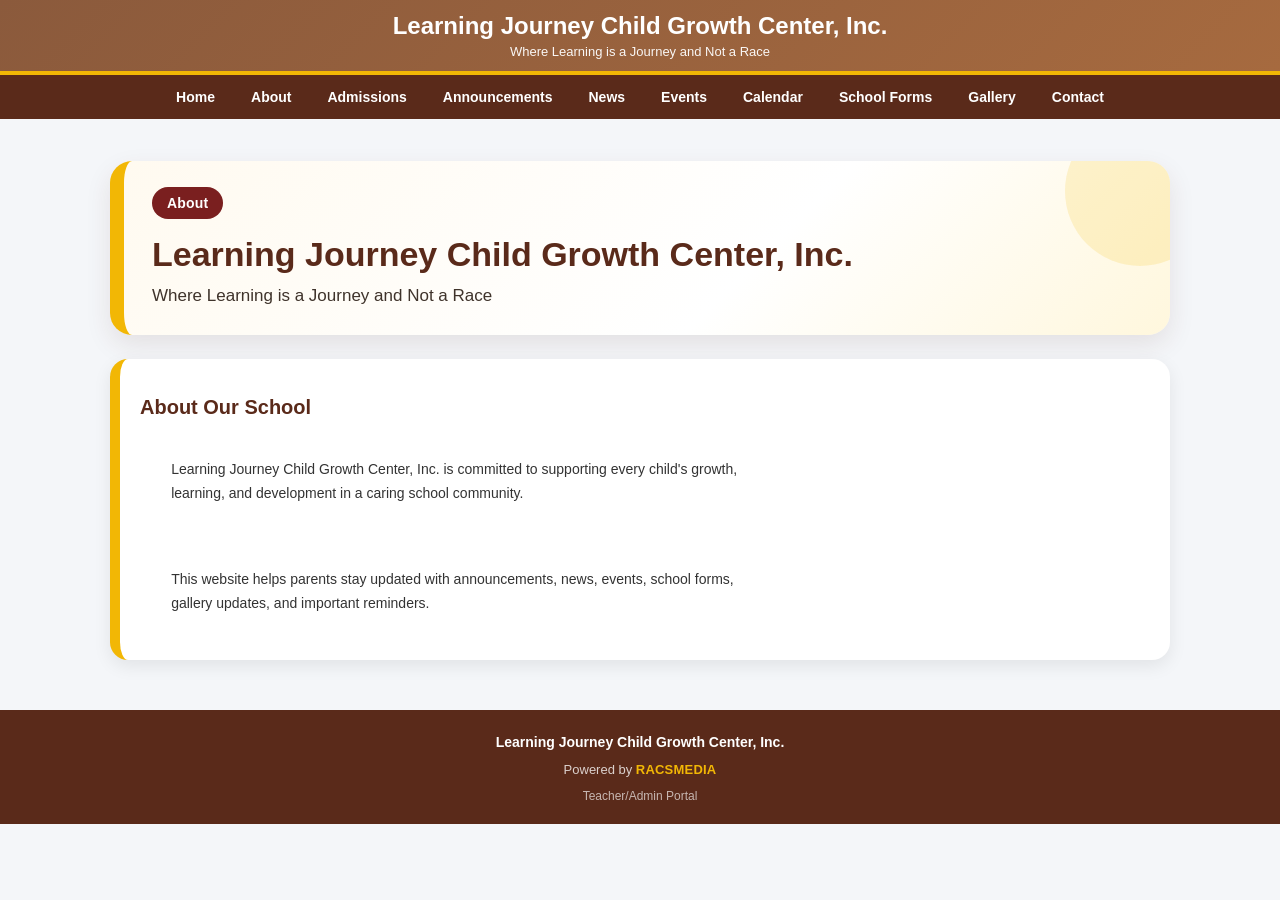
==== about.html @ 648abb0d "enhance" ====
<!DOCTYPE html>
<html lang="en">
<head>
  <meta charset="UTF-8"/>
  <meta name="viewport" content="width=device-width, initial-scale=1.0"/>
  <title>About</title>
  <link id="dynamicFavicon" rel="icon" href="/assets/images/default-logo.png">
  <link id="dynamicAppleIcon" rel="apple-touch-icon" href="/assets/images/default-logo.png">
  <link rel="manifest" href="/site.webmanifest">
  <link rel="stylesheet" href="/assets/css/style.css?v=safe-qa-polish-batch1-v1"/>
</head>
<body>
  <header class="header">
    <div class="header-inner">
      <img id="schoolLogo" class="school-logo hidden" src="" alt="School Logo"/>
      <div class="school-text">
        <h1 id="schoolName">Learning Journey Child Growth Center, Inc.</h1>
        <p id="schoolTagline">Where Learning is a Journey and Not a Race</p>
      </div>
    </div>
  </header>

  <div class="line"></div>

  <div class="mobile-menu-bar">
    <button id="mobileMenuToggle" class="mobile-menu-toggle" type="button" aria-expanded="false" aria-controls="mainNav">
      ☰ Menu
    </button>
  </div>

  <nav class="nav" id="mainNav">
    <a href="/">Home</a>
    <a href="/about.html">About</a>
    <a href="/admissions.html">Admissions</a>
    <a href="/announcements.html">Announcements</a>
    <a href="/news.html">News</a>
    <a href="/events.html">Events</a>
    <a href="/calendar.html">Calendar</a>
    <a href="/schoolforms.html">School Forms</a>
    <a href="/gallery.html">Gallery</a>
    <a href="/contact.html">Contact</a>
  </nav>


  <main class="container">
    <section class="page-hero">
      <span class="tag category-tag-large">About</span>
      <h2 id="aboutSchoolName">Learning Journey Child Growth Center, Inc.</h2>
      <p id="aboutTagline">Where Learning is a Journey and Not a Race</p>
    </section>

    <section class="card static-content">
      <h2>About Our School</h2>
      <p>
        Learning Journey Child Growth Center, Inc. is committed to supporting every child's growth,
        learning, and development in a caring school community.
      </p>
      <p>
        This website helps parents stay updated with announcements, news, events, school forms,
        gallery updates, and important reminders.
      </p>
    </section>
  </main>

  <footer class="footer">
    <p id="footerSchoolName">Learning Journey Child Growth Center, Inc.</p>

    <div class="footer-meta">
      <span>Powered by <strong>RACSMEDIA</strong></span>
    </div>

    <div class="footer-teacher-link">
      <a href="/admin.html">Teacher/Admin Portal</a>
    </div>
  </footer>

  <script src="/assets/js/menu.js?v=safe-qa-polish-batch1-v1"></script>
  <script src="/assets/js/settings-page.js?v=safe-qa-polish-batch1-v1"></script>
</body>
</html>
---- assets/css/style.css ----
/* =========================================================
   Learning Journey / SchoolsPH Clean CSS
   Consolidated stable style.css
   No redesign: same approved colors/layout, duplicates removed
   ========================================================= */
*{margin:0;padding:0;box-sizing:border-box;font-family:Arial,Helvetica,sans-serif}body{background:#f4f6f9;color:#2f261f}.hidden{display:none!important}.container{max-width:1100px;margin:auto;padding:20px}
.header{background:linear-gradient(135deg,#8b5a3c 0%,#a66a3f 100%);color:#fff;text-align:center;padding:18px 20px}.header-inner{max-width:1100px;margin:auto;display:flex;align-items:center;justify-content:center;gap:12px}.school-logo{width:82px;height:82px;max-width:82px;max-height:82px;object-fit:contain;background:transparent;padding:0;border-radius:0;box-shadow:none}.school-text h1{font-size:24px;font-weight:700}.school-text p{margin-top:4px;font-size:13px;opacity:.95}.line{height:4px;background:#f2b705}
.nav{background:#5a2a1a;display:flex;flex-wrap:wrap;justify-content:center;align-items:center}.nav a{color:#fff;text-decoration:none;padding:14px 18px;font-size:14px;font-weight:600}.nav a:hover,.teacher-login-link:hover{background:#f2b705;color:#5a2a1a}.teacher-login-link{background:transparent;color:#fff;border-radius:0;margin:0;padding:14px 18px;font-size:14px;font-weight:600}
.card,.box{background:#fff;border-radius:18px;padding:20px;box-shadow:0 6px 18px rgba(0,0,0,.08);border-left:10px solid #f2b705;position:relative}.card{margin-top:20px}.tag{background:#7a1f1f;color:#fff;padding:6px 12px;border-radius:20px;font-size:12px;display:inline-block;font-weight:bold}.category-tag-large{font-size:13px;padding:7px 13px}.date{position:absolute;right:20px;top:20px;font-size:13px;color:#555}.card h2{margin-top:15px;font-size:20px;color:#5a2a1a;line-height:1.3}.card p{margin-top:10px;font-size:14px;color:#333;line-height:1.6;white-space:pre-wrap;overflow-wrap:anywhere;word-break:break-word}.btn{margin-top:15px;display:inline-block;background:#f2b705;color:#5a2a1a;padding:10px 16px;border-radius:10px;font-weight:bold;text-decoration:none;border:0;cursor:pointer}.btn:hover{background:#d9a400}h3{color:#5a2a1a;margin-top:25px;margin-bottom:15px;font-size:20px}.loading-text{color:#777;font-size:14px}.load-status{margin:18px 0;font-size:13px;color:#777;text-align:center}
.quick-grid{display:grid;grid-template-columns:repeat(4,1fr);gap:15px}.box{text-align:center;text-decoration:none;color:inherit;transition:transform .15s ease}.box:hover{transform:translateY(-2px)}.icon{font-size:28px;margin-bottom:10px}.box p{font-size:14px;color:#333;font-weight:600}.featured-card{padding:18px}.featured-layout{display:grid;grid-template-columns:340px 1fr;gap:20px;align-items:center}.post-image{width:100%;height:200px;object-fit:cover;border-radius:14px;background:#eee;display:block;cursor:zoom-in}.featured-content h2{margin-top:12px;font-size:22px}.date-inline{font-size:13px;color:#555;margin-left:10px}.latest-grid{display:grid;grid-template-columns:repeat(4,1fr);gap:18px;margin-top:5px}.compact-card{background:#fff;border-radius:18px;padding:14px;box-shadow:0 6px 18px rgba(0,0,0,.08);border-left:10px solid #f2b705;display:flex;flex-direction:column;min-height:100%}.compact-card .post-image{height:145px;margin-bottom:12px}.tag-row{display:flex;align-items:center;justify-content:space-between;gap:8px;margin-bottom:8px}.compact-card .tag{font-size:12px;padding:6px 10px}.small-date{font-size:11px;color:#555}.compact-card h2{font-size:16px;color:#5a2a1a;line-height:1.25;margin:4px 0 0}.compact-card p{font-size:13px;color:#333;line-height:1.45;margin-top:8px;flex:1;display:-webkit-box;-webkit-line-clamp:3;-webkit-box-orient:vertical;overflow:hidden;white-space:normal}.compact-card .btn{font-size:13px;padding:8px 12px}.section-title-row{margin-top:25px;margin-bottom:15px}.section-title-row h3{margin:0}.empty-card{color:#777;font-size:13px;line-height:1.5}
.footer{margin-top:30px;padding:20px;background:#5a2a1a;color:#fff;text-align:center}.footer p{font-size:13px;margin-top:4px}.footer #footerAddress{display:none}.footer-meta{margin-top:12px;font-size:12px;color:rgba(255,255,255,.78);display:flex;justify-content:center;align-items:center;gap:7px;flex-wrap:wrap}.footer-meta strong{color:#f2b705;letter-spacing:.2px}.footer-teacher-link{margin-top:9px}.footer-teacher-link a{color:rgba(255,255,255,.66);font-size:12px;font-weight:500;text-decoration:none;padding:3px 4px}.footer-teacher-link a:hover{color:#f2b705;text-decoration:underline}
.modal{position:fixed;inset:0;background:rgba(0,0,0,.58);display:none;align-items:center;justify-content:center;padding:20px;z-index:999}.modal.show{display:flex}.modal-card{background:#fff;max-width:760px;width:100%;max-height:90vh;overflow:auto;border-radius:20px;padding:22px;border-left:10px solid #f2b705;box-shadow:0 18px 40px rgba(0,0,0,.25)}.modal-img{width:100%;max-height:360px;object-fit:cover;border-radius:16px;margin-bottom:16px;background:#eee;cursor:zoom-in}.modal-title{font-size:26px;color:#5a2a1a;margin-top:12px;line-height:1.25}.modal-meta{font-size:13px;color:#666;margin-top:8px}.modal-message{font-size:15px;color:#333;line-height:1.75;margin-top:16px;white-space:pre-wrap;overflow-wrap:anywhere;word-break:break-word}.modal-actions{display:flex;justify-content:flex-end;margin-top:18px}.close-btn{background:#7a1f1f;color:#fff;border:none;border-radius:12px;padding:10px 14px;font-weight:700;cursor:pointer}
.image-open-btn{display:block;width:100%;border:0;background:transparent;padding:0;cursor:zoom-in;text-align:inherit}.image-open-btn img{display:block}.image-modal{position:fixed;inset:0;background:rgba(0,0,0,.86);z-index:2000;display:none;align-items:center;justify-content:center;padding:18px}.image-modal.show{display:flex}.image-modal img{max-width:96vw;max-height:90vh;object-fit:contain;border-radius:12px;background:#fff}.image-close-btn{position:fixed;right:16px;top:16px;background:#f2b705;color:#5a2a1a;border:none;border-radius:999px;padding:10px 14px;font-weight:800;cursor:pointer;z-index:2100}
.page-hero{background:linear-gradient(135deg,#fffaf0 0%,#fff 60%,#fff7dd 100%);border-left:14px solid #f2b705;border-radius:22px;padding:26px 28px;box-shadow:0 10px 26px rgba(90,42,26,.10);margin-top:22px;margin-bottom:24px;position:relative;overflow:hidden}.page-hero::after{content:"";position:absolute;right:-45px;top:-45px;width:150px;height:150px;background:rgba(242,183,5,.16);border-radius:50%}.page-hero .tag{background:#7a1f1f;color:#fff;font-size:14px;padding:8px 15px;border-radius:999px;font-weight:800;letter-spacing:.2px}.page-hero h2{color:#5a2a1a;font-size:34px;line-height:1.15;margin-top:16px;margin-bottom:8px;font-weight:900}.page-hero p{color:#3f332b;font-size:17px;line-height:1.6;max-width:760px;margin-top:8px}
.archive-layout{display:grid;grid-template-columns:minmax(0,1fr) 330px;gap:20px;align-items:start}.archive-main-image{width:100%;max-height:390px;object-fit:cover;border-radius:16px;background:#eee;margin-bottom:16px;cursor:zoom-in}.archive-meta{margin-top:8px;font-size:13px;color:#666}.archive-message{white-space:pre-wrap;margin-top:16px;color:#333;line-height:1.75;font-size:15px;overflow-wrap:anywhere;word-break:break-word}.archive-sidebar h3{margin-top:0}.archive-history{display:grid;gap:10px}.history-item{width:100%;text-align:left;border:1px solid #eadfce;background:#fffdf8;border-radius:14px;padding:12px;cursor:pointer}.history-item:hover{border-color:#f2b705;background:#fff7dd}.history-tag{display:inline-block;background:#7a1f1f;color:#fff;font-size:12px;font-weight:700;border-radius:999px;padding:4px 8px;margin-bottom:7px}.history-item strong{display:block;color:#5a2a1a;line-height:1.25;font-size:14px}.history-item small{display:block;color:#666;margin-top:5px}
.static-grid,.contact-grid{display:grid;grid-template-columns:repeat(2,1fr);gap:20px}.static-content p{line-height:1.75;margin-top:12px}.contact-buttons{display:flex;flex-wrap:wrap;gap:10px;margin-top:14px}.announcement-group{margin-top:24px}.announcement-group-title{background:#fffdf8;border-left:10px solid #f2b705;border-radius:16px;padding:16px 18px;margin-bottom:14px;box-shadow:0 4px 14px rgba(0,0,0,.05)}.announcement-group-title h3{margin:0;color:#5a2a1a}.announcement-group-title p{margin-top:6px;color:#555;font-size:14px;line-height:1.5}
.admission-grid,.gallery-category-grid{display:grid;grid-template-columns:repeat(2,1fr);gap:20px}.admission-actions{display:flex;flex-wrap:wrap;gap:10px;margin-top:14px}.simple-list{margin-top:12px;padding-left:20px;color:#333;line-height:1.8;font-size:14px}.gallery-category-card{background:#fff;border-radius:18px;padding:20px;box-shadow:0 6px 18px rgba(0,0,0,.08);border-left:10px solid #f2b705}.gallery-icon{font-size:32px;margin-bottom:10px}.gallery-category-card h2{color:#5a2a1a;font-size:19px;margin-bottom:8px}.gallery-category-card p{color:#333;line-height:1.6;font-size:14px}.gallery-category-card span{display:inline-block;margin-top:14px;color:#777;font-size:13px;background:#fff7dd;padding:8px 10px;border-radius:999px}.gallery-note p{line-height:1.7}
.calendar-wrap{margin-top:20px}.calendar-toolbar{display:flex;justify-content:space-between;align-items:center;gap:12px;flex-wrap:wrap;margin-bottom:16px}.calendar-toolbar h2{color:#5a2a1a;font-size:22px;margin:0}.calendar-grid{display:grid;grid-template-columns:repeat(7,1fr);gap:8px}.calendar-day-name{text-align:center;font-size:13px;font-weight:800;color:#5a2a1a;padding:8px}.calendar-cell{min-height:92px;background:#fffdf8;border:1px solid #eadfce;border-radius:14px;padding:9px;text-align:left;cursor:pointer}.calendar-cell.empty{background:transparent;border:none;cursor:default}.calendar-cell.today{outline:2px solid #f2b705}.calendar-cell.has-event{background:#fff7dd;border-color:#f2b705}.calendar-date-num{display:block;color:#5a2a1a;font-weight:800;font-size:15px}.calendar-event-count{display:inline-block;margin-top:8px;font-size:11px;color:#fff;background:#7a1f1f;border-radius:999px;padding:4px 7px}.calendar-event-list{display:grid;gap:12px;margin-top:12px}.calendar-event-card{background:#fffdf8;border:1px solid #eadfce;border-left:8px solid #f2b705;border-radius:16px;padding:14px}.calendar-event-card h3{margin:10px 0 5px;color:#5a2a1a}.calendar-event-card p{line-height:1.6}.calendar-event-date{color:#666;font-size:13px;margin-bottom:8px}
.admin-header{background:linear-gradient(135deg,#5d341f 0%,#76492d 35%,#8b5a3c 68%,#a66a3f 100%);color:#fff;padding:22px 20px;box-shadow:0 3px 14px rgba(0,0,0,.15)}.admin-header-inner{max-width:1100px;margin:auto;display:flex;align-items:center;justify-content:space-between;gap:18px}.admin-brand h1{font-size:24px;line-height:1.25}.admin-brand p{margin-top:4px;font-size:15px;color:#fff3c4}.admin-actions{display:flex;gap:10px;flex-wrap:wrap}.admin-actions a,.admin-actions button{border:none;border-radius:12px;padding:12px 16px;font-weight:700;font-size:15px;cursor:pointer;text-decoration:none}.home-btn{background:#f2b705;color:#5a2a1a}.logout-btn{background:rgba(255,255,255,.16);border:1px solid rgba(255,255,255,.35);color:#fff}.top-grid{display:grid;grid-template-columns:minmax(0,1.15fr) minmax(320px,.85fr);gap:20px;margin-bottom:22px}.bottom-grid{display:grid;grid-template-columns:1fr 1fr;gap:20px;margin-bottom:22px}.settings-grid,.user-form-grid{display:grid;grid-template-columns:1fr 1fr;gap:15px}.full-row{grid-column:1/-1}.form-row{margin-bottom:15px}.form-row label{display:block;margin-bottom:7px;font-size:14px;font-weight:700;color:#5a2a1a}.form-row input,.form-row select,.form-row textarea{width:100%;border:1px solid #e8ded3;border-radius:12px;padding:12px 13px;font-size:15px}.form-row textarea{resize:vertical;min-height:150px}.form-actions{display:flex;gap:10px;flex-wrap:wrap;margin-top:8px}.form-actions button,.small-btn{border:none;border-radius:12px;padding:10px 13px;font-size:14px;font-weight:700;cursor:pointer}.publish-btn{background:#7a1f1f;color:#fff}.publish-btn:disabled,.clear-btn:disabled,.small-btn:disabled{opacity:.65;cursor:not-allowed}.login-submit-btn,#loginForm .publish-btn{width:100%;padding:16px 20px;font-size:17px;border-radius:14px;margin-top:8px}.clear-btn{background:#fff;color:#5a2a1a;border:1px solid #e8ded3}.edit-btn{background:#f2b705;color:#5a2a1a}.delete-btn{background:#b42318;color:#fff}.restore-btn{background:#1f7a3f;color:#fff}.permanent-btn{background:#222;color:#fff}.form-message{margin-top:14px;min-height:22px;font-size:14px;font-weight:700}.form-message.success,.mini-message.success{color:#1f7a3f}.form-message.error,.mini-message.error{color:#b42318}.mini-message{font-size:12px;margin-top:8px;color:#666}.mini-message.success,.mini-message.error{font-weight:700}.edit-mode-notice{background:#fff7dd;color:#5a2a1a;border-left:6px solid #f2b705;border-radius:12px;padding:10px 12px;font-size:13px;font-weight:700;margin:10px 0 15px}.preview-box{border:1px dashed #e8ded3;background:#fffdf8;border-radius:16px;padding:18px;min-height:220px}.preview-empty{color:#777;font-size:14px}.preview-image{width:100%;max-height:210px;object-fit:cover;border-radius:14px;background:#eee;margin-bottom:14px;display:block}.preview-tag{background:#7a1f1f;color:#fff;padding:6px 12px;border-radius:20px;font-size:12px;display:inline-block;font-weight:bold}.preview-date{margin-top:10px;font-size:13px;color:#555}.preview-title{margin-top:12px;font-size:20px;color:#5a2a1a}.preview-message{margin-top:10px;font-size:14px;color:#333;line-height:1.6;white-space:pre-wrap;overflow-wrap:anywhere;word-break:break-word}.post-list,.user-list{display:grid;gap:12px;max-height:520px;overflow:auto;padding-right:4px}.post-item,.user-item{background:#fff;border-radius:16px;padding:15px;box-shadow:0 4px 14px rgba(0,0,0,.06);border-left:8px solid #f2b705}.post-item h4,.user-item h4{color:#5a2a1a;font-size:16px;margin-bottom:6px}.post-meta{color:#666;font-size:12px;margin-bottom:8px}.post-actions{display:flex;gap:8px;flex-wrap:wrap;margin-top:10px}.section-head{display:flex;align-items:center;justify-content:space-between;gap:12px;flex-wrap:wrap}.login-wrap{max-width:480px;margin:40px auto;padding:0 20px}.dashboard-post-row{display:flex;gap:14px;align-items:flex-start}.dashboard-post-thumb{width:96px;height:76px;min-width:96px;max-width:96px;min-height:76px;max-height:76px;object-fit:cover;border-radius:12px;background:#eee;flex:0 0 96px;border:1px solid #eee;display:block}.empty-thumb{display:flex;align-items:center;justify-content:center;text-align:center;color:#777;font-size:11px;font-weight:700;padding:8px}.dashboard-post-body{min-width:0;flex:1}.logo-upload-box{background:#fffdf8;border:1px dashed #e8ded3;border-radius:14px;padding:12px}.logo-preview{width:92px;height:92px;object-fit:contain;border-radius:0;background:transparent;border:none;margin-bottom:10px;display:block;padding:0;box-shadow:none}.logo-upload-box input[type=file]{background:#fff;margin-bottom:10px}#uploadLogoBtn{padding:12px 14px;font-size:14px}
@media(max-width:1000px){.latest-grid{grid-template-columns:repeat(2,1fr)}}@media(max-width:900px){.admin-header-inner{flex-direction:column;align-items:flex-start}.top-grid,.bottom-grid,.settings-grid,.user-form-grid,.archive-layout,.static-grid,.contact-grid{grid-template-columns:1fr}.full-row{grid-column:auto}}@media(max-width:768px){.header{padding:16px}.header-inner{flex-direction:column}.school-logo,.header .school-logo{width:72px;height:72px;max-width:72px;max-height:72px}.school-text h1{font-size:20px}.school-text p{font-size:12px}.nav a{padding:14px 12px;font-size:15px}.quick-grid{grid-template-columns:repeat(2,1fr)}.latest-grid{grid-template-columns:1fr}.date{position:static;margin-top:10px}.featured-layout{display:block}.post-image{height:auto;aspect-ratio:16/9;margin:16px 0 4px}.date-inline{display:block;margin-left:0;margin-top:10px}.compact-card .post-image{height:180px}.category-tag-large{font-size:14px}.modal-card{padding:18px}.modal-title{font-size:21px}.page-hero{padding:22px 20px;border-left-width:10px;border-radius:18px}.page-hero h2{font-size:28px}.page-hero p{font-size:15px}.page-hero .tag{font-size:13px;padding:7px 13px}.footer-meta{flex-direction:column;gap:4px;font-size:12px}.footer-dot{display:block}.footer-teacher-link a{font-size:13px}.admission-grid,.gallery-category-grid{grid-template-columns:1fr}.calendar-grid{gap:5px}.calendar-day-name{font-size:11px;padding:5px 2px}.calendar-cell{min-height:68px;padding:6px;border-radius:10px}.calendar-date-num{font-size:13px}.calendar-event-count{font-size:10px;padding:3px 5px}.admin-brand h1{font-size:20px}.admin-brand p{font-size:13px}.home-btn{width:100%;text-align:center}.dashboard-post-row{display:block}.dashboard-post-thumb{width:100%;height:150px;min-width:100%;max-width:100%;min-height:150px;max-height:150px;margin-bottom:10px}.logo-preview{width:82px;height:82px}.login-submit-btn,#loginForm .publish-btn{padding:17px 20px;font-size:18px}}



/* Mobile hamburger menu only - desktop menu remains unchanged */
.mobile-menu-bar {
  display: none;
}

.mobile-menu-toggle {
  width: calc(100% - 24px);
  margin: 10px 12px;
  padding: 13px 16px;
  border: none;
  border-radius: 14px;
  background: #f2b705;
  color: #5a2a1a;
  font-size: 16px;
  font-weight: 800;
  cursor: pointer;
  box-shadow: 0 4px 12px rgba(0,0,0,.12);
}

@media (max-width: 768px) {
  .mobile-menu-bar {
    display: block;
    background: #5a2a1a;
    padding: 1px 0;
  }

  .nav {
    display: none;
    background: #5a2a1a;
    padding: 0 12px 12px;
  }

  .nav.nav-open {
    display: grid;
    grid-template-columns: 1fr;
    gap: 8px;
  }

  .nav a {
    display: block;
    width: 100%;
    background: rgba(255,255,255,.08);
    border: 1px solid rgba(255,255,255,.10);
    border-radius: 12px;
    padding: 14px 16px !important;
    font-size: 16px !important;
    font-weight: 800;
    text-align: left;
  }

  .nav a:hover {
    background: #f2b705;
    color: #5a2a1a;
  }
}

@media (min-width: 769px) {
  .nav {
    display: flex !important;
  }
}



/* Featured Homepage Post + mobile footer link polish */
.checkbox-label {
  display: flex !important;
  align-items: flex-start;
  gap: 10px;
  cursor: pointer;
  line-height: 1.45;
}

.checkbox-label input[type="checkbox"] {
  width: 20px;
  height: 20px;
  margin-top: 1px;
  accent-color: #7a1f1f;
  flex: 0 0 20px;
}

.checkbox-label span {
  color: #5a2a1a;
  font-weight: 800;
}

.featured-dashboard-badge,
.featured-home-badge {
  display: inline-block;
  background: #f2b705;
  color: #5a2a1a;
  border-radius: 999px;
  padding: 6px 11px;
  font-size: 12px;
  font-weight: 900;
  margin: 0 8px 8px 0;
}

.featured-preview-tag {
  background: #f2b705 !important;
  color: #5a2a1a !important;
  margin-right: 8px;
}

@media (max-width: 768px) {
  .footer-teacher-link a {
    font-size: 16px !important;
    font-weight: 800 !important;
    color: rgba(255,255,255,.88) !important;
    padding: 8px 6px !important;
  }
}


/* Featured homepage repair and mobile footer sizing */
.featured-home-badge,
.featured-dashboard-badge,
.featured-preview-tag {
  display: inline-block;
  background: #f2b705;
  color: #5a2a1a;
  border-radius: 999px;
  padding: 7px 12px;
  font-size: 12px;
  font-weight: 900;
  margin-right: 8px;
  margin-bottom: 8px;
}

.featured-dashboard-badge {
  margin-top: 4px;
  margin-bottom: 8px;
}

@media (max-width: 768px) {
  .footer p {
    font-size: 15px !important;
    font-weight: 700 !important;
  }

  .footer-meta {
    font-size: 14px !important;
  }

  .footer-teacher-link a {
    font-size: 12px !important;
    font-weight: 500 !important;
  }
}

/* School name font style */
.school-text h1,
.admin-brand h1,
#footerSchoolName {
  font-family: "Kristen ITC", "Comic Sans MS", cursive;
}


/* Safe QA Polish Batch 1 */

/* Revert school name font back to original safe web font */
.school-text h1,
.admin-brand h1,
#footerSchoolName {
  font-family: Arial, Helvetica, sans-serif !important;
}

/* Header polish: compact spacing, bigger logo, closer school name */
.header {
  padding-top: 12px !important;
  padding-bottom: 12px !important;
  position: sticky;
  top: 0;
  z-index: 1600;
}

.header-inner {
  gap: 8px !important;
}

.header .school-logo {
  width: 92px !important;
  height: 92px !important;
  max-width: 92px !important;
  max-height: 92px !important;
}

/* Keep footer cleaner: school + RACSMEDIA should be stronger than portal link */
.footer p {
  font-size: 14px !important;
  font-weight: 700 !important;
}

.footer-meta {
  font-size: 13px !important;
}

.footer-teacher-link a {
  font-size: 12px !important;
  font-weight: 500 !important;
}

/* Sticky mobile hamburger menu */
.mobile-menu-bar {
  position: sticky;
  top: 116px;
  z-index: 1550;
}

@media (max-width: 768px) {
  /* Make sticky header smaller on phones so it will not cover too much screen */
  .header {
    padding: 8px 10px !important;
  }

  .header-inner {
    flex-direction: row !important;
    justify-content: center !important;
    gap: 7px !important;
  }

  .header .school-logo {
    width: 64px !important;
    height: 64px !important;
    max-width: 64px !important;
    max-height: 64px !important;
  }

  .school-text h1 {
    font-size: 17px !important;
    line-height: 1.15 !important;
    text-align: left !important;
  }

  .school-text p {
    font-size: 11px !important;
    line-height: 1.2 !important;
    text-align: left !important;
    margin-top: 3px !important;
  }

  .mobile-menu-bar {
    top: 82px;
    z-index: 1550;
  }

  .mobile-menu-toggle {
    margin-top: 7px !important;
    margin-bottom: 7px !important;
  }

  .nav.nav-open {
    position: fixed;
    top: 142px;
    left: 0;
    right: 0;
    max-height: calc(100vh - 142px);
    overflow: auto;
    z-index: 1540;
    box-shadow: 0 18px 30px rgba(0,0,0,.24);
  }

  .footer p {
    font-size: 15px !important;
    font-weight: 800 !important;
  }

  .footer-meta {
    font-size: 14px !important;
  }

  .footer-teacher-link a {
    font-size: 12px !important;
    font-weight: 500 !important;
  }
}

/* Calendar future events note */
.calendar-section-note {
  color: #666;
  font-size: 14px;
  line-height: 1.6;
  margin-top: 6px;
  margin-bottom: 12px;
}
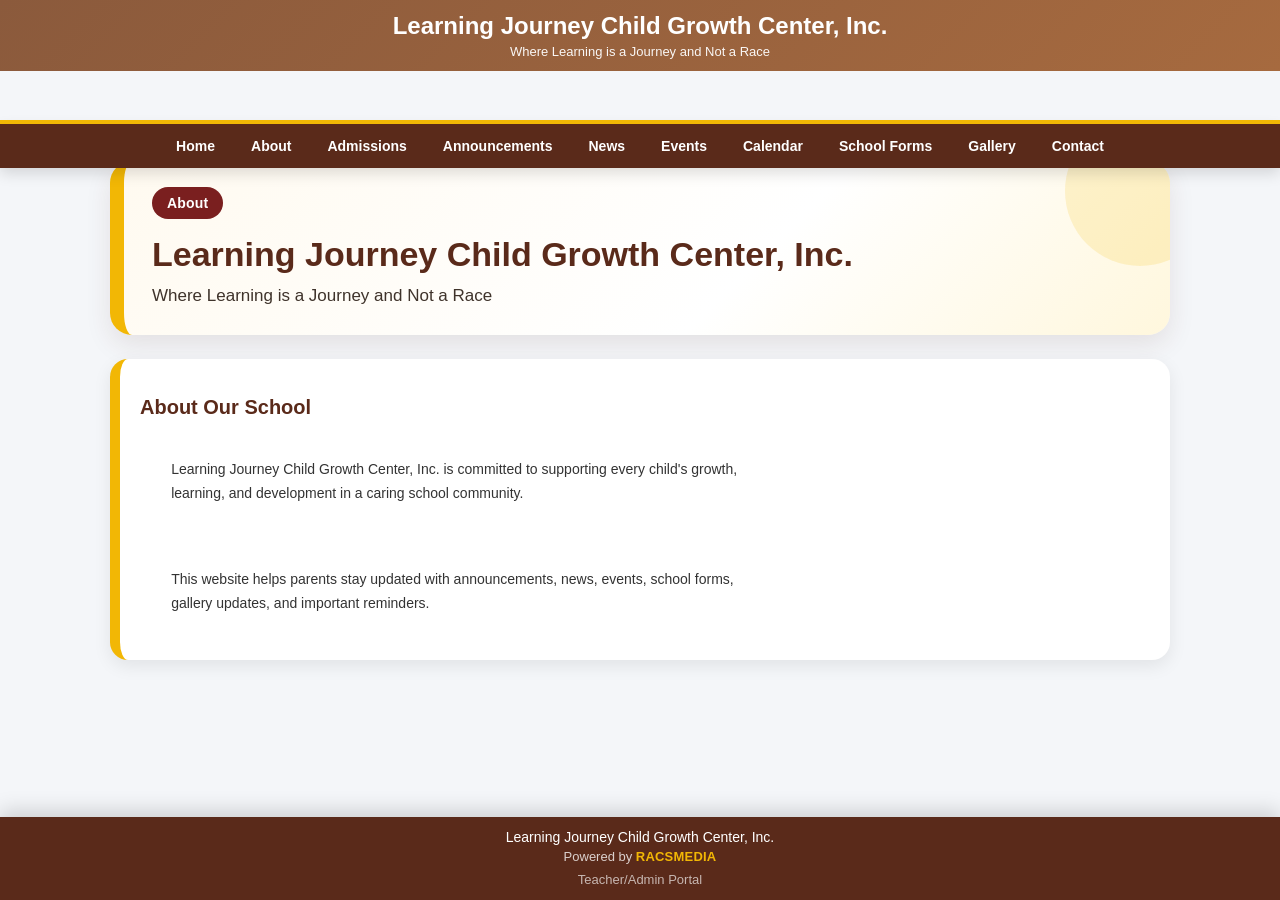
==== commit 4973c5a1: "icon" ====
--- a/about.html
+++ b/about.html
@@ -3,11 +3,10 @@
 <head>
   <meta charset="UTF-8"/>
   <meta name="viewport" content="width=device-width, initial-scale=1.0"/>
-  <title>About</title>
-  <link id="dynamicFavicon" rel="icon" href="/assets/images/default-logo.png">
-  <link id="dynamicAppleIcon" rel="apple-touch-icon" href="/assets/images/default-logo.png">
-  <link rel="manifest" href="/site.webmanifest">
-  <link rel="stylesheet" href="/assets/css/style.css?v=safe-qa-polish-batch1-v1"/>
+  <title>About</title>  <link rel="stylesheet" href="/assets/css/style.css?v=safe-qa-polish-batch1-v1"/>
+  <link rel="icon" type="image/png" sizes="32x32" href="/assets/images/favicon-32.png?v=brown-icon-v1">
+  <link rel="apple-touch-icon" sizes="180x180" href="/assets/images/apple-touch-icon.png?v=brown-icon-v1">
+  <link rel="manifest" href="/site.webmanifest?v=brown-icon-v1">
 </head>
 <body>
   <header class="header">
--- a/assets/css/style.css
+++ b/assets/css/style.css
@@ -19,9 +19,12 @@
 .admin-header{background:linear-gradient(135deg,#5d341f 0%,#76492d 35%,#8b5a3c 68%,#a66a3f 100%);color:#fff;padding:22px 20px;box-shadow:0 3px 14px rgba(0,0,0,.15)}.admin-header-inner{max-width:1100px;margin:auto;display:flex;align-items:center;justify-content:space-between;gap:18px}.admin-brand h1{font-size:24px;line-height:1.25}.admin-brand p{margin-top:4px;font-size:15px;color:#fff3c4}.admin-actions{display:flex;gap:10px;flex-wrap:wrap}.admin-actions a,.admin-actions button{border:none;border-radius:12px;padding:12px 16px;font-weight:700;font-size:15px;cursor:pointer;text-decoration:none}.home-btn{background:#f2b705;color:#5a2a1a}.logout-btn{background:rgba(255,255,255,.16);border:1px solid rgba(255,255,255,.35);color:#fff}.top-grid{display:grid;grid-template-columns:minmax(0,1.15fr) minmax(320px,.85fr);gap:20px;margin-bottom:22px}.bottom-grid{display:grid;grid-template-columns:1fr 1fr;gap:20px;margin-bottom:22px}.settings-grid,.user-form-grid{display:grid;grid-template-columns:1fr 1fr;gap:15px}.full-row{grid-column:1/-1}.form-row{margin-bottom:15px}.form-row label{display:block;margin-bottom:7px;font-size:14px;font-weight:700;color:#5a2a1a}.form-row input,.form-row select,.form-row textarea{width:100%;border:1px solid #e8ded3;border-radius:12px;padding:12px 13px;font-size:15px}.form-row textarea{resize:vertical;min-height:150px}.form-actions{display:flex;gap:10px;flex-wrap:wrap;margin-top:8px}.form-actions button,.small-btn{border:none;border-radius:12px;padding:10px 13px;font-size:14px;font-weight:700;cursor:pointer}.publish-btn{background:#7a1f1f;color:#fff}.publish-btn:disabled,.clear-btn:disabled,.small-btn:disabled{opacity:.65;cursor:not-allowed}.login-submit-btn,#loginForm .publish-btn{width:100%;padding:16px 20px;font-size:17px;border-radius:14px;margin-top:8px}.clear-btn{background:#fff;color:#5a2a1a;border:1px solid #e8ded3}.edit-btn{background:#f2b705;color:#5a2a1a}.delete-btn{background:#b42318;color:#fff}.restore-btn{background:#1f7a3f;color:#fff}.permanent-btn{background:#222;color:#fff}.form-message{margin-top:14px;min-height:22px;font-size:14px;font-weight:700}.form-message.success,.mini-message.success{color:#1f7a3f}.form-message.error,.mini-message.error{color:#b42318}.mini-message{font-size:12px;margin-top:8px;color:#666}.mini-message.success,.mini-message.error{font-weight:700}.edit-mode-notice{background:#fff7dd;color:#5a2a1a;border-left:6px solid #f2b705;border-radius:12px;padding:10px 12px;font-size:13px;font-weight:700;margin:10px 0 15px}.preview-box{border:1px dashed #e8ded3;background:#fffdf8;border-radius:16px;padding:18px;min-height:220px}.preview-empty{color:#777;font-size:14px}.preview-image{width:100%;max-height:210px;object-fit:cover;border-radius:14px;background:#eee;margin-bottom:14px;display:block}.preview-tag{background:#7a1f1f;color:#fff;padding:6px 12px;border-radius:20px;font-size:12px;display:inline-block;font-weight:bold}.preview-date{margin-top:10px;font-size:13px;color:#555}.preview-title{margin-top:12px;font-size:20px;color:#5a2a1a}.preview-message{margin-top:10px;font-size:14px;color:#333;line-height:1.6;white-space:pre-wrap;overflow-wrap:anywhere;word-break:break-word}.post-list,.user-list{display:grid;gap:12px;max-height:520px;overflow:auto;padding-right:4px}.post-item,.user-item{background:#fff;border-radius:16px;padding:15px;box-shadow:0 4px 14px rgba(0,0,0,.06);border-left:8px solid #f2b705}.post-item h4,.user-item h4{color:#5a2a1a;font-size:16px;margin-bottom:6px}.post-meta{color:#666;font-size:12px;margin-bottom:8px}.post-actions{display:flex;gap:8px;flex-wrap:wrap;margin-top:10px}.section-head{display:flex;align-items:center;justify-content:space-between;gap:12px;flex-wrap:wrap}.login-wrap{max-width:480px;margin:40px auto;padding:0 20px}.dashboard-post-row{display:flex;gap:14px;align-items:flex-start}.dashboard-post-thumb{width:96px;height:76px;min-width:96px;max-width:96px;min-height:76px;max-height:76px;object-fit:cover;border-radius:12px;background:#eee;flex:0 0 96px;border:1px solid #eee;display:block}.empty-thumb{display:flex;align-items:center;justify-content:center;text-align:center;color:#777;font-size:11px;font-weight:700;padding:8px}.dashboard-post-body{min-width:0;flex:1}.logo-upload-box{background:#fffdf8;border:1px dashed #e8ded3;border-radius:14px;padding:12px}.logo-preview{width:92px;height:92px;object-fit:contain;border-radius:0;background:transparent;border:none;margin-bottom:10px;display:block;padding:0;box-shadow:none}.logo-upload-box input[type=file]{background:#fff;margin-bottom:10px}#uploadLogoBtn{padding:12px 14px;font-size:14px}
 @media(max-width:1000px){.latest-grid{grid-template-columns:repeat(2,1fr)}}@media(max-width:900px){.admin-header-inner{flex-direction:column;align-items:flex-start}.top-grid,.bottom-grid,.settings-grid,.user-form-grid,.archive-layout,.static-grid,.contact-grid{grid-template-columns:1fr}.full-row{grid-column:auto}}@media(max-width:768px){.header{padding:16px}.header-inner{flex-direction:column}.school-logo,.header .school-logo{width:72px;height:72px;max-width:72px;max-height:72px}.school-text h1{font-size:20px}.school-text p{font-size:12px}.nav a{padding:14px 12px;font-size:15px}.quick-grid{grid-template-columns:repeat(2,1fr)}.latest-grid{grid-template-columns:1fr}.date{position:static;margin-top:10px}.featured-layout{display:block}.post-image{height:auto;aspect-ratio:16/9;margin:16px 0 4px}.date-inline{display:block;margin-left:0;margin-top:10px}.compact-card .post-image{height:180px}.category-tag-large{font-size:14px}.modal-card{padding:18px}.modal-title{font-size:21px}.page-hero{padding:22px 20px;border-left-width:10px;border-radius:18px}.page-hero h2{font-size:28px}.page-hero p{font-size:15px}.page-hero .tag{font-size:13px;padding:7px 13px}.footer-meta{flex-direction:column;gap:4px;font-size:12px}.footer-dot{display:block}.footer-teacher-link a{font-size:13px}.admission-grid,.gallery-category-grid{grid-template-columns:1fr}.calendar-grid{gap:5px}.calendar-day-name{font-size:11px;padding:5px 2px}.calendar-cell{min-height:68px;padding:6px;border-radius:10px}.calendar-date-num{font-size:13px}.calendar-event-count{font-size:10px;padding:3px 5px}.admin-brand h1{font-size:20px}.admin-brand p{font-size:13px}.home-btn{width:100%;text-align:center}.dashboard-post-row{display:block}.dashboard-post-thumb{width:100%;height:150px;min-width:100%;max-width:100%;min-height:150px;max-height:150px;margin-bottom:10px}.logo-preview{width:82px;height:82px}.login-submit-btn,#loginForm .publish-btn{padding:17px 20px;font-size:18px}}
 
-
-
-/* Mobile hamburger menu only - desktop menu remains unchanged */
+/* =========================================================
+   Consolidated active additions
+   Hamburger menu, featured post, admin tools, sticky layout
+   ========================================================= */
+
+/* Mobile hamburger menu only - desktop menu remains normal */
 .mobile-menu-bar {
   display: none;
 }
@@ -40,11 +43,279 @@
   box-shadow: 0 4px 12px rgba(0,0,0,.12);
 }
 
+/* Featured Homepage Post + dashboard badge */
+.checkbox-label {
+  display: flex !important;
+  align-items: flex-start;
+  gap: 10px;
+  cursor: pointer;
+  line-height: 1.45;
+}
+
+.checkbox-label input[type="checkbox"] {
+  width: 20px;
+  height: 20px;
+  margin-top: 1px;
+  accent-color: #7a1f1f;
+  flex: 0 0 20px;
+}
+
+.checkbox-label span {
+  color: #5a2a1a;
+  font-weight: 800;
+}
+
+.featured-dashboard-badge,
+.featured-home-badge,
+.featured-preview-tag {
+  display: inline-block;
+  background: #f2b705;
+  color: #5a2a1a;
+  border-radius: 999px;
+  padding: 7px 12px;
+  font-size: 12px;
+  font-weight: 900;
+  margin-right: 8px;
+  margin-bottom: 8px;
+}
+
+.featured-dashboard-badge {
+  margin-top: 4px;
+  margin-bottom: 8px;
+}
+
+.featured-preview-tag {
+  background: #f2b705 !important;
+  color: #5a2a1a !important;
+}
+
+/* Revert school name font back to original safe web font */
+.school-text h1,
+.admin-brand h1,
+#footerSchoolName {
+  font-family: Arial, Helvetica, sans-serif !important;
+}
+
+/* Calendar future events note */
+.calendar-section-note {
+  color: #666;
+  font-size: 14px;
+  line-height: 1.6;
+  margin-top: 6px;
+  margin-bottom: 12px;
+}
+
+/* Admin post search/filter tools */
+.post-tools {
+  display: grid;
+  grid-template-columns: minmax(0, 1fr) 180px auto;
+  gap: 10px;
+  margin: 12px 0 14px;
+}
+
+.post-tools input,
+.post-tools select {
+  width: 100%;
+  border: 1px solid #e8ded3;
+  border-radius: 12px;
+  padding: 10px 12px;
+  font-size: 14px;
+}
+
+/* Edit post image removal */
+.current-image-box {
+  margin-top: 12px;
+  background: #fffdf8;
+  border: 1px dashed #e8ded3;
+  border-radius: 14px;
+  padding: 12px;
+}
+
+.current-post-image-preview {
+  display: block;
+  width: 100%;
+  max-height: 160px;
+  object-fit: cover;
+  border-radius: 12px;
+  margin: 8px 0 10px;
+  background: #eee;
+}
+
+.remove-image-label {
+  margin-top: 8px;
+  color: #7a1f1f;
+  font-weight: 800;
+}
+
+.load-more-btn {
+  width: 100%;
+  margin-top: 8px;
+}
+
+.list-count-note {
+  text-align: center;
+  margin-top: 8px;
+}
+
+/* =========================================================
+   Sticky layout - consolidated, no repeated patches
+   ========================================================= */
+
+/* Public header sticky */
+.header {
+  position: sticky !important;
+  top: 0 !important;
+  z-index: 9000 !important;
+  padding-top: 12px !important;
+  padding-bottom: 12px !important;
+}
+
+.header-inner {
+  gap: 8px !important;
+}
+
+.header .school-logo {
+  width: 92px !important;
+  height: 92px !important;
+  max-width: 92px !important;
+  max-height: 92px !important;
+}
+
+/* Keep the yellow line under the sticky header on desktop */
+.line {
+  position: sticky !important;
+  top: 120px !important;
+  z-index: 8999 !important;
+}
+
+/* Desktop/laptop menu: sticky below the top header and yellow line */
+@media (min-width: 769px) {
+  html,
+  body {
+    scroll-padding-top: 180px !important;
+  }
+
+  body {
+    padding-top: 0 !important;
+    padding-bottom: 92px !important;
+  }
+
+  /* Reset old fixed-menu experiments, then keep menu below the header */
+  .nav,
+  nav.nav {
+    position: sticky !important;
+    top: 124px !important;
+    left: auto !important;
+    right: auto !important;
+    width: 100% !important;
+    z-index: 8998 !important;
+    display: flex !important;
+    margin: 0 !important;
+    box-shadow: 0 5px 15px rgba(0,0,0,.14) !important;
+  }
+
+  .nav a,
+  nav.nav a {
+    position: relative !important;
+    z-index: 8999 !important;
+  }
+
+  .footer {
+    position: fixed !important;
+    left: 0 !important;
+    right: 0 !important;
+    bottom: 0 !important;
+    z-index: 9000 !important;
+    margin: 0 !important;
+    padding: 12px 16px !important;
+    box-shadow: 0 -6px 20px rgba(0,0,0,.16) !important;
+  }
+
+  .footer p,
+  #footerSchoolName {
+    font-size: 14px !important;
+    line-height: 1.2 !important;
+    margin: 0 !important;
+  }
+
+  .footer-meta {
+    margin-top: 4px !important;
+    font-size: 13px !important;
+    line-height: 1.2 !important;
+  }
+
+  .footer-teacher-link {
+    margin-top: 5px !important;
+  }
+
+  .footer-teacher-link a {
+    font-size: 13px !important;
+    padding: 4px 8px !important;
+  }
+}
+
+/* Mobile: compact sticky header, sticky hamburger, sticky compact footer */
 @media (max-width: 768px) {
+  html,
+  body {
+    scroll-padding-top: 170px !important;
+  }
+
+  body {
+    padding-bottom: 78px !important;
+  }
+
+  .header {
+    padding: 10px 12px !important;
+    min-height: 105px !important;
+  }
+
+  .header-inner {
+    flex-direction: row !important;
+    justify-content: center !important;
+    align-items: center !important;
+    gap: 9px !important;
+  }
+
+  .header img,
+  .header .school-logo,
+  #schoolLogo {
+    width: 82px !important;
+    height: 82px !important;
+    min-width: 82px !important;
+    min-height: 82px !important;
+    max-width: 82px !important;
+    max-height: 82px !important;
+    object-fit: contain !important;
+  }
+
+  .school-text h1,
+  #schoolName {
+    font-size: 20px !important;
+    line-height: 1.1 !important;
+    text-align: left !important;
+    margin: 0 !important;
+  }
+
+  .school-text p,
+  #schoolTagline {
+    font-size: 11px !important;
+    line-height: 1.2 !important;
+    text-align: left !important;
+    margin: 3px 0 0 !important;
+  }
+
+  .line {
+    position: static !important;
+  }
+
   .mobile-menu-bar {
     display: block;
     background: #5a2a1a;
     padding: 1px 0;
+    position: sticky !important;
+    top: 105px !important;
+    z-index: 8998 !important;
   }
 
   .nav {
@@ -57,6 +328,14 @@
     display: grid;
     grid-template-columns: 1fr;
     gap: 8px;
+    position: fixed !important;
+    top: 160px !important;
+    left: 0 !important;
+    right: 0 !important;
+    max-height: calc(100vh - 160px) !important;
+    overflow-y: auto !important;
+    z-index: 8997 !important;
+    box-shadow: 0 18px 30px rgba(0,0,0,.24);
   }
 
   .nav a {
@@ -75,234 +354,171 @@
     background: #f2b705;
     color: #5a2a1a;
   }
-}
-
-@media (min-width: 769px) {
-  .nav {
-    display: flex !important;
-  }
-}
-
-
-
-/* Featured Homepage Post + mobile footer link polish */
-.checkbox-label {
+
+  .footer {
+    position: sticky !important;
+    bottom: 0 !important;
+    z-index: 9000 !important;
+    padding: 8px 10px !important;
+    margin-top: 22px !important;
+    box-shadow: 0 -5px 16px rgba(0,0,0,.16) !important;
+  }
+
+  .footer p,
+  #footerSchoolName {
+    font-size: 12px !important;
+    font-weight: 800 !important;
+    line-height: 1.15 !important;
+    margin: 0 !important;
+  }
+
+  .footer-meta {
+    margin-top: 3px !important;
+    font-size: 11px !important;
+    line-height: 1.15 !important;
+  }
+
+  .footer-teacher-link {
+    margin-top: 2px !important;
+  }
+
+  .footer-teacher-link a {
+    font-size: 14px !important;
+    line-height: 1.2 !important;
+    padding: 7px 10px !important;
+    font-weight: 700 !important;
+    display: inline-block !important;
+  }
+
+  .post-tools {
+    grid-template-columns: 1fr;
+  }
+}
+
+/* Admin dashboard sticky header */
+.admin-header,
+.dashboard-header,
+.admin-topbar,
+.topbar,
+.dashboard-topbar {
+  position: sticky !important;
+  top: 0 !important;
+  z-index: 9100 !important;
+}
+
+/* Admin mobile header balance */
+@media (max-width: 768px) {
+  .admin-header,
+  .dashboard-header,
+  .admin-topbar,
+  .topbar,
+  .dashboard-topbar {
+    padding: 10px 12px !important;
+    min-height: 66px !important;
+  }
+
+  .admin-header h1,
+  .admin-brand h1,
+  .dashboard-header h1,
+  .admin-title,
+  .dashboard-title {
+    font-size: 20px !important;
+    line-height: 1.12 !important;
+  }
+
+  .admin-header p,
+  .admin-brand p,
+  .dashboard-header p,
+  .admin-subtitle {
+    font-size: 12px !important;
+  }
+}
+
+/* =========================================================
+   Image full screen modal repair
+   Must be above sticky header/footer/menu.
+   ========================================================= */
+
+.image-modal {
+  z-index: 30000 !important;
+}
+
+.image-modal.show {
   display: flex !important;
-  align-items: flex-start;
-  gap: 10px;
-  cursor: pointer;
-  line-height: 1.45;
-}
-
-.checkbox-label input[type="checkbox"] {
-  width: 20px;
-  height: 20px;
-  margin-top: 1px;
-  accent-color: #7a1f1f;
-  flex: 0 0 20px;
-}
-
-.checkbox-label span {
-  color: #5a2a1a;
-  font-weight: 800;
-}
-
-.featured-dashboard-badge,
-.featured-home-badge {
-  display: inline-block;
-  background: #f2b705;
-  color: #5a2a1a;
-  border-radius: 999px;
-  padding: 6px 11px;
-  font-size: 12px;
-  font-weight: 900;
-  margin: 0 8px 8px 0;
-}
-
-.featured-preview-tag {
+}
+
+.image-modal img {
+  max-width: 96vw !important;
+  max-height: 88vh !important;
+}
+
+.image-close-btn {
+  position: fixed !important;
+  right: 16px !important;
+  top: 16px !important;
+  z-index: 30001 !important;
+  display: inline-flex !important;
+  align-items: center !important;
+  justify-content: center !important;
   background: #f2b705 !important;
   color: #5a2a1a !important;
-  margin-right: 8px;
-}
-
+  border: 0 !important;
+  border-radius: 999px !important;
+  padding: 11px 15px !important;
+  font-size: 14px !important;
+  font-weight: 900 !important;
+  box-shadow: 0 6px 18px rgba(0,0,0,.28) !important;
+  cursor: pointer !important;
+}
+
+/* Normal read-more modal should also appear above sticky layout */
+.modal {
+  z-index: 25000 !important;
+}
+
+
+
+/* Final desktop menu correction:
+   Keep menu below header, never fixed at the very top. */
+@media (min-width: 769px) {
+  .nav,
+  nav.nav {
+    position: sticky !important;
+    top: 124px !important;
+    left: auto !important;
+    right: auto !important;
+    width: 100% !important;
+  }
+}
+
+/* Final mobile footer tap target correction */
 @media (max-width: 768px) {
   .footer-teacher-link a {
-    font-size: 16px !important;
-    font-weight: 800 !important;
-    color: rgba(255,255,255,.88) !important;
-    padding: 8px 6px !important;
-  }
-}
-
-
-/* Featured homepage repair and mobile footer sizing */
-.featured-home-badge,
-.featured-dashboard-badge,
-.featured-preview-tag {
-  display: inline-block;
-  background: #f2b705;
-  color: #5a2a1a;
-  border-radius: 999px;
-  padding: 7px 12px;
-  font-size: 12px;
-  font-weight: 900;
-  margin-right: 8px;
-  margin-bottom: 8px;
-}
-
-.featured-dashboard-badge {
-  margin-top: 4px;
-  margin-bottom: 8px;
+    font-size: 14px !important;
+    padding: 7px 10px !important;
+    display: inline-block !important;
+    font-weight: 700 !important;
+  }
+}
+
+/* Calendar event images */
+.calendar-event-image {
+  width: 100%;
+  max-height: 230px;
+  object-fit: cover;
+  border-radius: 14px;
+  background: #eee;
+  margin-bottom: 12px;
+  display: block;
+}
+
+.calendar-image-btn {
+  margin-bottom: 2px;
 }
 
 @media (max-width: 768px) {
-  .footer p {
-    font-size: 15px !important;
-    font-weight: 700 !important;
-  }
-
-  .footer-meta {
-    font-size: 14px !important;
-  }
-
-  .footer-teacher-link a {
-    font-size: 12px !important;
-    font-weight: 500 !important;
-  }
-}
-
-/* School name font style */
-.school-text h1,
-.admin-brand h1,
-#footerSchoolName {
-  font-family: "Kristen ITC", "Comic Sans MS", cursive;
-}
-
-
-/* Safe QA Polish Batch 1 */
-
-/* Revert school name font back to original safe web font */
-.school-text h1,
-.admin-brand h1,
-#footerSchoolName {
-  font-family: Arial, Helvetica, sans-serif !important;
-}
-
-/* Header polish: compact spacing, bigger logo, closer school name */
-.header {
-  padding-top: 12px !important;
-  padding-bottom: 12px !important;
-  position: sticky;
-  top: 0;
-  z-index: 1600;
-}
-
-.header-inner {
-  gap: 8px !important;
-}
-
-.header .school-logo {
-  width: 92px !important;
-  height: 92px !important;
-  max-width: 92px !important;
-  max-height: 92px !important;
-}
-
-/* Keep footer cleaner: school + RACSMEDIA should be stronger than portal link */
-.footer p {
-  font-size: 14px !important;
-  font-weight: 700 !important;
-}
-
-.footer-meta {
-  font-size: 13px !important;
-}
-
-.footer-teacher-link a {
-  font-size: 12px !important;
-  font-weight: 500 !important;
-}
-
-/* Sticky mobile hamburger menu */
-.mobile-menu-bar {
-  position: sticky;
-  top: 116px;
-  z-index: 1550;
-}
-
-@media (max-width: 768px) {
-  /* Make sticky header smaller on phones so it will not cover too much screen */
-  .header {
-    padding: 8px 10px !important;
-  }
-
-  .header-inner {
-    flex-direction: row !important;
-    justify-content: center !important;
-    gap: 7px !important;
-  }
-
-  .header .school-logo {
-    width: 64px !important;
-    height: 64px !important;
-    max-width: 64px !important;
-    max-height: 64px !important;
-  }
-
-  .school-text h1 {
-    font-size: 17px !important;
-    line-height: 1.15 !important;
-    text-align: left !important;
-  }
-
-  .school-text p {
-    font-size: 11px !important;
-    line-height: 1.2 !important;
-    text-align: left !important;
-    margin-top: 3px !important;
-  }
-
-  .mobile-menu-bar {
-    top: 82px;
-    z-index: 1550;
-  }
-
-  .mobile-menu-toggle {
-    margin-top: 7px !important;
-    margin-bottom: 7px !important;
-  }
-
-  .nav.nav-open {
-    position: fixed;
-    top: 142px;
-    left: 0;
-    right: 0;
-    max-height: calc(100vh - 142px);
-    overflow: auto;
-    z-index: 1540;
-    box-shadow: 0 18px 30px rgba(0,0,0,.24);
-  }
-
-  .footer p {
-    font-size: 15px !important;
-    font-weight: 800 !important;
-  }
-
-  .footer-meta {
-    font-size: 14px !important;
-  }
-
-  .footer-teacher-link a {
-    font-size: 12px !important;
-    font-weight: 500 !important;
-  }
-}
-
-/* Calendar future events note */
-.calendar-section-note {
-  color: #666;
-  font-size: 14px;
-  line-height: 1.6;
-  margin-top: 6px;
-  margin-bottom: 12px;
-}
+  .calendar-event-image {
+    max-height: 190px;
+  }
+}
+
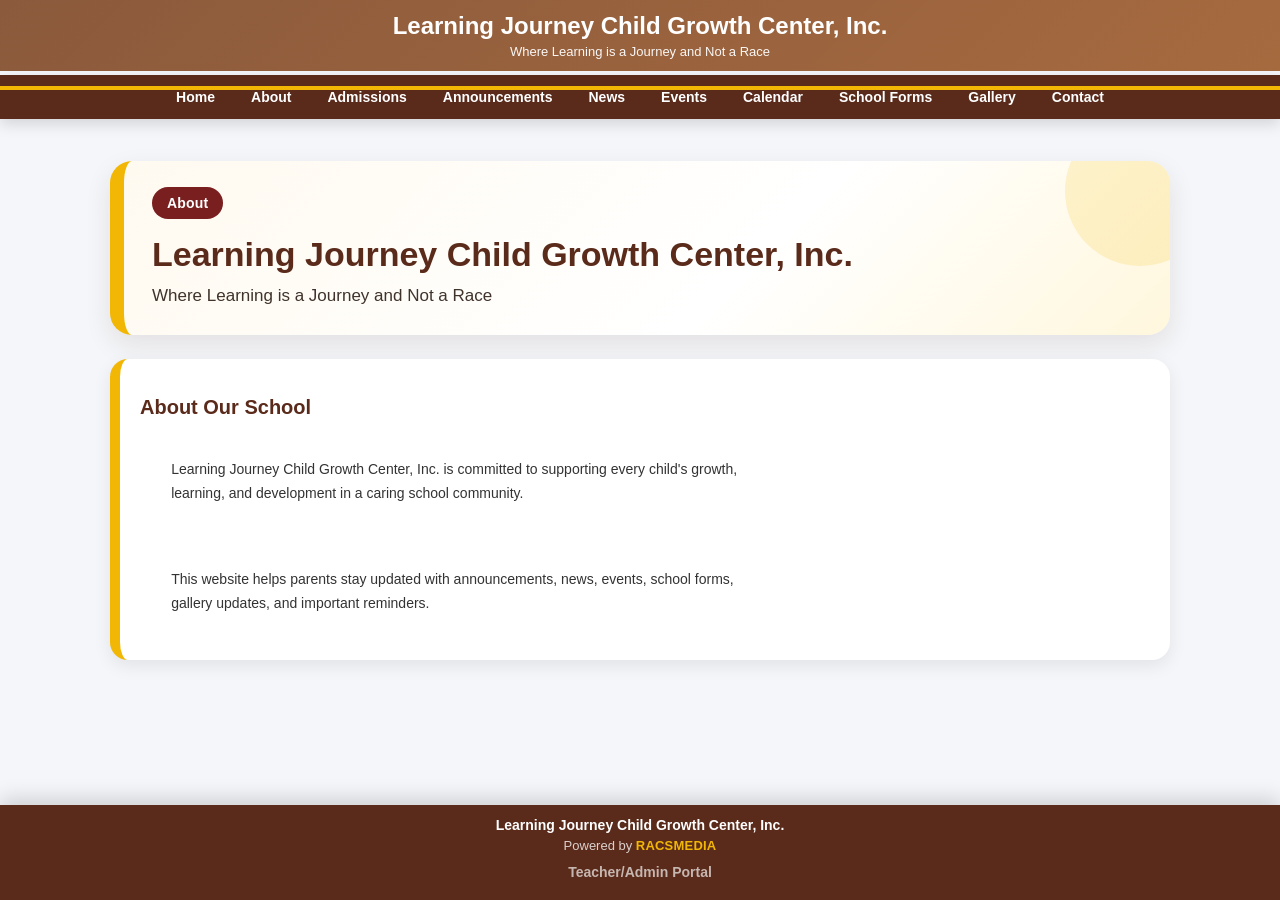
==== commit 8c5b88e4: "v" ====
--- a/about.html
+++ b/about.html
@@ -75,5 +75,6 @@
 
   <script src="/assets/js/menu.js?v=safe-qa-polish-batch1-v1"></script>
   <script src="/assets/js/settings-page.js?v=safe-qa-polish-batch1-v1"></script>
+  <script src="assets/js/image-modal-fix.js?v=20260711-mobile-header-modal-repair-v3"></script>
 </body>
 </html>
--- a/assets/css/style.css
+++ b/assets/css/style.css
@@ -19,12 +19,9 @@
 .admin-header{background:linear-gradient(135deg,#5d341f 0%,#76492d 35%,#8b5a3c 68%,#a66a3f 100%);color:#fff;padding:22px 20px;box-shadow:0 3px 14px rgba(0,0,0,.15)}.admin-header-inner{max-width:1100px;margin:auto;display:flex;align-items:center;justify-content:space-between;gap:18px}.admin-brand h1{font-size:24px;line-height:1.25}.admin-brand p{margin-top:4px;font-size:15px;color:#fff3c4}.admin-actions{display:flex;gap:10px;flex-wrap:wrap}.admin-actions a,.admin-actions button{border:none;border-radius:12px;padding:12px 16px;font-weight:700;font-size:15px;cursor:pointer;text-decoration:none}.home-btn{background:#f2b705;color:#5a2a1a}.logout-btn{background:rgba(255,255,255,.16);border:1px solid rgba(255,255,255,.35);color:#fff}.top-grid{display:grid;grid-template-columns:minmax(0,1.15fr) minmax(320px,.85fr);gap:20px;margin-bottom:22px}.bottom-grid{display:grid;grid-template-columns:1fr 1fr;gap:20px;margin-bottom:22px}.settings-grid,.user-form-grid{display:grid;grid-template-columns:1fr 1fr;gap:15px}.full-row{grid-column:1/-1}.form-row{margin-bottom:15px}.form-row label{display:block;margin-bottom:7px;font-size:14px;font-weight:700;color:#5a2a1a}.form-row input,.form-row select,.form-row textarea{width:100%;border:1px solid #e8ded3;border-radius:12px;padding:12px 13px;font-size:15px}.form-row textarea{resize:vertical;min-height:150px}.form-actions{display:flex;gap:10px;flex-wrap:wrap;margin-top:8px}.form-actions button,.small-btn{border:none;border-radius:12px;padding:10px 13px;font-size:14px;font-weight:700;cursor:pointer}.publish-btn{background:#7a1f1f;color:#fff}.publish-btn:disabled,.clear-btn:disabled,.small-btn:disabled{opacity:.65;cursor:not-allowed}.login-submit-btn,#loginForm .publish-btn{width:100%;padding:16px 20px;font-size:17px;border-radius:14px;margin-top:8px}.clear-btn{background:#fff;color:#5a2a1a;border:1px solid #e8ded3}.edit-btn{background:#f2b705;color:#5a2a1a}.delete-btn{background:#b42318;color:#fff}.restore-btn{background:#1f7a3f;color:#fff}.permanent-btn{background:#222;color:#fff}.form-message{margin-top:14px;min-height:22px;font-size:14px;font-weight:700}.form-message.success,.mini-message.success{color:#1f7a3f}.form-message.error,.mini-message.error{color:#b42318}.mini-message{font-size:12px;margin-top:8px;color:#666}.mini-message.success,.mini-message.error{font-weight:700}.edit-mode-notice{background:#fff7dd;color:#5a2a1a;border-left:6px solid #f2b705;border-radius:12px;padding:10px 12px;font-size:13px;font-weight:700;margin:10px 0 15px}.preview-box{border:1px dashed #e8ded3;background:#fffdf8;border-radius:16px;padding:18px;min-height:220px}.preview-empty{color:#777;font-size:14px}.preview-image{width:100%;max-height:210px;object-fit:cover;border-radius:14px;background:#eee;margin-bottom:14px;display:block}.preview-tag{background:#7a1f1f;color:#fff;padding:6px 12px;border-radius:20px;font-size:12px;display:inline-block;font-weight:bold}.preview-date{margin-top:10px;font-size:13px;color:#555}.preview-title{margin-top:12px;font-size:20px;color:#5a2a1a}.preview-message{margin-top:10px;font-size:14px;color:#333;line-height:1.6;white-space:pre-wrap;overflow-wrap:anywhere;word-break:break-word}.post-list,.user-list{display:grid;gap:12px;max-height:520px;overflow:auto;padding-right:4px}.post-item,.user-item{background:#fff;border-radius:16px;padding:15px;box-shadow:0 4px 14px rgba(0,0,0,.06);border-left:8px solid #f2b705}.post-item h4,.user-item h4{color:#5a2a1a;font-size:16px;margin-bottom:6px}.post-meta{color:#666;font-size:12px;margin-bottom:8px}.post-actions{display:flex;gap:8px;flex-wrap:wrap;margin-top:10px}.section-head{display:flex;align-items:center;justify-content:space-between;gap:12px;flex-wrap:wrap}.login-wrap{max-width:480px;margin:40px auto;padding:0 20px}.dashboard-post-row{display:flex;gap:14px;align-items:flex-start}.dashboard-post-thumb{width:96px;height:76px;min-width:96px;max-width:96px;min-height:76px;max-height:76px;object-fit:cover;border-radius:12px;background:#eee;flex:0 0 96px;border:1px solid #eee;display:block}.empty-thumb{display:flex;align-items:center;justify-content:center;text-align:center;color:#777;font-size:11px;font-weight:700;padding:8px}.dashboard-post-body{min-width:0;flex:1}.logo-upload-box{background:#fffdf8;border:1px dashed #e8ded3;border-radius:14px;padding:12px}.logo-preview{width:92px;height:92px;object-fit:contain;border-radius:0;background:transparent;border:none;margin-bottom:10px;display:block;padding:0;box-shadow:none}.logo-upload-box input[type=file]{background:#fff;margin-bottom:10px}#uploadLogoBtn{padding:12px 14px;font-size:14px}
 @media(max-width:1000px){.latest-grid{grid-template-columns:repeat(2,1fr)}}@media(max-width:900px){.admin-header-inner{flex-direction:column;align-items:flex-start}.top-grid,.bottom-grid,.settings-grid,.user-form-grid,.archive-layout,.static-grid,.contact-grid{grid-template-columns:1fr}.full-row{grid-column:auto}}@media(max-width:768px){.header{padding:16px}.header-inner{flex-direction:column}.school-logo,.header .school-logo{width:72px;height:72px;max-width:72px;max-height:72px}.school-text h1{font-size:20px}.school-text p{font-size:12px}.nav a{padding:14px 12px;font-size:15px}.quick-grid{grid-template-columns:repeat(2,1fr)}.latest-grid{grid-template-columns:1fr}.date{position:static;margin-top:10px}.featured-layout{display:block}.post-image{height:auto;aspect-ratio:16/9;margin:16px 0 4px}.date-inline{display:block;margin-left:0;margin-top:10px}.compact-card .post-image{height:180px}.category-tag-large{font-size:14px}.modal-card{padding:18px}.modal-title{font-size:21px}.page-hero{padding:22px 20px;border-left-width:10px;border-radius:18px}.page-hero h2{font-size:28px}.page-hero p{font-size:15px}.page-hero .tag{font-size:13px;padding:7px 13px}.footer-meta{flex-direction:column;gap:4px;font-size:12px}.footer-dot{display:block}.footer-teacher-link a{font-size:13px}.admission-grid,.gallery-category-grid{grid-template-columns:1fr}.calendar-grid{gap:5px}.calendar-day-name{font-size:11px;padding:5px 2px}.calendar-cell{min-height:68px;padding:6px;border-radius:10px}.calendar-date-num{font-size:13px}.calendar-event-count{font-size:10px;padding:3px 5px}.admin-brand h1{font-size:20px}.admin-brand p{font-size:13px}.home-btn{width:100%;text-align:center}.dashboard-post-row{display:block}.dashboard-post-thumb{width:100%;height:150px;min-width:100%;max-width:100%;min-height:150px;max-height:150px;margin-bottom:10px}.logo-preview{width:82px;height:82px}.login-submit-btn,#loginForm .publish-btn{padding:17px 20px;font-size:18px}}
 
-/* =========================================================
-   Consolidated active additions
-   Hamburger menu, featured post, admin tools, sticky layout
-   ========================================================= */
-
-/* Mobile hamburger menu only - desktop menu remains normal */
+
+
+/* Mobile hamburger menu only - desktop menu remains unchanged */
 .mobile-menu-bar {
   display: none;
 }
@@ -43,7 +40,52 @@
   box-shadow: 0 4px 12px rgba(0,0,0,.12);
 }
 
-/* Featured Homepage Post + dashboard badge */
+@media (max-width: 768px) {
+  .mobile-menu-bar {
+    display: block;
+    background: #5a2a1a;
+    padding: 1px 0;
+  }
+
+  .nav {
+    display: none;
+    background: #5a2a1a;
+    padding: 0 12px 12px;
+  }
+
+  .nav.nav-open {
+    display: grid;
+    grid-template-columns: 1fr;
+    gap: 8px;
+  }
+
+  .nav a {
+    display: block;
+    width: 100%;
+    background: rgba(255,255,255,.08);
+    border: 1px solid rgba(255,255,255,.10);
+    border-radius: 12px;
+    padding: 14px 16px !important;
+    font-size: 16px !important;
+    font-weight: 800;
+    text-align: left;
+  }
+
+  .nav a:hover {
+    background: #f2b705;
+    color: #5a2a1a;
+  }
+}
+
+@media (min-width: 769px) {
+  .nav {
+    display: flex !important;
+  }
+}
+
+
+
+/* Featured Homepage Post + mobile footer link polish */
 .checkbox-label {
   display: flex !important;
   align-items: flex-start;
@@ -66,7 +108,36 @@
 }
 
 .featured-dashboard-badge,
+.featured-home-badge {
+  display: inline-block;
+  background: #f2b705;
+  color: #5a2a1a;
+  border-radius: 999px;
+  padding: 6px 11px;
+  font-size: 12px;
+  font-weight: 900;
+  margin: 0 8px 8px 0;
+}
+
+.featured-preview-tag {
+  background: #f2b705 !important;
+  color: #5a2a1a !important;
+  margin-right: 8px;
+}
+
+@media (max-width: 768px) {
+  .footer-teacher-link a {
+    font-size: 16px !important;
+    font-weight: 800 !important;
+    color: rgba(255,255,255,.88) !important;
+    padding: 8px 6px !important;
+  }
+}
+
+
+/* Featured homepage repair and mobile footer sizing */
 .featured-home-badge,
+.featured-dashboard-badge,
 .featured-preview-tag {
   display: inline-block;
   background: #f2b705;
@@ -84,16 +155,147 @@
   margin-bottom: 8px;
 }
 
-.featured-preview-tag {
-  background: #f2b705 !important;
-  color: #5a2a1a !important;
-}
+@media (max-width: 768px) {
+  .footer p {
+    font-size: 15px !important;
+    font-weight: 700 !important;
+  }
+
+  .footer-meta {
+    font-size: 14px !important;
+  }
+
+  .footer-teacher-link a {
+    font-size: 12px !important;
+    font-weight: 500 !important;
+  }
+}
+
+/* School name font style */
+.school-text h1,
+.admin-brand h1,
+#footerSchoolName {
+  font-family: "Kristen ITC", "Comic Sans MS", cursive;
+}
+
+
+/* Safe QA Polish Batch 1 */
 
 /* Revert school name font back to original safe web font */
 .school-text h1,
 .admin-brand h1,
 #footerSchoolName {
   font-family: Arial, Helvetica, sans-serif !important;
+}
+
+/* Header polish: compact spacing, bigger logo, closer school name */
+.header {
+  padding-top: 12px !important;
+  padding-bottom: 12px !important;
+  position: sticky;
+  top: 0;
+  z-index: 1600;
+}
+
+.header-inner {
+  gap: 8px !important;
+}
+
+.header .school-logo {
+  width: 92px !important;
+  height: 92px !important;
+  max-width: 92px !important;
+  max-height: 92px !important;
+}
+
+/* Keep footer cleaner: school + RACSMEDIA should be stronger than portal link */
+.footer p {
+  font-size: 14px !important;
+  font-weight: 700 !important;
+}
+
+.footer-meta {
+  font-size: 13px !important;
+}
+
+.footer-teacher-link a {
+  font-size: 12px !important;
+  font-weight: 500 !important;
+}
+
+/* Sticky mobile hamburger menu */
+.mobile-menu-bar {
+  position: sticky;
+  top: 116px;
+  z-index: 1550;
+}
+
+@media (max-width: 768px) {
+  /* Make sticky header smaller on phones so it will not cover too much screen */
+  .header {
+    padding: 8px 10px !important;
+  }
+
+  .header-inner {
+    flex-direction: row !important;
+    justify-content: center !important;
+    gap: 7px !important;
+  }
+
+  .header .school-logo {
+    width: 64px !important;
+    height: 64px !important;
+    max-width: 64px !important;
+    max-height: 64px !important;
+  }
+
+  .school-text h1 {
+    font-size: 17px !important;
+    line-height: 1.15 !important;
+    text-align: left !important;
+  }
+
+  .school-text p {
+    font-size: 11px !important;
+    line-height: 1.2 !important;
+    text-align: left !important;
+    margin-top: 3px !important;
+  }
+
+  .mobile-menu-bar {
+    top: 82px;
+    z-index: 1550;
+  }
+
+  .mobile-menu-toggle {
+    margin-top: 7px !important;
+    margin-bottom: 7px !important;
+  }
+
+  .nav.nav-open {
+    position: fixed;
+    top: 142px;
+    left: 0;
+    right: 0;
+    max-height: calc(100vh - 142px);
+    overflow: auto;
+    z-index: 1540;
+    box-shadow: 0 18px 30px rgba(0,0,0,.24);
+  }
+
+  .footer p {
+    font-size: 15px !important;
+    font-weight: 800 !important;
+  }
+
+  .footer-meta {
+    font-size: 14px !important;
+  }
+
+  .footer-teacher-link a {
+    font-size: 12px !important;
+    font-weight: 500 !important;
+  }
 }
 
 /* Calendar future events note */
@@ -103,6 +305,53 @@
   line-height: 1.6;
   margin-top: 6px;
   margin-bottom: 12px;
+}
+
+
+
+/* Batch 2: Admin improvements + better mobile header proportion */
+
+/* Bigger but still compact sticky mobile header */
+@media (max-width: 768px) {
+  .header {
+    padding: 10px 12px !important;
+  }
+
+  .header-inner {
+    flex-direction: row !important;
+    justify-content: center !important;
+    align-items: center !important;
+    gap: 9px !important;
+  }
+
+  .header .school-logo {
+    width: 78px !important;
+    height: 78px !important;
+    max-width: 78px !important;
+    max-height: 78px !important;
+  }
+
+  .school-text h1 {
+    font-size: 20px !important;
+    line-height: 1.12 !important;
+    text-align: left !important;
+  }
+
+  .school-text p {
+    font-size: 12px !important;
+    line-height: 1.25 !important;
+    text-align: left !important;
+    margin-top: 3px !important;
+  }
+
+  .mobile-menu-bar {
+    top: 98px !important;
+  }
+
+  .nav.nav-open {
+    top: 160px !important;
+    max-height: calc(100vh - 160px) !important;
+  }
 }
 
 /* Admin post search/filter tools */
@@ -157,129 +406,493 @@
   margin-top: 8px;
 }
 
-/* =========================================================
-   Sticky layout - consolidated, no repeated patches
-   ========================================================= */
-
-/* Public header sticky */
-.header {
-  position: sticky !important;
-  top: 0 !important;
-  z-index: 9000 !important;
-  padding-top: 12px !important;
-  padding-bottom: 12px !important;
-}
-
-.header-inner {
-  gap: 8px !important;
-}
-
-.header .school-logo {
-  width: 92px !important;
-  height: 92px !important;
-  max-width: 92px !important;
-  max-height: 92px !important;
-}
-
-/* Keep the yellow line under the sticky header on desktop */
-.line {
-  position: sticky !important;
-  top: 120px !important;
-  z-index: 8999 !important;
-}
-
-/* Desktop/laptop menu: sticky below the top header and yellow line */
-@media (min-width: 769px) {
-  html,
+@media (max-width: 768px) {
+  .post-tools {
+    grid-template-columns: 1fr;
+  }
+}
+
+
+/* Sticky header/footer adjustment v1 */
+
+/* Public pages: bigger mobile header, about 50% larger than previous mobile header */
+@media (max-width: 768px) {
   body {
-    scroll-padding-top: 180px !important;
-  }
-
-  body {
-    padding-top: 0 !important;
-    padding-bottom: 92px !important;
-  }
-
-  /* Reset old fixed-menu experiments, then keep menu below the header */
-  .nav,
-  nav.nav {
-    position: sticky !important;
-    top: 124px !important;
-    left: auto !important;
-    right: auto !important;
-    width: 100% !important;
-    z-index: 8998 !important;
-    display: flex !important;
-    margin: 0 !important;
-    box-shadow: 0 5px 15px rgba(0,0,0,.14) !important;
-  }
-
-  .nav a,
-  nav.nav a {
-    position: relative !important;
-    z-index: 8999 !important;
-  }
-
-  .footer {
-    position: fixed !important;
-    left: 0 !important;
-    right: 0 !important;
-    bottom: 0 !important;
-    z-index: 9000 !important;
-    margin: 0 !important;
-    padding: 12px 16px !important;
-    box-shadow: 0 -6px 20px rgba(0,0,0,.16) !important;
-  }
-
-  .footer p,
-  #footerSchoolName {
-    font-size: 14px !important;
-    line-height: 1.2 !important;
-    margin: 0 !important;
-  }
-
-  .footer-meta {
-    margin-top: 4px !important;
-    font-size: 13px !important;
-    line-height: 1.2 !important;
-  }
-
-  .footer-teacher-link {
-    margin-top: 5px !important;
-  }
-
-  .footer-teacher-link a {
-    font-size: 13px !important;
-    padding: 4px 8px !important;
-  }
-}
-
-/* Mobile: compact sticky header, sticky hamburger, sticky compact footer */
-@media (max-width: 768px) {
-  html,
-  body {
-    scroll-padding-top: 170px !important;
-  }
-
-  body {
-    padding-bottom: 78px !important;
+    padding-bottom: 82px;
   }
 
   .header {
-    padding: 10px 12px !important;
-    min-height: 105px !important;
+    padding: 14px 14px !important;
   }
 
   .header-inner {
     flex-direction: row !important;
     justify-content: center !important;
     align-items: center !important;
-    gap: 9px !important;
+    gap: 10px !important;
+  }
+
+  .header .school-logo {
+    width: 118px !important;
+    height: 118px !important;
+    max-width: 118px !important;
+    max-height: 118px !important;
+  }
+
+  .school-text h1 {
+    font-size: 24px !important;
+    line-height: 1.12 !important;
+    text-align: left !important;
+  }
+
+  .school-text p {
+    font-size: 13px !important;
+    line-height: 1.25 !important;
+    text-align: left !important;
+    margin-top: 4px !important;
+  }
+
+  /* Sticky mobile burger menu follows the taller header */
+  .mobile-menu-bar {
+    top: 152px !important;
+  }
+
+  .nav.nav-open {
+    top: 214px !important;
+    max-height: calc(100vh - 214px) !important;
+  }
+
+  /* Public sticky footer: compact so it will not block too much content */
+  .footer {
+    position: sticky;
+    bottom: 0;
+    z-index: 1500;
+    padding: 9px 12px !important;
+    margin-top: 30px;
+    box-shadow: 0 -6px 18px rgba(0,0,0,.18);
+  }
+
+  .footer p {
+    font-size: 13px !important;
+    font-weight: 800 !important;
+    margin: 0 !important;
+  }
+
+  .footer-meta {
+    margin-top: 4px !important;
+    font-size: 12px !important;
+  }
+
+  .footer-teacher-link {
+    margin-top: 3px !important;
+  }
+
+  .footer-teacher-link a {
+    font-size: 11px !important;
+    font-weight: 500 !important;
+    padding: 2px 4px !important;
+  }
+}
+
+/* Admin dashboard sticky header */
+.admin-header {
+  position: sticky;
+  top: 0;
+  z-index: 1700;
+}
+
+/* Admin dashboard sticky footer, if footer exists on admin pages */
+body:has(.admin-header) .footer {
+  position: sticky;
+  bottom: 0;
+  z-index: 1500;
+  box-shadow: 0 -6px 18px rgba(0,0,0,.18);
+}
+
+@media (max-width: 768px) {
+  body:has(.admin-header) {
+    padding-bottom: 82px;
+  }
+
+  .admin-header {
+    padding: 14px 16px !important;
+  }
+
+  .admin-header-inner {
+    gap: 10px !important;
+  }
+
+  .admin-brand h1 {
+    font-size: 22px !important;
+  }
+
+  .admin-brand p {
+    font-size: 14px !important;
+  }
+
+  body:has(.admin-header) .footer {
+    padding: 9px 12px !important;
+  }
+}
+
+
+
+/* Sticky header/footer adjustment v1 */
+
+/* Public pages: bigger mobile header, about 50% larger than previous mobile header */
+@media (max-width: 768px) {
+  body {
+    padding-bottom: 82px;
+  }
+
+  .header {
+    padding: 14px 14px !important;
+  }
+
+  .header-inner {
+    flex-direction: row !important;
+    justify-content: center !important;
+    align-items: center !important;
+    gap: 10px !important;
+  }
+
+  .header .school-logo {
+    width: 118px !important;
+    height: 118px !important;
+    max-width: 118px !important;
+    max-height: 118px !important;
+  }
+
+  .school-text h1 {
+    font-size: 24px !important;
+    line-height: 1.12 !important;
+    text-align: left !important;
+  }
+
+  .school-text p {
+    font-size: 13px !important;
+    line-height: 1.25 !important;
+    text-align: left !important;
+    margin-top: 4px !important;
+  }
+
+  /* Sticky mobile burger menu follows the taller header */
+  .mobile-menu-bar {
+    top: 152px !important;
+  }
+
+  .nav.nav-open {
+    top: 214px !important;
+    max-height: calc(100vh - 214px) !important;
+  }
+
+  /* Public sticky footer: compact so it will not block too much content */
+  .footer {
+    position: sticky;
+    bottom: 0;
+    z-index: 1500;
+    padding: 9px 12px !important;
+    margin-top: 30px;
+    box-shadow: 0 -6px 18px rgba(0,0,0,.18);
+  }
+
+  .footer p {
+    font-size: 13px !important;
+    font-weight: 800 !important;
+    margin: 0 !important;
+  }
+
+  .footer-meta {
+    margin-top: 4px !important;
+    font-size: 12px !important;
+  }
+
+  .footer-teacher-link {
+    margin-top: 3px !important;
+  }
+
+  .footer-teacher-link a {
+    font-size: 11px !important;
+    font-weight: 500 !important;
+    padding: 2px 4px !important;
+  }
+}
+
+/* Admin dashboard sticky header */
+.admin-header {
+  position: sticky;
+  top: 0;
+  z-index: 1700;
+}
+
+/* Admin dashboard sticky footer, if footer exists on admin pages */
+body:has(.admin-header) .footer {
+  position: sticky;
+  bottom: 0;
+  z-index: 1500;
+  box-shadow: 0 -6px 18px rgba(0,0,0,.18);
+}
+
+@media (max-width: 768px) {
+  body:has(.admin-header) {
+    padding-bottom: 82px;
+  }
+
+  .admin-header {
+    padding: 14px 16px !important;
+  }
+
+  .admin-header-inner {
+    gap: 10px !important;
+  }
+
+  .admin-brand h1 {
+    font-size: 22px !important;
+  }
+
+  .admin-brand p {
+    font-size: 14px !important;
+  }
+
+  body:has(.admin-header) .footer {
+    padding: 9px 12px !important;
+  }
+}
+
+
+
+/* Sticky Header/Footer FORCE v2
+   Stronger override for public pages + admin/dashboard.
+   Paste at the VERY BOTTOM of assets/css/style.css.
+*/
+
+/* PUBLIC HEADER: sticky and visibly bigger on mobile */
+.header,
+.site-header,
+.public-header {
+  position: sticky !important;
+  top: 0 !important;
+  z-index: 9999 !important;
+}
+
+@media (max-width: 768px) {
+  html,
+  body {
+    scroll-padding-top: 230px !important;
+  }
+
+  body {
+    padding-bottom: 95px !important;
+  }
+
+  .header,
+  .site-header,
+  .public-header {
+    padding: 18px 14px !important;
+    min-height: 150px !important;
+  }
+
+  .header-inner,
+  .site-header-inner {
+    display: flex !important;
+    flex-direction: row !important;
+    justify-content: center !important;
+    align-items: center !important;
+    gap: 12px !important;
   }
 
   .header img,
   .header .school-logo,
-  #schoolLogo {
+  #schoolLogo,
+  .site-logo,
+  .public-logo {
+    width: 120px !important;
+    height: 120px !important;
+    min-width: 120px !important;
+    min-height: 120px !important;
+    max-width: 120px !important;
+    max-height: 120px !important;
+    object-fit: contain !important;
+  }
+
+  .school-text,
+  .school-info {
+    flex: 0 1 auto !important;
+  }
+
+  .school-text h1,
+  #schoolName,
+  .site-title {
+    font-size: 25px !important;
+    line-height: 1.12 !important;
+    text-align: left !important;
+    margin: 0 !important;
+  }
+
+  .school-text p,
+  #schoolTagline,
+  .site-tagline {
+    font-size: 13px !important;
+    line-height: 1.25 !important;
+    text-align: left !important;
+    margin: 5px 0 0 !important;
+  }
+
+  /* MOBILE MENU: follow taller sticky header */
+  .mobile-menu-bar,
+  .mobile-menu-wrap {
+    position: sticky !important;
+    top: 150px !important;
+    z-index: 9998 !important;
+  }
+
+  .nav.nav-open,
+  .mobile-nav.nav-open {
+    position: fixed !important;
+    top: 210px !important;
+    left: 0 !important;
+    right: 0 !important;
+    max-height: calc(100vh - 210px) !important;
+    overflow-y: auto !important;
+    z-index: 9997 !important;
+  }
+
+  /* PUBLIC FOOTER: force sticky */
+  .footer,
+  .site-footer {
+    position: sticky !important;
+    bottom: 0 !important;
+    z-index: 9999 !important;
+    padding: 10px 12px !important;
+    margin-top: 24px !important;
+    box-shadow: 0 -6px 20px rgba(0,0,0,.20) !important;
+  }
+
+  .footer p,
+  .site-footer p,
+  #footerSchoolName {
+    font-size: 13px !important;
+    font-weight: 800 !important;
+    line-height: 1.2 !important;
+    margin: 0 !important;
+  }
+
+  .footer-meta {
+    margin-top: 4px !important;
+    font-size: 12px !important;
+    line-height: 1.2 !important;
+  }
+
+  .footer-teacher-link {
+    margin-top: 4px !important;
+  }
+
+  .footer-teacher-link a {
+    font-size: 11px !important;
+    line-height: 1.2 !important;
+    padding: 2px 4px !important;
+  }
+}
+
+/* ADMIN/DASHBOARD HEADER: force sticky */
+.admin-header,
+.dashboard-header,
+.admin-topbar,
+.topbar,
+.dashboard-topbar {
+  position: sticky !important;
+  top: 0 !important;
+  z-index: 9999 !important;
+}
+
+/* ADMIN FOOTER: force sticky if present */
+.admin-footer,
+.dashboard-footer,
+body.admin-page .footer,
+body.dashboard-page .footer,
+.dashboardPanel .footer {
+  position: sticky !important;
+  bottom: 0 !important;
+  z-index: 9999 !important;
+  box-shadow: 0 -6px 20px rgba(0,0,0,.20) !important;
+}
+
+@media (max-width: 768px) {
+  .admin-header,
+  .dashboard-header,
+  .admin-topbar,
+  .topbar,
+  .dashboard-topbar {
+    padding: 16px 14px !important;
+    min-height: 82px !important;
+  }
+
+  .admin-header h1,
+  .admin-brand h1,
+  .dashboard-header h1,
+  .admin-title,
+  .dashboard-title {
+    font-size: 23px !important;
+    line-height: 1.15 !important;
+  }
+
+  .admin-header p,
+  .admin-brand p,
+  .dashboard-header p,
+  .admin-subtitle {
+    font-size: 14px !important;
+  }
+}
+
+
+
+/* Header/Footer Balance v3
+   Paste at the VERY BOTTOM of assets/css/style.css.
+   This balances the sticky mobile header so more content is visible,
+   and makes the laptop/desktop menu sticky.
+*/
+
+/* Desktop/laptop menu sticky */
+@media (min-width: 769px) {
+  .nav {
+    position: sticky !important;
+    top: 0 !important;
+    z-index: 9998 !important;
+  }
+}
+
+/* Mobile: reduce sticky header size again */
+@media (max-width: 768px) {
+  html,
+  body {
+    scroll-padding-top: 170px !important;
+  }
+
+  body {
+    padding-bottom: 78px !important;
+  }
+
+  .header,
+  .site-header,
+  .public-header {
+    padding: 10px 12px !important;
+    min-height: 105px !important;
+  }
+
+  .header-inner,
+  .site-header-inner {
+    display: flex !important;
+    flex-direction: row !important;
+    justify-content: center !important;
+    align-items: center !important;
+    gap: 9px !important;
+  }
+
+  .header img,
+  .header .school-logo,
+  #schoolLogo,
+  .site-logo,
+  .public-logo {
     width: 82px !important;
     height: 82px !important;
     min-width: 82px !important;
@@ -290,7 +903,8 @@
   }
 
   .school-text h1,
-  #schoolName {
+  #schoolName,
+  .site-title {
     font-size: 20px !important;
     line-height: 1.1 !important;
     text-align: left !important;
@@ -298,73 +912,46 @@
   }
 
   .school-text p,
-  #schoolTagline {
+  #schoolTagline,
+  .site-tagline {
     font-size: 11px !important;
     line-height: 1.2 !important;
     text-align: left !important;
     margin: 3px 0 0 !important;
   }
 
-  .line {
-    position: static !important;
-  }
-
-  .mobile-menu-bar {
-    display: block;
-    background: #5a2a1a;
-    padding: 1px 0;
+  /* Mobile menu follows the smaller sticky header */
+  .mobile-menu-bar,
+  .mobile-menu-wrap {
     position: sticky !important;
     top: 105px !important;
-    z-index: 8998 !important;
-  }
-
-  .nav {
-    display: none;
-    background: #5a2a1a;
-    padding: 0 12px 12px;
-  }
-
-  .nav.nav-open {
-    display: grid;
-    grid-template-columns: 1fr;
-    gap: 8px;
+    z-index: 9998 !important;
+  }
+
+  .nav.nav-open,
+  .mobile-nav.nav-open {
     position: fixed !important;
     top: 160px !important;
     left: 0 !important;
     right: 0 !important;
     max-height: calc(100vh - 160px) !important;
     overflow-y: auto !important;
-    z-index: 8997 !important;
-    box-shadow: 0 18px 30px rgba(0,0,0,.24);
-  }
-
-  .nav a {
-    display: block;
-    width: 100%;
-    background: rgba(255,255,255,.08);
-    border: 1px solid rgba(255,255,255,.10);
-    border-radius: 12px;
-    padding: 14px 16px !important;
-    font-size: 16px !important;
-    font-weight: 800;
-    text-align: left;
-  }
-
-  .nav a:hover {
-    background: #f2b705;
-    color: #5a2a1a;
-  }
-
-  .footer {
+    z-index: 9997 !important;
+  }
+
+  /* Keep footer sticky, but compact */
+  .footer,
+  .site-footer {
     position: sticky !important;
     bottom: 0 !important;
-    z-index: 9000 !important;
+    z-index: 9999 !important;
     padding: 8px 10px !important;
     margin-top: 22px !important;
     box-shadow: 0 -5px 16px rgba(0,0,0,.16) !important;
   }
 
   .footer p,
+  .site-footer p,
   #footerSchoolName {
     font-size: 12px !important;
     font-weight: 800 !important;
@@ -383,30 +970,13 @@
   }
 
   .footer-teacher-link a {
-    font-size: 14px !important;
-    line-height: 1.2 !important;
-    padding: 7px 10px !important;
-    font-weight: 700 !important;
-    display: inline-block !important;
-  }
-
-  .post-tools {
-    grid-template-columns: 1fr;
-  }
-}
-
-/* Admin dashboard sticky header */
-.admin-header,
-.dashboard-header,
-.admin-topbar,
-.topbar,
-.dashboard-topbar {
-  position: sticky !important;
-  top: 0 !important;
-  z-index: 9100 !important;
-}
-
-/* Admin mobile header balance */
+    font-size: 10px !important;
+    line-height: 1.1 !important;
+    padding: 1px 3px !important;
+  }
+}
+
+/* Admin mobile header also slightly reduced */
 @media (max-width: 768px) {
   .admin-header,
   .dashboard-header,
@@ -434,70 +1004,211 @@
   }
 }
 
-/* =========================================================
-   Image full screen modal repair
-   Must be above sticky header/footer/menu.
-   ========================================================= */
-
-.image-modal {
-  z-index: 30000 !important;
-}
-
-.image-modal.show {
-  display: flex !important;
-}
-
-.image-modal img {
-  max-width: 96vw !important;
-  max-height: 88vh !important;
-}
-
-.image-close-btn {
-  position: fixed !important;
-  right: 16px !important;
-  top: 16px !important;
-  z-index: 30001 !important;
-  display: inline-flex !important;
-  align-items: center !important;
-  justify-content: center !important;
-  background: #f2b705 !important;
-  color: #5a2a1a !important;
-  border: 0 !important;
-  border-radius: 999px !important;
-  padding: 11px 15px !important;
-  font-size: 14px !important;
-  font-weight: 900 !important;
-  box-shadow: 0 6px 18px rgba(0,0,0,.28) !important;
-  cursor: pointer !important;
-}
-
-/* Normal read-more modal should also appear above sticky layout */
-.modal {
-  z-index: 25000 !important;
-}
-
-
-
-/* Final desktop menu correction:
-   Keep menu below header, never fixed at the very top. */
+
+/* Desktop Menu/Footer Sticky v4
+   Paste at the VERY BOTTOM of assets/css/style.css.
+   This only targets laptop/desktop sticky behavior.
+   Mobile sizing from v3 stays unchanged.
+*/
+
 @media (min-width: 769px) {
+  html,
+  body {
+    scroll-padding-top: 72px !important;
+  }
+
+  body {
+    padding-bottom: 92px !important;
+  }
+
+  /* Force desktop/laptop menu to stay visible while scrolling */
+  .nav,
+  nav.nav,
+  .main-nav,
+  .desktop-nav,
+  .navigation,
+  .menu,
+  .navbar {
+    position: sticky !important;
+    top: 0 !important;
+    z-index: 9998 !important;
+  }
+
+  /* Keep menu visually above page cards */
+  .nav a,
+  nav.nav a {
+    position: relative;
+    z-index: 9999;
+  }
+
+  /* Force footer sticky on laptop/desktop */
+  .footer,
+  footer,
+  .site-footer {
+    position: fixed !important;
+    left: 0 !important;
+    right: 0 !important;
+    bottom: 0 !important;
+    z-index: 9999 !important;
+    margin: 0 !important;
+    padding: 12px 16px !important;
+    box-shadow: 0 -6px 20px rgba(0,0,0,.16) !important;
+  }
+
+  .footer p,
+  .site-footer p,
+  #footerSchoolName {
+    font-size: 14px !important;
+    line-height: 1.2 !important;
+    margin: 0 !important;
+  }
+
+  .footer-meta {
+    margin-top: 4px !important;
+    font-size: 13px !important;
+    line-height: 1.2 !important;
+  }
+
+  .footer-teacher-link {
+    margin-top: 4px !important;
+  }
+
+  .footer-teacher-link a {
+    font-size: 12px !important;
+    padding: 2px 4px !important;
+  }
+}
+
+/* Admin/dashboard desktop footer sticky too, if footer is present */
+@media (min-width: 769px) {
+  body:has(.admin-header),
+  body:has(.dashboard-header),
+  body:has(.admin-topbar),
+  body:has(.dashboard-topbar) {
+    padding-bottom: 92px !important;
+  }
+
+  body:has(.admin-header) .footer,
+  body:has(.dashboard-header) .footer,
+  body:has(.admin-topbar) .footer,
+  body:has(.dashboard-topbar) .footer {
+    position: fixed !important;
+    left: 0 !important;
+    right: 0 !important;
+    bottom: 0 !important;
+    z-index: 9999 !important;
+  }
+}
+
+
+
+/* Desktop Menu Fixed v5
+   Paste at the VERY BOTTOM of assets/css/style.css.
+
+   Footer is already sticky/fixed on laptop.
+   This patch only forces the laptop/desktop menu to stay visible.
+*/
+
+@media (min-width: 769px) {
+  /* Add top space so the fixed menu will not cover the page content */
+  body {
+    padding-top: 58px !important;
+  }
+
+  /* Force the desktop menu bar to stay at the top */
   .nav,
   nav.nav {
-    position: sticky !important;
-    top: 124px !important;
-    left: auto !important;
-    right: auto !important;
+    position: fixed !important;
+    top: 0 !important;
+    left: 0 !important;
+    right: 0 !important;
     width: 100% !important;
-  }
-}
-
-/* Final mobile footer tap target correction */
-@media (max-width: 768px) {
-  .footer-teacher-link a {
-    font-size: 14px !important;
-    padding: 7px 10px !important;
-    display: inline-block !important;
-    font-weight: 700 !important;
+    z-index: 10000 !important;
+    margin: 0 !important;
+    box-shadow: 0 4px 16px rgba(0,0,0,.14) !important;
+  }
+
+  /* Keep menu items centered and clickable */
+  .nav ul,
+  nav.nav ul {
+    margin: 0 auto !important;
+  }
+
+  .nav a,
+  nav.nav a {
+    position: relative !important;
+    z-index: 10001 !important;
+  }
+}
+
+/* Make sure mobile keeps the previous good behavior */
+@media (max-width: 768px) {
+  body {
+    padding-top: 0 !important;
+  }
+}
+
+
+/* =========================================================
+   Desktop white-gap fix v3
+   Laptop/Desktop:
+   - Header returns to normal flow to remove white gap
+   - Yellow line returns to normal flow
+   - Menu becomes the sticky part
+   Mobile:
+   - Keeps the good sticky mobile header/menu/footer behavior
+   ========================================================= */
+
+@media (min-width: 769px) {
+  .header {
+    position: relative !important;
+    top: auto !important;
+    z-index: 1 !important;
+  }
+
+  .line {
+    position: relative !important;
+    top: auto !important;
+    z-index: 1 !important;
+  }
+
+  .nav,
+  nav.nav {
+    position: sticky !important;
+    top: 0 !important;
+    z-index: 9000 !important;
+    display: flex !important;
+    margin-top: 0 !important;
+    box-shadow: 0 5px 15px rgba(0,0,0,.14) !important;
+  }
+
+  html,
+  body {
+    scroll-padding-top: 60px !important;
+  }
+
+  body {
+    padding-top: 0 !important;
+    padding-bottom: 92px !important;
+  }
+}
+
+/* Keep mobile exactly as sticky mobile layout */
+@media (max-width: 768px) {
+  .header {
+    position: sticky !important;
+    top: 0 !important;
+    z-index: 9000 !important;
+  }
+
+  .line {
+    position: static !important;
+  }
+
+  .mobile-menu-bar {
+    position: sticky !important;
+    top: 105px !important;
+    z-index: 8998 !important;
   }
 }
 
@@ -522,3 +1233,451 @@
   }
 }
 
+/* =========================================================
+   Forms + Gallery Full Batch v1
+   ========================================================= */
+.forms-note{color:#555;line-height:1.6;margin-top:8px}.forms-list,.forms-category-list{display:grid;gap:14px;margin-top:16px}.form-card{background:#fffdf8;border:1px solid #eadfce;border-left:8px solid #f2b705;border-radius:16px;padding:16px;display:grid;grid-template-columns:minmax(0,1fr) auto;gap:14px;align-items:center}.form-card h3{margin:10px 0 0;color:#5a2a1a;font-size:18px}.form-card p{margin-top:8px;color:#333;line-height:1.6;white-space:pre-wrap;overflow-wrap:anywhere}.form-meta{display:flex;flex-wrap:wrap;gap:8px;margin-top:10px;color:#666;font-size:12px}.form-card-action{text-align:right}.empty-state{background:#fffdf8;border:1px dashed #eadfce;border-radius:16px;padding:18px;text-align:center}.empty-state h3{margin:0}.empty-state p{margin-top:8px;color:#555}.forms-list-head{margin-top:24px}.status-badge{display:inline-block;border-radius:999px;padding:5px 9px;font-size:12px;font-weight:900;margin:2px 0 8px}.visible-badge{background:#dff7e8;color:#1f7a3f}.hidden-badge{background:#f3e7d7;color:#7a4b1f}.public-gallery-list{display:grid;gap:20px;margin-top:18px}.public-gallery-category>h3{background:#fffdf8;border-left:8px solid #f2b705;border-radius:14px;padding:12px 14px;margin:0 0 14px;box-shadow:0 4px 14px rgba(0,0,0,.04)}.public-gallery-grid{display:grid;grid-template-columns:repeat(3,1fr);gap:15px}.public-gallery-card{background:#fffdf8;border:1px solid #eadfce;border-radius:16px;overflow:hidden;box-shadow:0 5px 14px rgba(0,0,0,.06)}.public-gallery-image{width:100%;height:190px;object-fit:cover;display:block;background:#eee}.public-gallery-caption{padding:12px 14px 14px}.public-gallery-caption h3{margin:0;font-size:16px;color:#5a2a1a}.public-gallery-caption p{margin-top:7px;color:#333;font-size:13px;line-height:1.5;white-space:pre-wrap;overflow-wrap:anywhere}@media(max-width:900px){.public-gallery-grid{grid-template-columns:repeat(2,1fr)}}@media(max-width:768px){.form-card{grid-template-columns:1fr}.form-card-action{text-align:left}.form-card-action .btn{width:100%;text-align:center}.public-gallery-grid{grid-template-columns:1fr}.public-gallery-image{height:220px}}
+
+
+/* =========================================================
+   Mobile Gallery Modal Fix v1
+   ========================================================= */
+
+body.image-modal-open {
+  overflow: hidden !important;
+  touch-action: none !important;
+}
+
+.image-modal {
+  position: fixed !important;
+  inset: 0 !important;
+  width: 100vw !important;
+  height: 100dvh !important;
+  min-height: 100vh !important;
+  background: rgba(0, 0, 0, 0.94) !important;
+  display: none !important;
+  align-items: center !important;
+  justify-content: center !important;
+  padding: 74px 14px 28px !important;
+  z-index: 2147483000 !important;
+  pointer-events: auto !important;
+}
+
+.image-modal.show {
+  display: flex !important;
+}
+
+.image-modal img,
+#imageModalImg {
+  max-width: 96vw !important;
+  max-height: calc(100dvh - 125px) !important;
+  object-fit: contain !important;
+  border-radius: 12px !important;
+  position: relative !important;
+  z-index: 2147483001 !important;
+  pointer-events: auto !important;
+}
+
+.image-close-btn,
+#imageCloseBtn {
+  position: fixed !important;
+  top: max(14px, env(safe-area-inset-top)) !important;
+  right: max(14px, env(safe-area-inset-right)) !important;
+  display: inline-flex !important;
+  align-items: center !important;
+  justify-content: center !important;
+  min-width: 92px !important;
+  min-height: 46px !important;
+  padding: 11px 16px !important;
+  border-radius: 999px !important;
+  border: 2px solid #ffffff !important;
+  background: #7a1f1f !important;
+  color: #ffffff !important;
+  font-size: 15px !important;
+  font-weight: 900 !important;
+  line-height: 1 !important;
+  cursor: pointer !important;
+  z-index: 2147483647 !important;
+  opacity: 1 !important;
+  visibility: visible !important;
+  pointer-events: auto !important;
+  box-shadow: 0 8px 24px rgba(0, 0, 0, 0.45) !important;
+}
+
+body.image-modal-open .header,
+body.image-modal-open .line,
+body.image-modal-open .mobile-menu-bar,
+body.image-modal-open .nav,
+body.image-modal-open .footer {
+  z-index: 1 !important;
+}
+
+body.image-modal-open .mobile-menu-toggle {
+  pointer-events: none !important;
+}
+
+.image-open-btn {
+  border: 0 !important;
+  padding: 0 !important;
+  margin: 0 !important;
+  width: 100% !important;
+  background: transparent !important;
+  cursor: pointer !important;
+  display: block !important;
+}
+
+@media (max-width: 768px) {
+  .image-modal {
+    padding: 72px 10px 26px !important;
+  }
+
+  .image-modal img,
+  #imageModalImg {
+    max-width: 96vw !important;
+    max-height: calc(100dvh - 118px) !important;
+  }
+
+  .image-close-btn,
+  #imageCloseBtn {
+    top: max(12px, env(safe-area-inset-top)) !important;
+    right: max(10px, env(safe-area-inset-right)) !important;
+    min-width: 88px !important;
+    min-height: 44px !important;
+    font-size: 14px !important;
+  }
+}
+
+
+/* =========================================================
+   Menu Layout Repair v2
+   Fixes bad mobile burger/header behavior and restores navigation
+   ========================================================= */
+
+/* Desktop/laptop: keep the full top area in the correct order */
+@media (min-width: 769px) {
+  .header {
+    position: sticky !important;
+    top: 0 !important;
+    z-index: 12000 !important;
+  }
+
+  .line {
+    position: sticky !important;
+    top: 86px !important;
+    z-index: 11990 !important;
+  }
+
+  .mobile-menu-bar {
+    display: none !important;
+  }
+
+  .nav {
+    position: sticky !important;
+    top: 92px !important;
+    z-index: 11980 !important;
+    display: flex !important;
+    pointer-events: auto !important;
+  }
+
+  .nav a {
+    pointer-events: auto !important;
+  }
+}
+
+/* Mobile: header first, yellow line second, burger third, dropdown below burger */
+@media (max-width: 768px) {
+  .header {
+    position: sticky !important;
+    top: 0 !important;
+    z-index: 12000 !important;
+  }
+
+  .line {
+    position: sticky !important;
+    top: 74px !important;
+    z-index: 11990 !important;
+  }
+
+  .mobile-menu-bar {
+    position: sticky !important;
+    top: 80px !important;
+    z-index: 11980 !important;
+    display: block !important;
+    pointer-events: auto !important;
+  }
+
+  .mobile-menu-toggle {
+    touch-action: manipulation !important;
+    -webkit-tap-highlight-color: transparent !important;
+    position: relative !important;
+    z-index: 11981 !important;
+    pointer-events: auto !important;
+  }
+
+  .nav {
+    position: sticky !important;
+    top: 126px !important;
+    z-index: 11970 !important;
+    display: none !important;
+    pointer-events: auto !important;
+  }
+
+  .nav.show {
+    display: flex !important;
+    flex-direction: column !important;
+  }
+
+  .nav a {
+    pointer-events: auto !important;
+    position: relative !important;
+    z-index: 11971 !important;
+  }
+}
+
+/* During image fullscreen, header/menu should never block the Close button */
+body.image-modal-open .header,
+body.image-modal-open .line,
+body.image-modal-open .mobile-menu-bar,
+body.image-modal-open .nav,
+body.image-modal-open .footer {
+  z-index: 1 !important;
+}
+
+/* Fullscreen image Close button: yellow instead of maroon */
+.image-close-btn,
+#imageCloseBtn {
+  background: #f2b705 !important;
+  color: #5a2a1a !important;
+  border: 2px solid #ffffff !important;
+  font-weight: 900 !important;
+}
+
+/* Keep modal on top */
+.image-modal {
+  z-index: 2147483000 !important;
+}
+
+.image-modal img,
+#imageModalImg {
+  z-index: 2147483001 !important;
+}
+
+.image-close-btn,
+#imageCloseBtn {
+  z-index: 2147483647 !important;
+}
+
+
+/* =========================================================
+   Mobile Header + Universal Modal Repair v3
+   ========================================================= */
+
+/* Bigger Teacher/Admin Portal link restored */
+.footer-teacher-link a {
+  font-size: 14px !important;
+  padding: 7px 10px !important;
+  display: inline-block !important;
+  font-weight: 800 !important;
+  line-height: 1.2 !important;
+}
+
+/* Laptop/Desktop: header, yellow line, and menu stay together in proper order */
+@media (min-width: 769px) {
+  .header {
+    position: sticky !important;
+    top: 0 !important;
+    z-index: 12000 !important;
+  }
+
+  .line {
+    position: sticky !important;
+    top: 86px !important;
+    z-index: 11990 !important;
+  }
+
+  .mobile-menu-bar {
+    display: none !important;
+  }
+
+  .nav {
+    position: sticky !important;
+    top: 92px !important;
+    z-index: 11980 !important;
+    display: flex !important;
+    pointer-events: auto !important;
+  }
+}
+
+/* Mobile: use fixed top stack so burger cannot slide behind header */
+@media (max-width: 768px) {
+  body {
+    padding-top: 132px !important;
+  }
+
+  .header {
+    position: fixed !important;
+    top: 0 !important;
+    left: 0 !important;
+    right: 0 !important;
+    z-index: 12000 !important;
+  }
+
+  .line {
+    position: fixed !important;
+    top: 74px !important;
+    left: 0 !important;
+    right: 0 !important;
+    z-index: 11995 !important;
+  }
+
+  .mobile-menu-bar {
+    position: fixed !important;
+    top: 80px !important;
+    left: 0 !important;
+    right: 0 !important;
+    z-index: 11990 !important;
+    display: block !important;
+    pointer-events: auto !important;
+  }
+
+  .mobile-menu-toggle {
+    touch-action: manipulation !important;
+    -webkit-tap-highlight-color: transparent !important;
+    pointer-events: auto !important;
+    position: relative !important;
+    z-index: 11991 !important;
+  }
+
+  .nav {
+    position: fixed !important;
+    top: 126px !important;
+    left: 0 !important;
+    right: 0 !important;
+    z-index: 11985 !important;
+    display: none !important;
+    pointer-events: auto !important;
+    max-height: calc(100dvh - 126px) !important;
+    overflow-y: auto !important;
+  }
+
+  .nav.show {
+    display: flex !important;
+    flex-direction: column !important;
+  }
+
+  .nav a {
+    pointer-events: auto !important;
+    position: relative !important;
+    z-index: 11986 !important;
+  }
+
+  .container {
+    scroll-margin-top: 140px !important;
+  }
+}
+
+/* Universal fullscreen image modal */
+body.image-modal-open {
+  overflow: hidden !important;
+  touch-action: none !important;
+}
+
+.image-modal {
+  position: fixed !important;
+  inset: 0 !important;
+  width: 100vw !important;
+  height: 100dvh !important;
+  min-height: 100vh !important;
+  background: rgba(0, 0, 0, 0.94) !important;
+  display: none !important;
+  align-items: center !important;
+  justify-content: center !important;
+  padding: 74px 14px 28px !important;
+  z-index: 2147483000 !important;
+  pointer-events: auto !important;
+}
+
+.image-modal.show {
+  display: flex !important;
+}
+
+.image-modal img,
+#imageModalImg {
+  max-width: 96vw !important;
+  max-height: calc(100dvh - 125px) !important;
+  object-fit: contain !important;
+  border-radius: 12px !important;
+  position: relative !important;
+  z-index: 2147483001 !important;
+  pointer-events: auto !important;
+}
+
+.image-close-btn,
+#imageCloseBtn {
+  position: fixed !important;
+  top: max(14px, env(safe-area-inset-top)) !important;
+  right: max(14px, env(safe-area-inset-right)) !important;
+  display: inline-flex !important;
+  align-items: center !important;
+  justify-content: center !important;
+  min-width: 92px !important;
+  min-height: 46px !important;
+  padding: 11px 16px !important;
+  border-radius: 999px !important;
+  border: 2px solid #ffffff !important;
+  background: #f2b705 !important;
+  color: #5a2a1a !important;
+  font-size: 15px !important;
+  font-weight: 900 !important;
+  line-height: 1 !important;
+  cursor: pointer !important;
+  z-index: 2147483647 !important;
+  opacity: 1 !important;
+  visibility: visible !important;
+  pointer-events: auto !important;
+  box-shadow: 0 8px 24px rgba(0, 0, 0, 0.45) !important;
+}
+
+body.image-modal-open .header,
+body.image-modal-open .line,
+body.image-modal-open .mobile-menu-bar,
+body.image-modal-open .nav,
+body.image-modal-open .footer {
+  z-index: 1 !important;
+}
+
+.clickable-image,
+.image-open-btn {
+  cursor: pointer !important;
+}
+
+.image-open-btn {
+  border: 0 !important;
+  padding: 0 !important;
+  margin: 0 !important;
+  width: 100% !important;
+  background: transparent !important;
+  display: block !important;
+}
+
+@media (max-width: 768px) {
+  .image-modal {
+    padding: 72px 10px 26px !important;
+  }
+
+  .image-modal img,
+  #imageModalImg {
+    max-width: 96vw !important;
+    max-height: calc(100dvh - 118px) !important;
+  }
+
+  .image-close-btn,
+  #imageCloseBtn {
+    top: max(12px, env(safe-area-inset-top)) !important;
+    right: max(10px, env(safe-area-inset-right)) !important;
+    min-width: 88px !important;
+    min-height: 44px !important;
+    font-size: 14px !important;
+  }
+}
+
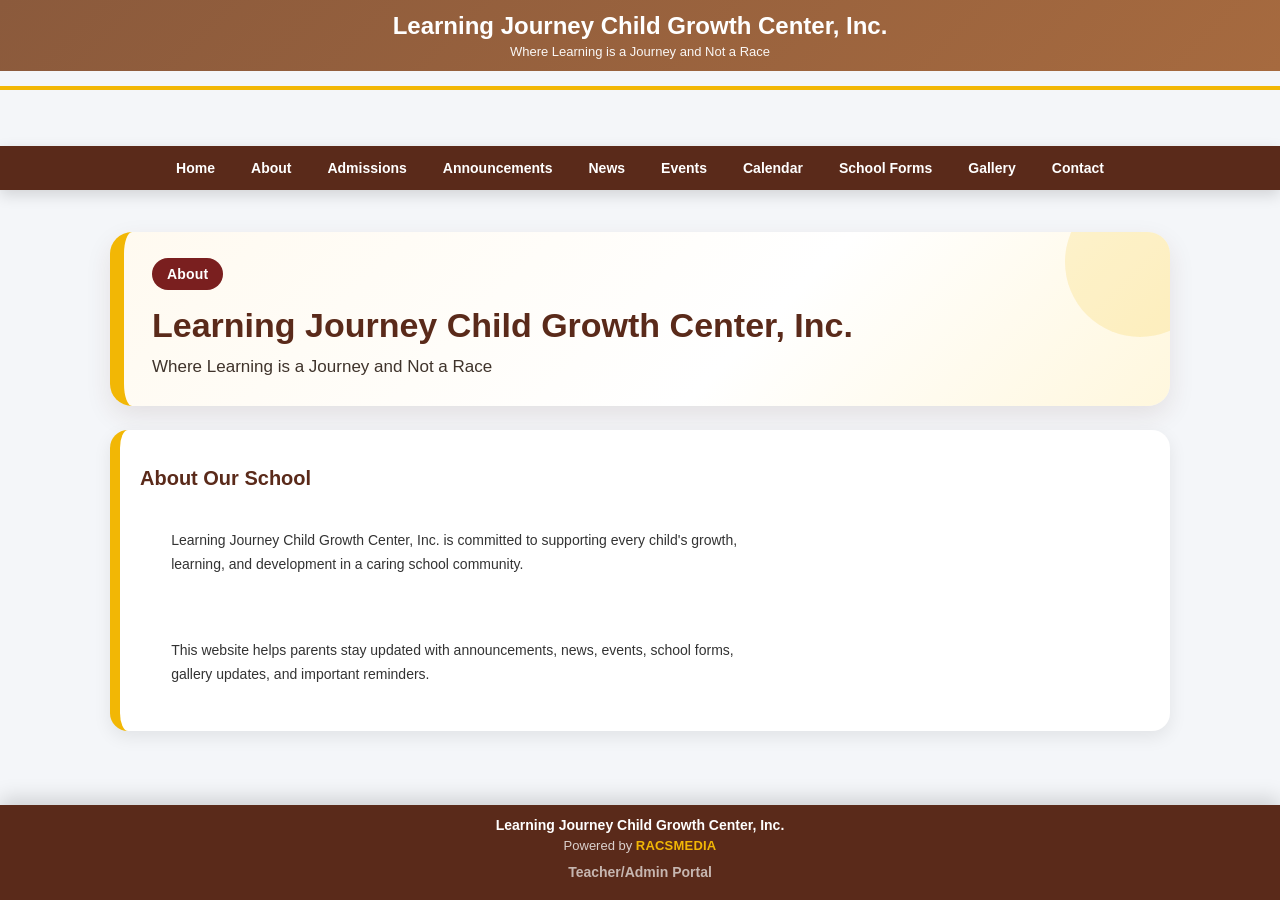
==== commit f54a7142: "v" ====
--- a/about.html
+++ b/about.html
@@ -75,6 +75,6 @@
 
   <script src="/assets/js/menu.js?v=safe-qa-polish-batch1-v1"></script>
   <script src="/assets/js/settings-page.js?v=safe-qa-polish-batch1-v1"></script>
-  <script src="assets/js/image-modal-fix.js?v=20260711-mobile-header-modal-repair-v3"></script>
+  <script src="assets/js/image-modal-fix.js?v=20260711-menu-order-sticky-repair-v2"></script>
 </body>
 </html>
--- a/assets/css/style.css
+++ b/assets/css/style.css
@@ -1681,3 +1681,203 @@
   }
 }
 
+
+/* =========================================================
+   Menu Order + Sticky Repair v2
+   Fix laptop sticky menu/header and mobile burger hidden behind header
+   ========================================================= */
+
+/* Restore bigger footer Teacher/Admin Portal link */
+.footer-teacher-link a {
+  font-size: 14px !important;
+  padding: 7px 10px !important;
+  display: inline-block !important;
+  font-weight: 800 !important;
+  line-height: 1.2 !important;
+}
+
+/* Desktop/laptop: fixed header stack so header + menu remain sticky */
+@media (min-width: 769px) {
+  body {
+    padding-top: 146px !important;
+  }
+
+  .header {
+    position: fixed !important;
+    top: 0 !important;
+    left: 0 !important;
+    right: 0 !important;
+    z-index: 12000 !important;
+  }
+
+  .line {
+    position: fixed !important;
+    top: 86px !important;
+    left: 0 !important;
+    right: 0 !important;
+    z-index: 11995 !important;
+  }
+
+  .mobile-menu-bar {
+    display: none !important;
+  }
+
+  .nav {
+    position: fixed !important;
+    top: 92px !important;
+    left: 0 !important;
+    right: 0 !important;
+    z-index: 11990 !important;
+    display: flex !important;
+    pointer-events: auto !important;
+  }
+
+  .nav a {
+    pointer-events: auto !important;
+  }
+}
+
+/* Mobile: fixed top stack with enough space so burger is fully visible */
+@media (max-width: 768px) {
+  body {
+    padding-top: 158px !important;
+  }
+
+  .header {
+    position: fixed !important;
+    top: 0 !important;
+    left: 0 !important;
+    right: 0 !important;
+    z-index: 12000 !important;
+  }
+
+  .line {
+    position: fixed !important;
+    top: 94px !important;
+    left: 0 !important;
+    right: 0 !important;
+    z-index: 11995 !important;
+  }
+
+  .mobile-menu-bar {
+    position: fixed !important;
+    top: 100px !important;
+    left: 0 !important;
+    right: 0 !important;
+    z-index: 11990 !important;
+    display: block !important;
+    pointer-events: auto !important;
+    background: #fffdf8 !important;
+  }
+
+  .mobile-menu-toggle {
+    touch-action: manipulation !important;
+    -webkit-tap-highlight-color: transparent !important;
+    pointer-events: auto !important;
+    position: relative !important;
+    z-index: 11991 !important;
+  }
+
+  .nav {
+    position: fixed !important;
+    top: 148px !important;
+    left: 0 !important;
+    right: 0 !important;
+    z-index: 11985 !important;
+    display: none !important;
+    pointer-events: auto !important;
+    max-height: calc(100dvh - 148px) !important;
+    overflow-y: auto !important;
+  }
+
+  .nav.show {
+    display: flex !important;
+    flex-direction: column !important;
+  }
+
+  .nav a {
+    pointer-events: auto !important;
+    position: relative !important;
+    z-index: 11986 !important;
+  }
+}
+
+/* Universal image fullscreen */
+body.image-modal-open {
+  overflow: hidden !important;
+  touch-action: none !important;
+}
+
+.image-modal {
+  position: fixed !important;
+  inset: 0 !important;
+  width: 100vw !important;
+  height: 100dvh !important;
+  min-height: 100vh !important;
+  background: rgba(0, 0, 0, 0.94) !important;
+  display: none !important;
+  align-items: center !important;
+  justify-content: center !important;
+  padding: 74px 14px 28px !important;
+  z-index: 2147483000 !important;
+  pointer-events: auto !important;
+}
+
+.image-modal.show {
+  display: flex !important;
+}
+
+.image-modal img,
+#imageModalImg {
+  max-width: 96vw !important;
+  max-height: calc(100dvh - 125px) !important;
+  object-fit: contain !important;
+  border-radius: 12px !important;
+  position: relative !important;
+  z-index: 2147483001 !important;
+}
+
+.image-close-btn,
+#imageCloseBtn {
+  position: fixed !important;
+  top: max(14px, env(safe-area-inset-top)) !important;
+  right: max(14px, env(safe-area-inset-right)) !important;
+  display: inline-flex !important;
+  align-items: center !important;
+  justify-content: center !important;
+  min-width: 92px !important;
+  min-height: 46px !important;
+  padding: 11px 16px !important;
+  border-radius: 999px !important;
+  border: 2px solid #ffffff !important;
+  background: #f2b705 !important;
+  color: #5a2a1a !important;
+  font-size: 15px !important;
+  font-weight: 900 !important;
+  line-height: 1 !important;
+  cursor: pointer !important;
+  z-index: 2147483647 !important;
+  opacity: 1 !important;
+  visibility: visible !important;
+  pointer-events: auto !important;
+  box-shadow: 0 8px 24px rgba(0, 0, 0, 0.45) !important;
+}
+
+body.image-modal-open .header,
+body.image-modal-open .line,
+body.image-modal-open .mobile-menu-bar,
+body.image-modal-open .nav,
+body.image-modal-open .footer {
+  z-index: 1 !important;
+}
+
+.image-open-btn {
+  border: 0 !important;
+  padding: 0 !important;
+  margin: 0 !important;
+  width: 100% !important;
+  background: transparent !important;
+  cursor: pointer !important;
+  display: block !important;
+}
+
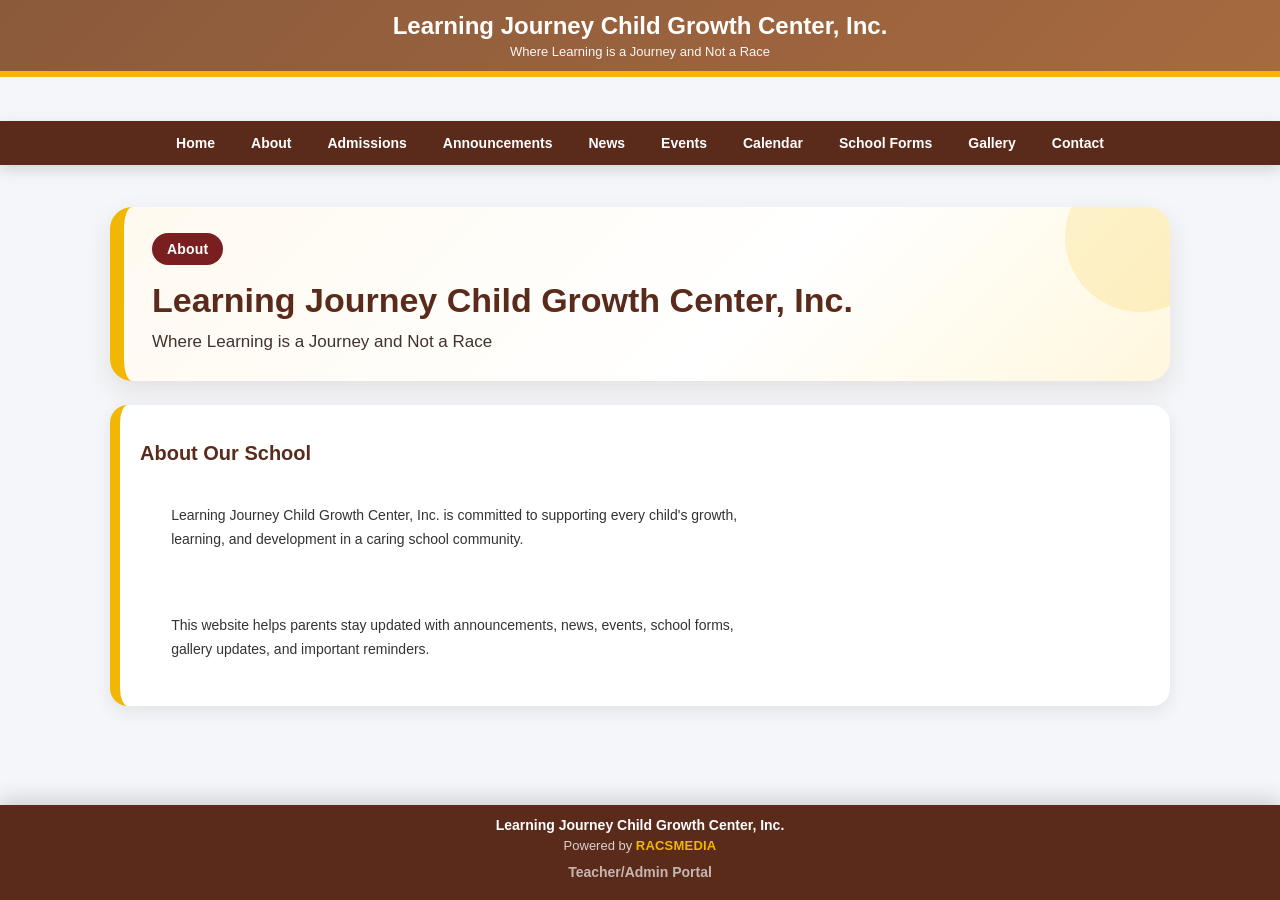
==== commit 454d15c7: "v" ====
--- a/about.html
+++ b/about.html
@@ -75,6 +75,7 @@
 
   <script src="/assets/js/menu.js?v=safe-qa-polish-batch1-v1"></script>
   <script src="/assets/js/settings-page.js?v=safe-qa-polish-batch1-v1"></script>
-  <script src="assets/js/image-modal-fix.js?v=20260711-menu-order-sticky-repair-v2"></script>
+  <script src="assets/js/image-modal-fix.js?v=20260711-smart-sticky-layout-v1"></script>
+  <script src="assets/js/sticky-layout.js?v=20260711-smart-sticky-layout-v1"></script>
 </body>
 </html>
--- a/assets/css/style.css
+++ b/assets/css/style.css
@@ -1881,3 +1881,229 @@
   display: block !important;
 }
 
+
+/* =========================================================
+   Smart Sticky Layout v1
+   Uses real measured header height to remove desktop gap and mobile overlap
+   ========================================================= */
+
+:root {
+  --lj-header-h: 0px;
+  --lj-line-h: 6px;
+  --lj-mobilebar-h: 0px;
+  --lj-nav-h: 0px;
+  --lj-desktop-offset: 0px;
+  --lj-mobile-offset: 0px;
+}
+
+/* Correct menu order is handled in HTML. Restore bigger footer Teacher/Admin link. */
+.footer-teacher-link a {
+  font-size: 14px !important;
+  padding: 7px 10px !important;
+  display: inline-block !important;
+  font-weight: 800 !important;
+  line-height: 1.2 !important;
+}
+
+/* Make the yellow divider actually small and yellow, not a white gap */
+.line {
+  height: 6px !important;
+  min-height: 6px !important;
+  max-height: 6px !important;
+  padding: 0 !important;
+  margin: 0 !important;
+  background: #f2b705 !important;
+  display: block !important;
+  border: 0 !important;
+}
+
+/* Desktop/laptop: fixed stack measured by JS */
+@media (min-width: 769px) {
+  body.sticky-layout-ready {
+    padding-top: var(--lj-desktop-offset) !important;
+  }
+
+  .header {
+    position: fixed !important;
+    top: 0 !important;
+    left: 0 !important;
+    right: 0 !important;
+    z-index: 12000 !important;
+    margin: 0 !important;
+  }
+
+  .line {
+    position: fixed !important;
+    top: var(--lj-header-h) !important;
+    left: 0 !important;
+    right: 0 !important;
+    z-index: 11995 !important;
+  }
+
+  .mobile-menu-bar {
+    display: none !important;
+  }
+
+  .nav {
+    position: fixed !important;
+    top: calc(var(--lj-header-h) + var(--lj-line-h)) !important;
+    left: 0 !important;
+    right: 0 !important;
+    z-index: 11990 !important;
+    display: flex !important;
+    pointer-events: auto !important;
+    margin: 0 !important;
+  }
+
+  .nav a {
+    pointer-events: auto !important;
+  }
+}
+
+/* Mobile: fixed stack measured by JS, no burger hiding behind header */
+@media (max-width: 768px) {
+  body.sticky-layout-ready {
+    padding-top: var(--lj-mobile-offset) !important;
+  }
+
+  .header {
+    position: fixed !important;
+    top: 0 !important;
+    left: 0 !important;
+    right: 0 !important;
+    z-index: 12000 !important;
+    margin: 0 !important;
+  }
+
+  .line {
+    position: fixed !important;
+    top: var(--lj-header-h) !important;
+    left: 0 !important;
+    right: 0 !important;
+    z-index: 11995 !important;
+  }
+
+  .mobile-menu-bar {
+    position: fixed !important;
+    top: calc(var(--lj-header-h) + var(--lj-line-h)) !important;
+    left: 0 !important;
+    right: 0 !important;
+    z-index: 11990 !important;
+    display: block !important;
+    pointer-events: auto !important;
+    margin: 0 !important;
+    background: #fffdf8 !important;
+  }
+
+  .mobile-menu-toggle {
+    touch-action: manipulation !important;
+    -webkit-tap-highlight-color: transparent !important;
+    pointer-events: auto !important;
+    position: relative !important;
+    z-index: 11991 !important;
+  }
+
+  .nav {
+    position: fixed !important;
+    top: calc(var(--lj-header-h) + var(--lj-line-h) + var(--lj-mobilebar-h)) !important;
+    left: 0 !important;
+    right: 0 !important;
+    z-index: 11985 !important;
+    display: none !important;
+    pointer-events: auto !important;
+    max-height: calc(100dvh - var(--lj-header-h) - var(--lj-line-h) - var(--lj-mobilebar-h)) !important;
+    overflow-y: auto !important;
+    margin: 0 !important;
+  }
+
+  .nav.show {
+    display: flex !important;
+    flex-direction: column !important;
+  }
+
+  .nav a {
+    pointer-events: auto !important;
+    position: relative !important;
+    z-index: 11986 !important;
+  }
+}
+
+/* Universal yellow fullscreen image close button retained */
+body.image-modal-open {
+  overflow: hidden !important;
+  touch-action: none !important;
+}
+
+.image-modal {
+  position: fixed !important;
+  inset: 0 !important;
+  width: 100vw !important;
+  height: 100dvh !important;
+  min-height: 100vh !important;
+  background: rgba(0, 0, 0, 0.94) !important;
+  display: none !important;
+  align-items: center !important;
+  justify-content: center !important;
+  padding: 74px 14px 28px !important;
+  z-index: 2147483000 !important;
+  pointer-events: auto !important;
+}
+
+.image-modal.show {
+  display: flex !important;
+}
+
+.image-modal img,
+#imageModalImg {
+  max-width: 96vw !important;
+  max-height: calc(100dvh - 125px) !important;
+  object-fit: contain !important;
+  border-radius: 12px !important;
+  position: relative !important;
+  z-index: 2147483001 !important;
+}
+
+.image-close-btn,
+#imageCloseBtn {
+  position: fixed !important;
+  top: max(14px, env(safe-area-inset-top)) !important;
+  right: max(14px, env(safe-area-inset-right)) !important;
+  display: inline-flex !important;
+  align-items: center !important;
+  justify-content: center !important;
+  min-width: 92px !important;
+  min-height: 46px !important;
+  padding: 11px 16px !important;
+  border-radius: 999px !important;
+  border: 2px solid #ffffff !important;
+  background: #f2b705 !important;
+  color: #5a2a1a !important;
+  font-size: 15px !important;
+  font-weight: 900 !important;
+  line-height: 1 !important;
+  cursor: pointer !important;
+  z-index: 2147483647 !important;
+  opacity: 1 !important;
+  visibility: visible !important;
+  pointer-events: auto !important;
+  box-shadow: 0 8px 24px rgba(0, 0, 0, 0.45) !important;
+}
+
+body.image-modal-open .header,
+body.image-modal-open .line,
+body.image-modal-open .mobile-menu-bar,
+body.image-modal-open .nav,
+body.image-modal-open .footer {
+  z-index: 1 !important;
+}
+
+.image-open-btn {
+  border: 0 !important;
+  padding: 0 !important;
+  margin: 0 !important;
+  width: 100% !important;
+  background: transparent !important;
+  cursor: pointer !important;
+  display: block !important;
+}
+
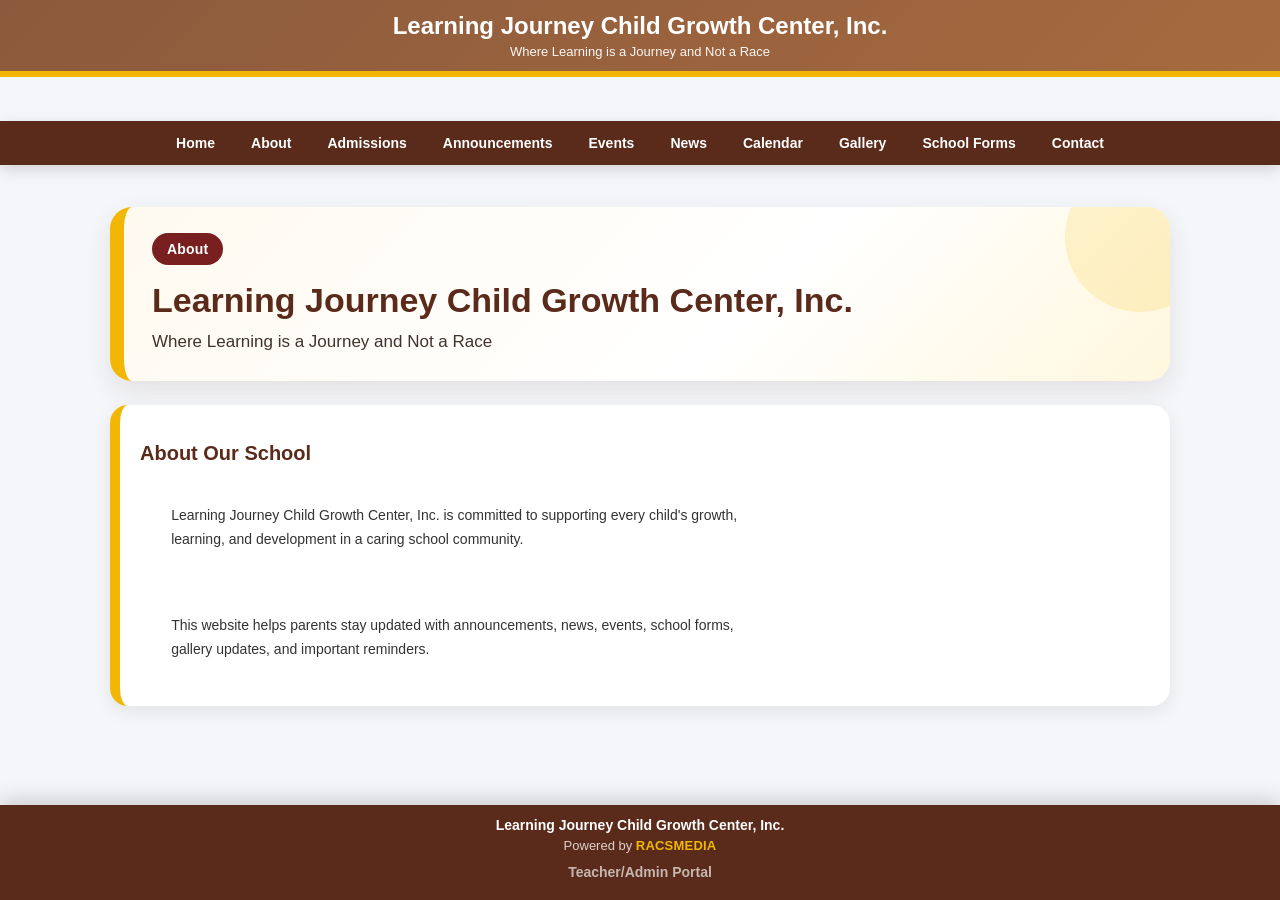
==== commit 13f47cb8: "v" ====
--- a/about.html
+++ b/about.html
@@ -3,10 +3,10 @@
 <head>
   <meta charset="UTF-8"/>
   <meta name="viewport" content="width=device-width, initial-scale=1.0"/>
-  <title>About</title>  <link rel="stylesheet" href="/assets/css/style.css?v=safe-qa-polish-batch1-v1"/>
+  <title>About</title>  <link rel="stylesheet" href="/assets/css/style.css?v=20260711-smart-sticky-force-v2"/>
   <link rel="icon" type="image/png" sizes="32x32" href="/assets/images/favicon-32.png?v=brown-icon-v1">
   <link rel="apple-touch-icon" sizes="180x180" href="/assets/images/apple-touch-icon.png?v=brown-icon-v1">
-  <link rel="manifest" href="/site.webmanifest?v=brown-icon-v1">
+  <link rel="manifest" href="/site.webmanifest?v=20260711-smart-sticky-force-v2">
 </head>
 <body>
   <header class="header">
@@ -27,17 +27,17 @@
     </button>
   </div>
 
-  <nav class="nav" id="mainNav">
-    <a href="/">Home</a>
-    <a href="/about.html">About</a>
-    <a href="/admissions.html">Admissions</a>
-    <a href="/announcements.html">Announcements</a>
-    <a href="/news.html">News</a>
-    <a href="/events.html">Events</a>
-    <a href="/calendar.html">Calendar</a>
-    <a href="/schoolforms.html">School Forms</a>
-    <a href="/gallery.html">Gallery</a>
-    <a href="/contact.html">Contact</a>
+  <nav id="mainNav" class="nav">
+    <a href="index.html">Home</a>
+    <a href="about.html">About</a>
+    <a href="admissions.html">Admissions</a>
+    <a href="announcements.html">Announcements</a>
+    <a href="events.html">Events</a>
+    <a href="news.html">News</a>
+    <a href="calendar.html">Calendar</a>
+    <a href="gallery.html">Gallery</a>
+    <a href="schoolforms.html">School Forms</a>
+    <a href="contact.html">Contact</a>
   </nav>
 
 
@@ -73,9 +73,9 @@
     </div>
   </footer>
 
-  <script src="/assets/js/menu.js?v=safe-qa-polish-batch1-v1"></script>
-  <script src="/assets/js/settings-page.js?v=safe-qa-polish-batch1-v1"></script>
-  <script src="assets/js/image-modal-fix.js?v=20260711-smart-sticky-layout-v1"></script>
-  <script src="assets/js/sticky-layout.js?v=20260711-smart-sticky-layout-v1"></script>
+  <script src="/assets/js/menu.js?v=20260711-smart-sticky-force-v2"></script>
+  <script src="/assets/js/settings-page.js?v=20260711-smart-sticky-force-v2"></script>
+  <script src="/assets/js/image-modal-fix.js?v=20260711-smart-sticky-force-v2"></script>
+  <script src="/assets/js/sticky-layout.js?v=20260711-smart-sticky-force-v2"></script>
 </body>
 </html>
--- a/assets/css/style.css
+++ b/assets/css/style.css
@@ -2107,3 +2107,37 @@
   display: block !important;
 }
 
+
+/* =========================================================
+   SMART STICKY FORCE v2
+   Supports absolute /assets paths and fixes sticky spacing
+   ========================================================= */
+:root{--lj-header-h:0px;--lj-line-h:6px;--lj-mobilebar-h:0px;--lj-nav-h:0px;--lj-desktop-offset:0px;--lj-mobile-offset:0px}
+.footer-teacher-link a{font-size:14px!important;padding:7px 10px!important;display:inline-block!important;font-weight:800!important;line-height:1.2!important}
+.line{height:6px!important;min-height:6px!important;max-height:6px!important;padding:0!important;margin:0!important;background:#f2b705!important;display:block!important;border:0!important}
+@media (min-width:769px){
+body.sticky-layout-ready{padding-top:var(--lj-desktop-offset)!important}
+.header{position:fixed!important;top:0!important;left:0!important;right:0!important;z-index:12000!important;margin:0!important}
+.line{position:fixed!important;top:var(--lj-header-h)!important;left:0!important;right:0!important;z-index:11995!important}
+.mobile-menu-bar{display:none!important}
+.nav{position:fixed!important;top:calc(var(--lj-header-h) + var(--lj-line-h))!important;left:0!important;right:0!important;z-index:11990!important;display:flex!important;pointer-events:auto!important;margin:0!important}
+.nav a{pointer-events:auto!important}
+}
+@media (max-width:768px){
+body.sticky-layout-ready{padding-top:var(--lj-mobile-offset)!important}
+.header{position:fixed!important;top:0!important;left:0!important;right:0!important;z-index:12000!important;margin:0!important}
+.line{position:fixed!important;top:var(--lj-header-h)!important;left:0!important;right:0!important;z-index:11995!important}
+.mobile-menu-bar{position:fixed!important;top:calc(var(--lj-header-h) + var(--lj-line-h))!important;left:0!important;right:0!important;z-index:11990!important;display:block!important;pointer-events:auto!important;margin:0!important;background:#fffdf8!important}
+.mobile-menu-toggle{touch-action:manipulation!important;-webkit-tap-highlight-color:transparent!important;pointer-events:auto!important;position:relative!important;z-index:11991!important}
+.nav{position:fixed!important;top:calc(var(--lj-header-h) + var(--lj-line-h) + var(--lj-mobilebar-h))!important;left:0!important;right:0!important;z-index:11985!important;display:none!important;pointer-events:auto!important;max-height:calc(100dvh - var(--lj-header-h) - var(--lj-line-h) - var(--lj-mobilebar-h))!important;overflow-y:auto!important;margin:0!important}
+.nav.show{display:flex!important;flex-direction:column!important}
+.nav a{pointer-events:auto!important;position:relative!important;z-index:11986!important}
+}
+body.image-modal-open{overflow:hidden!important;touch-action:none!important}
+.image-modal{position:fixed!important;inset:0!important;width:100vw!important;height:100dvh!important;min-height:100vh!important;background:rgba(0,0,0,.94)!important;display:none!important;align-items:center!important;justify-content:center!important;padding:74px 14px 28px!important;z-index:2147483000!important;pointer-events:auto!important}
+.image-modal.show{display:flex!important}
+.image-modal img,#imageModalImg{max-width:96vw!important;max-height:calc(100dvh - 125px)!important;object-fit:contain!important;border-radius:12px!important;position:relative!important;z-index:2147483001!important}
+.image-close-btn,#imageCloseBtn{position:fixed!important;top:max(14px,env(safe-area-inset-top))!important;right:max(14px,env(safe-area-inset-right))!important;display:inline-flex!important;align-items:center!important;justify-content:center!important;min-width:92px!important;min-height:46px!important;padding:11px 16px!important;border-radius:999px!important;border:2px solid #fff!important;background:#f2b705!important;color:#5a2a1a!important;font-size:15px!important;font-weight:900!important;line-height:1!important;cursor:pointer!important;z-index:2147483647!important;opacity:1!important;visibility:visible!important;pointer-events:auto!important;box-shadow:0 8px 24px rgba(0,0,0,.45)!important}
+body.image-modal-open .header,body.image-modal-open .line,body.image-modal-open .mobile-menu-bar,body.image-modal-open .nav,body.image-modal-open .footer{z-index:1!important}
+.image-open-btn{border:0!important;padding:0!important;margin:0!important;width:100%!important;background:transparent!important;cursor:pointer!important;display:block!important}
+
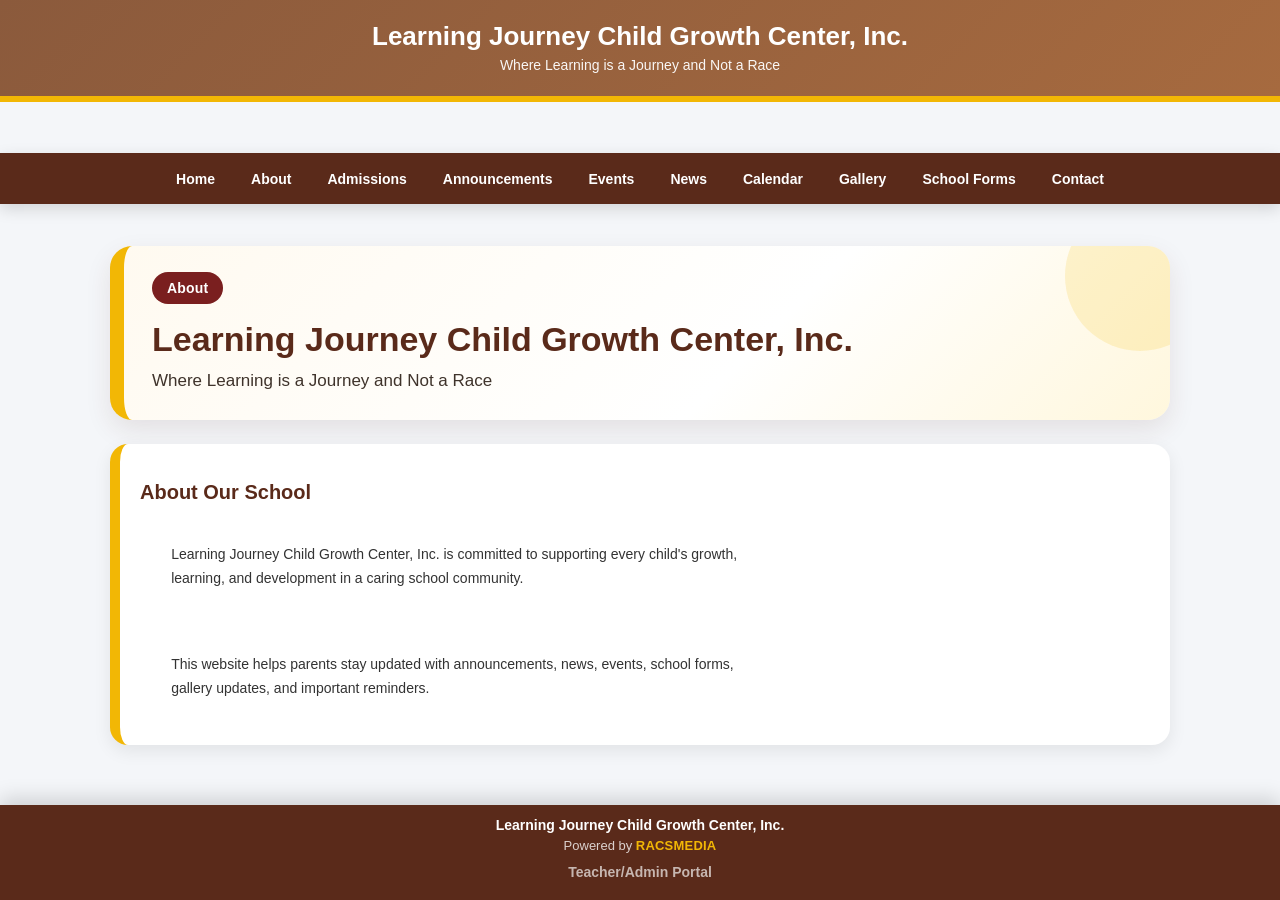
==== commit 9f4e8380: "v" ====
--- a/about.html
+++ b/about.html
@@ -3,10 +3,10 @@
 <head>
   <meta charset="UTF-8"/>
   <meta name="viewport" content="width=device-width, initial-scale=1.0"/>
-  <title>About</title>  <link rel="stylesheet" href="/assets/css/style.css?v=20260711-smart-sticky-force-v2"/>
+  <title>About</title>  <link rel="stylesheet" href="/assets/css/style.css?v=20260711-final-layout-admin-repair-v1"/>
   <link rel="icon" type="image/png" sizes="32x32" href="/assets/images/favicon-32.png?v=brown-icon-v1">
   <link rel="apple-touch-icon" sizes="180x180" href="/assets/images/apple-touch-icon.png?v=brown-icon-v1">
-  <link rel="manifest" href="/site.webmanifest?v=20260711-smart-sticky-force-v2">
+  <link rel="manifest" href="/site.webmanifest?v=20260711-final-layout-admin-repair-v1">
 </head>
 <body>
   <header class="header">
@@ -73,9 +73,8 @@
     </div>
   </footer>
 
-  <script src="/assets/js/menu.js?v=20260711-smart-sticky-force-v2"></script>
-  <script src="/assets/js/settings-page.js?v=20260711-smart-sticky-force-v2"></script>
-  <script src="/assets/js/image-modal-fix.js?v=20260711-smart-sticky-force-v2"></script>
-  <script src="/assets/js/sticky-layout.js?v=20260711-smart-sticky-force-v2"></script>
+  <script src="/assets/js/menu.js?v=20260711-final-layout-admin-repair-v1"></script>
+  <script src="/assets/js/settings-page.js?v=20260711-final-layout-admin-repair-v1"></script>
+  <script src="/assets/js/image-modal-fix.js?v=20260711-final-layout-admin-repair-v1"></script>
 </body>
 </html>
--- a/assets/css/style.css
+++ b/assets/css/style.css
@@ -2141,3 +2141,323 @@
 body.image-modal-open .header,body.image-modal-open .line,body.image-modal-open .mobile-menu-bar,body.image-modal-open .nav,body.image-modal-open .footer{z-index:1!important}
 .image-open-btn{border:0!important;padding:0!important;margin:0!important;width:100%!important;background:transparent!important;cursor:pointer!important;display:block!important}
 
+
+/* =========================================================
+   FINAL Layout + Admin Repair v1
+   CSS-only deterministic header/menu repair
+   ========================================================= */
+
+/* kill accidental browser/body gaps */
+html,
+body {
+  margin: 0 !important;
+  padding-left: 0 !important;
+  padding-right: 0 !important;
+  padding-bottom: 0 !important;
+}
+
+/* restore bigger Teacher/Admin Portal link */
+.footer-teacher-link a {
+  font-size: 14px !important;
+  padding: 7px 10px !important;
+  display: inline-block !important;
+  font-weight: 800 !important;
+  line-height: 1.2 !important;
+}
+
+/* divider must be yellow and small, never a white spacer */
+.line {
+  height: 6px !important;
+  min-height: 6px !important;
+  max-height: 6px !important;
+  padding: 0 !important;
+  margin: 0 !important;
+  background: #f2b705 !important;
+  border: 0 !important;
+  display: block !important;
+}
+
+/* desktop/laptop fixed stack */
+@media (min-width: 769px) {
+  body {
+    padding-top: 153px !important;
+  }
+
+  .header {
+    position: fixed !important;
+    top: 0 !important;
+    left: 0 !important;
+    right: 0 !important;
+    height: 96px !important;
+    min-height: 96px !important;
+    max-height: 96px !important;
+    margin: 0 !important;
+    padding: 0 !important;
+    z-index: 12000 !important;
+    overflow: hidden !important;
+  }
+
+  .header-inner {
+    height: 96px !important;
+    min-height: 96px !important;
+    max-height: 96px !important;
+    margin: 0 auto !important;
+    padding: 0 20px !important;
+    display: flex !important;
+    align-items: center !important;
+    justify-content: center !important;
+    gap: 18px !important;
+  }
+
+  .school-logo {
+    width: 72px !important;
+    height: 72px !important;
+    object-fit: contain !important;
+    flex: 0 0 auto !important;
+  }
+
+  .school-text h1 {
+    font-size: 26px !important;
+    line-height: 1.1 !important;
+    margin: 0 !important;
+  }
+
+  .school-text p {
+    font-size: 14px !important;
+    line-height: 1.2 !important;
+    margin: 6px 0 0 !important;
+  }
+
+  .line {
+    position: fixed !important;
+    top: 96px !important;
+    left: 0 !important;
+    right: 0 !important;
+    z-index: 11995 !important;
+  }
+
+  .mobile-menu-bar {
+    display: none !important;
+  }
+
+  .nav {
+    position: fixed !important;
+    top: 102px !important;
+    left: 0 !important;
+    right: 0 !important;
+    height: 51px !important;
+    min-height: 51px !important;
+    max-height: 51px !important;
+    margin: 0 !important;
+    padding: 0 !important;
+    z-index: 11990 !important;
+    display: flex !important;
+    align-items: center !important;
+    justify-content: center !important;
+    pointer-events: auto !important;
+  }
+
+  .nav a {
+    pointer-events: auto !important;
+  }
+}
+
+/* mobile fixed stack */
+@media (max-width: 768px) {
+  body {
+    padding-top: 176px !important;
+  }
+
+  .header {
+    position: fixed !important;
+    top: 0 !important;
+    left: 0 !important;
+    right: 0 !important;
+    min-height: 120px !important;
+    height: 120px !important;
+    max-height: 120px !important;
+    margin: 0 !important;
+    padding: 0 !important;
+    z-index: 12000 !important;
+    overflow: hidden !important;
+  }
+
+  .header-inner {
+    height: 120px !important;
+    min-height: 120px !important;
+    max-height: 120px !important;
+    margin: 0 !important;
+    padding: 10px 18px !important;
+    display: flex !important;
+    align-items: center !important;
+    justify-content: flex-start !important;
+    gap: 14px !important;
+  }
+
+  .school-logo {
+    width: 74px !important;
+    height: 74px !important;
+    object-fit: contain !important;
+    flex: 0 0 auto !important;
+  }
+
+  .school-text h1 {
+    font-size: 27px !important;
+    line-height: 1.05 !important;
+    margin: 0 !important;
+  }
+
+  .school-text p {
+    font-size: 15px !important;
+    line-height: 1.2 !important;
+    margin: 8px 0 0 !important;
+  }
+
+  .line {
+    position: fixed !important;
+    top: 120px !important;
+    left: 0 !important;
+    right: 0 !important;
+    z-index: 11995 !important;
+  }
+
+  .mobile-menu-bar {
+    position: fixed !important;
+    top: 126px !important;
+    left: 0 !important;
+    right: 0 !important;
+    height: 50px !important;
+    min-height: 50px !important;
+    max-height: 50px !important;
+    z-index: 11990 !important;
+    display: flex !important;
+    align-items: center !important;
+    justify-content: center !important;
+    pointer-events: auto !important;
+    margin: 0 !important;
+    padding: 0 12px !important;
+    background: #fffdf8 !important;
+  }
+
+  .mobile-menu-toggle {
+    touch-action: manipulation !important;
+    -webkit-tap-highlight-color: transparent !important;
+    pointer-events: auto !important;
+    position: relative !important;
+    z-index: 11991 !important;
+    width: 100% !important;
+    min-height: 42px !important;
+  }
+
+  .nav {
+    position: fixed !important;
+    top: 176px !important;
+    left: 0 !important;
+    right: 0 !important;
+    z-index: 11985 !important;
+    display: none !important;
+    pointer-events: auto !important;
+    max-height: calc(100dvh - 176px) !important;
+    overflow-y: auto !important;
+    margin: 0 !important;
+  }
+
+  .nav.show {
+    display: flex !important;
+    flex-direction: column !important;
+  }
+
+  .nav a {
+    pointer-events: auto !important;
+    position: relative !important;
+    z-index: 11986 !important;
+  }
+}
+
+/* Admin login: remove tiny white top gap */
+body.admin-page,
+body.login-page,
+body:has(.login-card),
+body:has(#loginPanel) {
+  margin-top: 0 !important;
+}
+
+/* Hide dashboard-only managers until logged in/dashboard is visible */
+body:not(.logged-in) #formsManagerPanel,
+body:not(.logged-in) #galleryManagerPanel,
+.login-screen #formsManagerPanel,
+.login-screen #galleryManagerPanel,
+#loginPanel #formsManagerPanel,
+#loginPanel #galleryManagerPanel {
+  display: none !important;
+}
+
+/* universal image fullscreen, yellow close */
+body.image-modal-open {
+  overflow: hidden !important;
+  touch-action: none !important;
+}
+
+.image-modal {
+  position: fixed !important;
+  inset: 0 !important;
+  width: 100vw !important;
+  height: 100dvh !important;
+  min-height: 100vh !important;
+  background: rgba(0, 0, 0, 0.94) !important;
+  display: none !important;
+  align-items: center !important;
+  justify-content: center !important;
+  padding: 74px 14px 28px !important;
+  z-index: 2147483000 !important;
+  pointer-events: auto !important;
+}
+
+.image-modal.show {
+  display: flex !important;
+}
+
+.image-modal img,
+#imageModalImg {
+  max-width: 96vw !important;
+  max-height: calc(100dvh - 125px) !important;
+  object-fit: contain !important;
+  border-radius: 12px !important;
+  position: relative !important;
+  z-index: 2147483001 !important;
+}
+
+.image-close-btn,
+#imageCloseBtn {
+  position: fixed !important;
+  top: max(14px, env(safe-area-inset-top)) !important;
+  right: max(14px, env(safe-area-inset-right)) !important;
+  display: inline-flex !important;
+  align-items: center !important;
+  justify-content: center !important;
+  min-width: 92px !important;
+  min-height: 46px !important;
+  padding: 11px 16px !important;
+  border-radius: 999px !important;
+  border: 2px solid #ffffff !important;
+  background: #f2b705 !important;
+  color: #5a2a1a !important;
+  font-size: 15px !important;
+  font-weight: 900 !important;
+  line-height: 1 !important;
+  cursor: pointer !important;
+  z-index: 2147483647 !important;
+  opacity: 1 !important;
+  visibility: visible !important;
+  pointer-events: auto !important;
+  box-shadow: 0 8px 24px rgba(0, 0, 0, 0.45) !important;
+}
+
+body.image-modal-open .header,
+body.image-modal-open .line,
+body.image-modal-open .mobile-menu-bar,
+body.image-modal-open .nav,
+body.image-modal-open .footer {
+  z-index: 1 !important;
+}
+
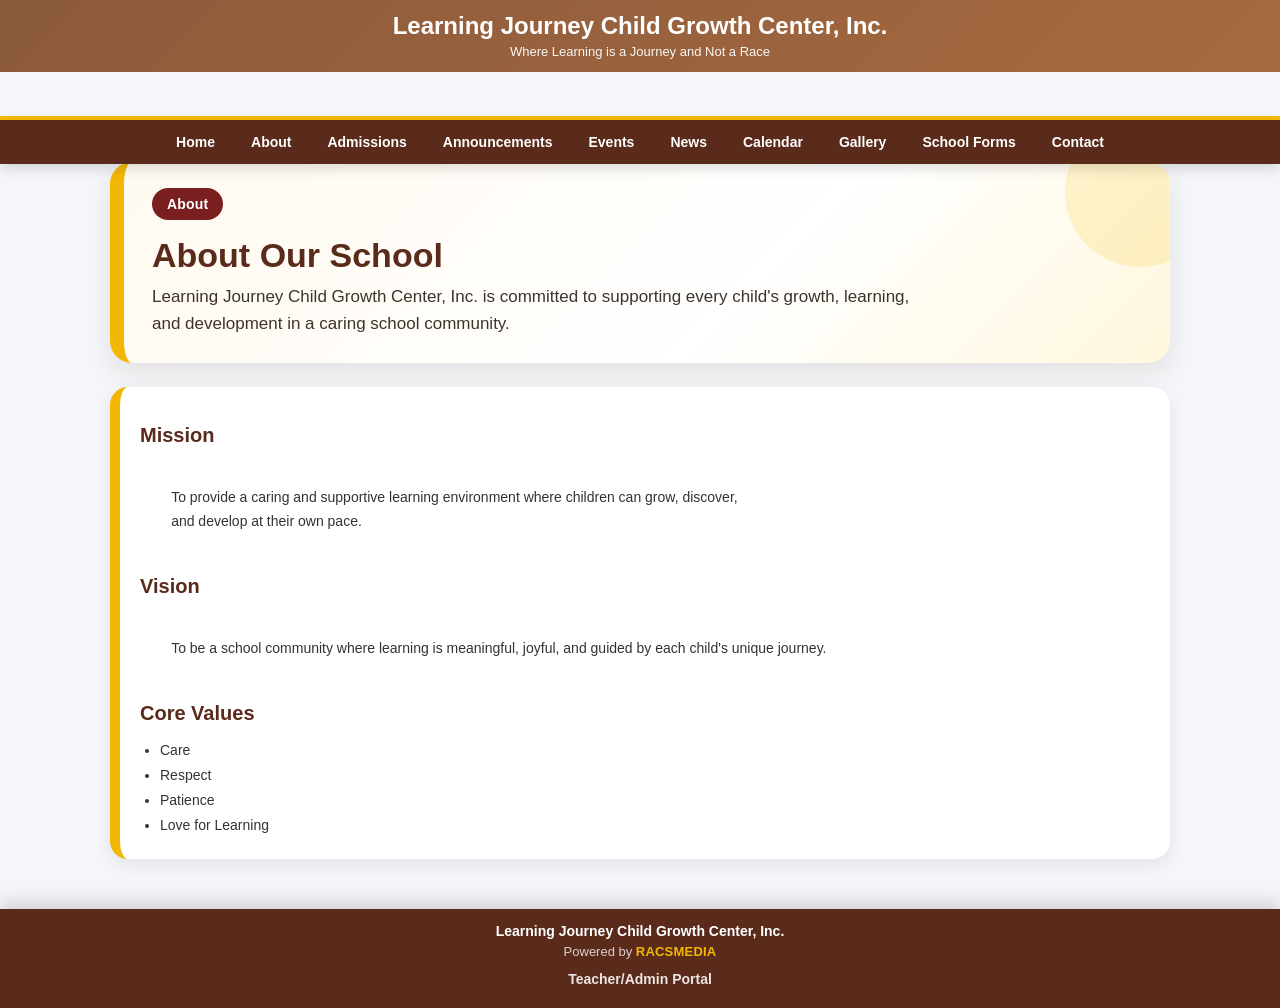
==== commit 3dcce2d0: "Add page content manager" ====
--- a/about.html
+++ b/about.html
@@ -8,7 +8,7 @@
   <link rel="apple-touch-icon" sizes="180x180" href="/assets/images/apple-touch-icon.png?v=brown-icon-v1">
   <link rel="manifest" href="/site.webmanifest?v=20260711-final-layout-admin-repair-v1">
 </head>
-<body>
+<body data-page-content="about">
   <header class="header">
     <div class="header-inner">
       <img id="schoolLogo" class="school-logo hidden" src="" alt="School Logo"/>
@@ -44,20 +44,32 @@
   <main class="container">
     <section class="page-hero">
       <span class="tag category-tag-large">About</span>
-      <h2 id="aboutSchoolName">Learning Journey Child Growth Center, Inc.</h2>
-      <p id="aboutTagline">Where Learning is a Journey and Not a Race</p>
+      <h2 id="aboutPageTitle">About Our School</h2>
+      <p id="aboutIntroDescription">
+        Learning Journey Child Growth Center, Inc. is committed to supporting every child's growth,
+        learning, and development in a caring school community.
+      </p>
     </section>
 
     <section class="card static-content">
-      <h2>About Our School</h2>
-      <p>
-        Learning Journey Child Growth Center, Inc. is committed to supporting every child's growth,
-        learning, and development in a caring school community.
+      <h2>Mission</h2>
+      <p id="aboutMission">
+        To provide a caring and supportive learning environment where children can grow, discover,
+        and develop at their own pace.
       </p>
-      <p>
-        This website helps parents stay updated with announcements, news, events, school forms,
-        gallery updates, and important reminders.
+
+      <h2>Vision</h2>
+      <p id="aboutVision">
+        To be a school community where learning is meaningful, joyful, and guided by each child's unique journey.
       </p>
+
+      <h2>Core Values</h2>
+      <ul id="aboutCoreValues" class="simple-list">
+        <li>Care</li>
+        <li>Respect</li>
+        <li>Patience</li>
+        <li>Love for Learning</li>
+      </ul>
     </section>
   </main>
 
@@ -75,6 +87,7 @@
 
   <script src="/assets/js/menu.js?v=20260711-final-layout-admin-repair-v1"></script>
   <script src="/assets/js/settings-page.js?v=20260711-final-layout-admin-repair-v1"></script>
+  <script src="/assets/js/page-content-public.js?v=20260715-page-content-manager-v1"></script>
   <script src="/assets/js/image-modal-fix.js?v=20260711-final-layout-admin-repair-v1"></script>
 </body>
 </html>
--- a/assets/css/style.css
+++ b/assets/css/style.css
@@ -1,91 +1,1510 @@
 /* =========================================================
-   Learning Journey / SchoolsPH Clean CSS
-   Consolidated stable style.css
-   No redesign: same approved colors/layout, duplicates removed
+   Learning Journey / SchoolsPH Clean CSS Replacement v1
+   Purpose:
+   - remove conflicting sticky patches
+   - remove top white gaps
+   - desktop menu sticky
+   - mobile header + full-width burger menu
    ========================================================= */
-*{margin:0;padding:0;box-sizing:border-box;font-family:Arial,Helvetica,sans-serif}body{background:#f4f6f9;color:#2f261f}.hidden{display:none!important}.container{max-width:1100px;margin:auto;padding:20px}
-.header{background:linear-gradient(135deg,#8b5a3c 0%,#a66a3f 100%);color:#fff;text-align:center;padding:18px 20px}.header-inner{max-width:1100px;margin:auto;display:flex;align-items:center;justify-content:center;gap:12px}.school-logo{width:82px;height:82px;max-width:82px;max-height:82px;object-fit:contain;background:transparent;padding:0;border-radius:0;box-shadow:none}.school-text h1{font-size:24px;font-weight:700}.school-text p{margin-top:4px;font-size:13px;opacity:.95}.line{height:4px;background:#f2b705}
-.nav{background:#5a2a1a;display:flex;flex-wrap:wrap;justify-content:center;align-items:center}.nav a{color:#fff;text-decoration:none;padding:14px 18px;font-size:14px;font-weight:600}.nav a:hover,.teacher-login-link:hover{background:#f2b705;color:#5a2a1a}.teacher-login-link{background:transparent;color:#fff;border-radius:0;margin:0;padding:14px 18px;font-size:14px;font-weight:600}
-.card,.box{background:#fff;border-radius:18px;padding:20px;box-shadow:0 6px 18px rgba(0,0,0,.08);border-left:10px solid #f2b705;position:relative}.card{margin-top:20px}.tag{background:#7a1f1f;color:#fff;padding:6px 12px;border-radius:20px;font-size:12px;display:inline-block;font-weight:bold}.category-tag-large{font-size:13px;padding:7px 13px}.date{position:absolute;right:20px;top:20px;font-size:13px;color:#555}.card h2{margin-top:15px;font-size:20px;color:#5a2a1a;line-height:1.3}.card p{margin-top:10px;font-size:14px;color:#333;line-height:1.6;white-space:pre-wrap;overflow-wrap:anywhere;word-break:break-word}.btn{margin-top:15px;display:inline-block;background:#f2b705;color:#5a2a1a;padding:10px 16px;border-radius:10px;font-weight:bold;text-decoration:none;border:0;cursor:pointer}.btn:hover{background:#d9a400}h3{color:#5a2a1a;margin-top:25px;margin-bottom:15px;font-size:20px}.loading-text{color:#777;font-size:14px}.load-status{margin:18px 0;font-size:13px;color:#777;text-align:center}
-.quick-grid{display:grid;grid-template-columns:repeat(4,1fr);gap:15px}.box{text-align:center;text-decoration:none;color:inherit;transition:transform .15s ease}.box:hover{transform:translateY(-2px)}.icon{font-size:28px;margin-bottom:10px}.box p{font-size:14px;color:#333;font-weight:600}.featured-card{padding:18px}.featured-layout{display:grid;grid-template-columns:340px 1fr;gap:20px;align-items:center}.post-image{width:100%;height:200px;object-fit:cover;border-radius:14px;background:#eee;display:block;cursor:zoom-in}.featured-content h2{margin-top:12px;font-size:22px}.date-inline{font-size:13px;color:#555;margin-left:10px}.latest-grid{display:grid;grid-template-columns:repeat(4,1fr);gap:18px;margin-top:5px}.compact-card{background:#fff;border-radius:18px;padding:14px;box-shadow:0 6px 18px rgba(0,0,0,.08);border-left:10px solid #f2b705;display:flex;flex-direction:column;min-height:100%}.compact-card .post-image{height:145px;margin-bottom:12px}.tag-row{display:flex;align-items:center;justify-content:space-between;gap:8px;margin-bottom:8px}.compact-card .tag{font-size:12px;padding:6px 10px}.small-date{font-size:11px;color:#555}.compact-card h2{font-size:16px;color:#5a2a1a;line-height:1.25;margin:4px 0 0}.compact-card p{font-size:13px;color:#333;line-height:1.45;margin-top:8px;flex:1;display:-webkit-box;-webkit-line-clamp:3;-webkit-box-orient:vertical;overflow:hidden;white-space:normal}.compact-card .btn{font-size:13px;padding:8px 12px}.section-title-row{margin-top:25px;margin-bottom:15px}.section-title-row h3{margin:0}.empty-card{color:#777;font-size:13px;line-height:1.5}
-.footer{margin-top:30px;padding:20px;background:#5a2a1a;color:#fff;text-align:center}.footer p{font-size:13px;margin-top:4px}.footer #footerAddress{display:none}.footer-meta{margin-top:12px;font-size:12px;color:rgba(255,255,255,.78);display:flex;justify-content:center;align-items:center;gap:7px;flex-wrap:wrap}.footer-meta strong{color:#f2b705;letter-spacing:.2px}.footer-teacher-link{margin-top:9px}.footer-teacher-link a{color:rgba(255,255,255,.66);font-size:12px;font-weight:500;text-decoration:none;padding:3px 4px}.footer-teacher-link a:hover{color:#f2b705;text-decoration:underline}
-.modal{position:fixed;inset:0;background:rgba(0,0,0,.58);display:none;align-items:center;justify-content:center;padding:20px;z-index:999}.modal.show{display:flex}.modal-card{background:#fff;max-width:760px;width:100%;max-height:90vh;overflow:auto;border-radius:20px;padding:22px;border-left:10px solid #f2b705;box-shadow:0 18px 40px rgba(0,0,0,.25)}.modal-img{width:100%;max-height:360px;object-fit:cover;border-radius:16px;margin-bottom:16px;background:#eee;cursor:zoom-in}.modal-title{font-size:26px;color:#5a2a1a;margin-top:12px;line-height:1.25}.modal-meta{font-size:13px;color:#666;margin-top:8px}.modal-message{font-size:15px;color:#333;line-height:1.75;margin-top:16px;white-space:pre-wrap;overflow-wrap:anywhere;word-break:break-word}.modal-actions{display:flex;justify-content:flex-end;margin-top:18px}.close-btn{background:#7a1f1f;color:#fff;border:none;border-radius:12px;padding:10px 14px;font-weight:700;cursor:pointer}
-.image-open-btn{display:block;width:100%;border:0;background:transparent;padding:0;cursor:zoom-in;text-align:inherit}.image-open-btn img{display:block}.image-modal{position:fixed;inset:0;background:rgba(0,0,0,.86);z-index:2000;display:none;align-items:center;justify-content:center;padding:18px}.image-modal.show{display:flex}.image-modal img{max-width:96vw;max-height:90vh;object-fit:contain;border-radius:12px;background:#fff}.image-close-btn{position:fixed;right:16px;top:16px;background:#f2b705;color:#5a2a1a;border:none;border-radius:999px;padding:10px 14px;font-weight:800;cursor:pointer;z-index:2100}
-.page-hero{background:linear-gradient(135deg,#fffaf0 0%,#fff 60%,#fff7dd 100%);border-left:14px solid #f2b705;border-radius:22px;padding:26px 28px;box-shadow:0 10px 26px rgba(90,42,26,.10);margin-top:22px;margin-bottom:24px;position:relative;overflow:hidden}.page-hero::after{content:"";position:absolute;right:-45px;top:-45px;width:150px;height:150px;background:rgba(242,183,5,.16);border-radius:50%}.page-hero .tag{background:#7a1f1f;color:#fff;font-size:14px;padding:8px 15px;border-radius:999px;font-weight:800;letter-spacing:.2px}.page-hero h2{color:#5a2a1a;font-size:34px;line-height:1.15;margin-top:16px;margin-bottom:8px;font-weight:900}.page-hero p{color:#3f332b;font-size:17px;line-height:1.6;max-width:760px;margin-top:8px}
-.archive-layout{display:grid;grid-template-columns:minmax(0,1fr) 330px;gap:20px;align-items:start}.archive-main-image{width:100%;max-height:390px;object-fit:cover;border-radius:16px;background:#eee;margin-bottom:16px;cursor:zoom-in}.archive-meta{margin-top:8px;font-size:13px;color:#666}.archive-message{white-space:pre-wrap;margin-top:16px;color:#333;line-height:1.75;font-size:15px;overflow-wrap:anywhere;word-break:break-word}.archive-sidebar h3{margin-top:0}.archive-history{display:grid;gap:10px}.history-item{width:100%;text-align:left;border:1px solid #eadfce;background:#fffdf8;border-radius:14px;padding:12px;cursor:pointer}.history-item:hover{border-color:#f2b705;background:#fff7dd}.history-tag{display:inline-block;background:#7a1f1f;color:#fff;font-size:12px;font-weight:700;border-radius:999px;padding:4px 8px;margin-bottom:7px}.history-item strong{display:block;color:#5a2a1a;line-height:1.25;font-size:14px}.history-item small{display:block;color:#666;margin-top:5px}
-.static-grid,.contact-grid{display:grid;grid-template-columns:repeat(2,1fr);gap:20px}.static-content p{line-height:1.75;margin-top:12px}.contact-buttons{display:flex;flex-wrap:wrap;gap:10px;margin-top:14px}.announcement-group{margin-top:24px}.announcement-group-title{background:#fffdf8;border-left:10px solid #f2b705;border-radius:16px;padding:16px 18px;margin-bottom:14px;box-shadow:0 4px 14px rgba(0,0,0,.05)}.announcement-group-title h3{margin:0;color:#5a2a1a}.announcement-group-title p{margin-top:6px;color:#555;font-size:14px;line-height:1.5}
-.admission-grid,.gallery-category-grid{display:grid;grid-template-columns:repeat(2,1fr);gap:20px}.admission-actions{display:flex;flex-wrap:wrap;gap:10px;margin-top:14px}.simple-list{margin-top:12px;padding-left:20px;color:#333;line-height:1.8;font-size:14px}.gallery-category-card{background:#fff;border-radius:18px;padding:20px;box-shadow:0 6px 18px rgba(0,0,0,.08);border-left:10px solid #f2b705}.gallery-icon{font-size:32px;margin-bottom:10px}.gallery-category-card h2{color:#5a2a1a;font-size:19px;margin-bottom:8px}.gallery-category-card p{color:#333;line-height:1.6;font-size:14px}.gallery-category-card span{display:inline-block;margin-top:14px;color:#777;font-size:13px;background:#fff7dd;padding:8px 10px;border-radius:999px}.gallery-note p{line-height:1.7}
-.calendar-wrap{margin-top:20px}.calendar-toolbar{display:flex;justify-content:space-between;align-items:center;gap:12px;flex-wrap:wrap;margin-bottom:16px}.calendar-toolbar h2{color:#5a2a1a;font-size:22px;margin:0}.calendar-grid{display:grid;grid-template-columns:repeat(7,1fr);gap:8px}.calendar-day-name{text-align:center;font-size:13px;font-weight:800;color:#5a2a1a;padding:8px}.calendar-cell{min-height:92px;background:#fffdf8;border:1px solid #eadfce;border-radius:14px;padding:9px;text-align:left;cursor:pointer}.calendar-cell.empty{background:transparent;border:none;cursor:default}.calendar-cell.today{outline:2px solid #f2b705}.calendar-cell.has-event{background:#fff7dd;border-color:#f2b705}.calendar-date-num{display:block;color:#5a2a1a;font-weight:800;font-size:15px}.calendar-event-count{display:inline-block;margin-top:8px;font-size:11px;color:#fff;background:#7a1f1f;border-radius:999px;padding:4px 7px}.calendar-event-list{display:grid;gap:12px;margin-top:12px}.calendar-event-card{background:#fffdf8;border:1px solid #eadfce;border-left:8px solid #f2b705;border-radius:16px;padding:14px}.calendar-event-card h3{margin:10px 0 5px;color:#5a2a1a}.calendar-event-card p{line-height:1.6}.calendar-event-date{color:#666;font-size:13px;margin-bottom:8px}
-.admin-header{background:linear-gradient(135deg,#5d341f 0%,#76492d 35%,#8b5a3c 68%,#a66a3f 100%);color:#fff;padding:22px 20px;box-shadow:0 3px 14px rgba(0,0,0,.15)}.admin-header-inner{max-width:1100px;margin:auto;display:flex;align-items:center;justify-content:space-between;gap:18px}.admin-brand h1{font-size:24px;line-height:1.25}.admin-brand p{margin-top:4px;font-size:15px;color:#fff3c4}.admin-actions{display:flex;gap:10px;flex-wrap:wrap}.admin-actions a,.admin-actions button{border:none;border-radius:12px;padding:12px 16px;font-weight:700;font-size:15px;cursor:pointer;text-decoration:none}.home-btn{background:#f2b705;color:#5a2a1a}.logout-btn{background:rgba(255,255,255,.16);border:1px solid rgba(255,255,255,.35);color:#fff}.top-grid{display:grid;grid-template-columns:minmax(0,1.15fr) minmax(320px,.85fr);gap:20px;margin-bottom:22px}.bottom-grid{display:grid;grid-template-columns:1fr 1fr;gap:20px;margin-bottom:22px}.settings-grid,.user-form-grid{display:grid;grid-template-columns:1fr 1fr;gap:15px}.full-row{grid-column:1/-1}.form-row{margin-bottom:15px}.form-row label{display:block;margin-bottom:7px;font-size:14px;font-weight:700;color:#5a2a1a}.form-row input,.form-row select,.form-row textarea{width:100%;border:1px solid #e8ded3;border-radius:12px;padding:12px 13px;font-size:15px}.form-row textarea{resize:vertical;min-height:150px}.form-actions{display:flex;gap:10px;flex-wrap:wrap;margin-top:8px}.form-actions button,.small-btn{border:none;border-radius:12px;padding:10px 13px;font-size:14px;font-weight:700;cursor:pointer}.publish-btn{background:#7a1f1f;color:#fff}.publish-btn:disabled,.clear-btn:disabled,.small-btn:disabled{opacity:.65;cursor:not-allowed}.login-submit-btn,#loginForm .publish-btn{width:100%;padding:16px 20px;font-size:17px;border-radius:14px;margin-top:8px}.clear-btn{background:#fff;color:#5a2a1a;border:1px solid #e8ded3}.edit-btn{background:#f2b705;color:#5a2a1a}.delete-btn{background:#b42318;color:#fff}.restore-btn{background:#1f7a3f;color:#fff}.permanent-btn{background:#222;color:#fff}.form-message{margin-top:14px;min-height:22px;font-size:14px;font-weight:700}.form-message.success,.mini-message.success{color:#1f7a3f}.form-message.error,.mini-message.error{color:#b42318}.mini-message{font-size:12px;margin-top:8px;color:#666}.mini-message.success,.mini-message.error{font-weight:700}.edit-mode-notice{background:#fff7dd;color:#5a2a1a;border-left:6px solid #f2b705;border-radius:12px;padding:10px 12px;font-size:13px;font-weight:700;margin:10px 0 15px}.preview-box{border:1px dashed #e8ded3;background:#fffdf8;border-radius:16px;padding:18px;min-height:220px}.preview-empty{color:#777;font-size:14px}.preview-image{width:100%;max-height:210px;object-fit:cover;border-radius:14px;background:#eee;margin-bottom:14px;display:block}.preview-tag{background:#7a1f1f;color:#fff;padding:6px 12px;border-radius:20px;font-size:12px;display:inline-block;font-weight:bold}.preview-date{margin-top:10px;font-size:13px;color:#555}.preview-title{margin-top:12px;font-size:20px;color:#5a2a1a}.preview-message{margin-top:10px;font-size:14px;color:#333;line-height:1.6;white-space:pre-wrap;overflow-wrap:anywhere;word-break:break-word}.post-list,.user-list{display:grid;gap:12px;max-height:520px;overflow:auto;padding-right:4px}.post-item,.user-item{background:#fff;border-radius:16px;padding:15px;box-shadow:0 4px 14px rgba(0,0,0,.06);border-left:8px solid #f2b705}.post-item h4,.user-item h4{color:#5a2a1a;font-size:16px;margin-bottom:6px}.post-meta{color:#666;font-size:12px;margin-bottom:8px}.post-actions{display:flex;gap:8px;flex-wrap:wrap;margin-top:10px}.section-head{display:flex;align-items:center;justify-content:space-between;gap:12px;flex-wrap:wrap}.login-wrap{max-width:480px;margin:40px auto;padding:0 20px}.dashboard-post-row{display:flex;gap:14px;align-items:flex-start}.dashboard-post-thumb{width:96px;height:76px;min-width:96px;max-width:96px;min-height:76px;max-height:76px;object-fit:cover;border-radius:12px;background:#eee;flex:0 0 96px;border:1px solid #eee;display:block}.empty-thumb{display:flex;align-items:center;justify-content:center;text-align:center;color:#777;font-size:11px;font-weight:700;padding:8px}.dashboard-post-body{min-width:0;flex:1}.logo-upload-box{background:#fffdf8;border:1px dashed #e8ded3;border-radius:14px;padding:12px}.logo-preview{width:92px;height:92px;object-fit:contain;border-radius:0;background:transparent;border:none;margin-bottom:10px;display:block;padding:0;box-shadow:none}.logo-upload-box input[type=file]{background:#fff;margin-bottom:10px}#uploadLogoBtn{padding:12px 14px;font-size:14px}
-@media(max-width:1000px){.latest-grid{grid-template-columns:repeat(2,1fr)}}@media(max-width:900px){.admin-header-inner{flex-direction:column;align-items:flex-start}.top-grid,.bottom-grid,.settings-grid,.user-form-grid,.archive-layout,.static-grid,.contact-grid{grid-template-columns:1fr}.full-row{grid-column:auto}}@media(max-width:768px){.header{padding:16px}.header-inner{flex-direction:column}.school-logo,.header .school-logo{width:72px;height:72px;max-width:72px;max-height:72px}.school-text h1{font-size:20px}.school-text p{font-size:12px}.nav a{padding:14px 12px;font-size:15px}.quick-grid{grid-template-columns:repeat(2,1fr)}.latest-grid{grid-template-columns:1fr}.date{position:static;margin-top:10px}.featured-layout{display:block}.post-image{height:auto;aspect-ratio:16/9;margin:16px 0 4px}.date-inline{display:block;margin-left:0;margin-top:10px}.compact-card .post-image{height:180px}.category-tag-large{font-size:14px}.modal-card{padding:18px}.modal-title{font-size:21px}.page-hero{padding:22px 20px;border-left-width:10px;border-radius:18px}.page-hero h2{font-size:28px}.page-hero p{font-size:15px}.page-hero .tag{font-size:13px;padding:7px 13px}.footer-meta{flex-direction:column;gap:4px;font-size:12px}.footer-dot{display:block}.footer-teacher-link a{font-size:13px}.admission-grid,.gallery-category-grid{grid-template-columns:1fr}.calendar-grid{gap:5px}.calendar-day-name{font-size:11px;padding:5px 2px}.calendar-cell{min-height:68px;padding:6px;border-radius:10px}.calendar-date-num{font-size:13px}.calendar-event-count{font-size:10px;padding:3px 5px}.admin-brand h1{font-size:20px}.admin-brand p{font-size:13px}.home-btn{width:100%;text-align:center}.dashboard-post-row{display:block}.dashboard-post-thumb{width:100%;height:150px;min-width:100%;max-width:100%;min-height:150px;max-height:150px;margin-bottom:10px}.logo-preview{width:82px;height:82px}.login-submit-btn,#loginForm .publish-btn{padding:17px 20px;font-size:18px}}
-
-
-
-/* Mobile hamburger menu only - desktop menu remains unchanged */
+
+* {
+  margin: 0;
+  padding: 0;
+  box-sizing: border-box;
+  font-family: Arial, Helvetica, sans-serif;
+}
+
+html,
+body {
+  margin: 0 !important;
+  padding: 0 !important;
+  background: #f4f6f9;
+  color: #2f261f;
+  scroll-padding-top: 64px;
+}
+
+body {
+  padding-bottom: 96px !important;
+}
+
+.hidden {
+  display: none !important;
+}
+
+.container {
+  max-width: 1100px;
+  margin: auto;
+  padding: 20px;
+}
+
+/* =========================================================
+   PUBLIC HEADER / MENU
+   ========================================================= */
+
+.header {
+  background: linear-gradient(135deg, #8b5a3c 0%, #a66a3f 100%);
+  color: #fff;
+  text-align: center;
+  padding: 12px 20px;
+  margin: 0 !important;
+  position: relative;
+  z-index: 50;
+}
+
+.header-inner {
+  max-width: 1100px;
+  margin: auto;
+  display: flex;
+  align-items: center;
+  justify-content: center;
+  gap: 10px;
+}
+
+.school-logo {
+  width: 92px;
+  height: 92px;
+  max-width: 92px;
+  max-height: 92px;
+  object-fit: contain;
+  background: transparent;
+  padding: 0;
+  border-radius: 0;
+  box-shadow: none;
+  flex: 0 0 auto;
+}
+
+.school-text h1 {
+  font-size: 24px;
+  font-weight: 700;
+  line-height: 1.15;
+  margin: 0;
+}
+
+.school-text p {
+  margin-top: 4px;
+  font-size: 13px;
+  line-height: 1.25;
+  opacity: .95;
+}
+
+.line {
+  height: 4px;
+  min-height: 4px;
+  max-height: 4px;
+  background: #f2b705;
+  margin: 0 !important;
+  padding: 0 !important;
+  display: block;
+}
+
+/* Desktop/laptop: menu is sticky, header is normal flow. No white gap. */
+.nav {
+  background: #5a2a1a;
+  display: flex;
+  flex-wrap: wrap;
+  justify-content: center;
+  align-items: center;
+  position: sticky;
+  top: 0;
+  z-index: 1000;
+  margin: 0 !important;
+  box-shadow: 0 4px 14px rgba(0,0,0,.14);
+}
+
+.nav a,
+.teacher-login-link {
+  color: #fff;
+  text-decoration: none;
+  padding: 14px 18px;
+  font-size: 14px;
+  font-weight: 600;
+  background: transparent;
+  border-radius: 0;
+  margin: 0;
+}
+
+.nav a:hover,
+.teacher-login-link:hover {
+  background: #f2b705;
+  color: #5a2a1a;
+}
+
 .mobile-menu-bar {
   display: none;
 }
 
-.mobile-menu-toggle {
-  width: calc(100% - 24px);
-  margin: 10px 12px;
-  padding: 13px 16px;
+/* =========================================================
+   COMMON CARDS / CONTENT
+   ========================================================= */
+
+.card,
+.box {
+  background: #fff;
+  border-radius: 18px;
+  padding: 20px;
+  box-shadow: 0 6px 18px rgba(0,0,0,.08);
+  border-left: 10px solid #f2b705;
+  position: relative;
+}
+
+.card {
+  margin-top: 20px;
+}
+
+.tag {
+  background: #7a1f1f;
+  color: #fff;
+  padding: 6px 12px;
+  border-radius: 20px;
+  font-size: 12px;
+  display: inline-block;
+  font-weight: bold;
+}
+
+.category-tag-large {
+  font-size: 13px;
+  padding: 7px 13px;
+}
+
+.date {
+  position: absolute;
+  right: 20px;
+  top: 20px;
+  font-size: 13px;
+  color: #555;
+}
+
+.card h2 {
+  margin-top: 15px;
+  font-size: 20px;
+  color: #5a2a1a;
+  line-height: 1.3;
+}
+
+.card p {
+  margin-top: 10px;
+  font-size: 14px;
+  color: #333;
+  line-height: 1.6;
+  white-space: pre-wrap;
+  overflow-wrap: anywhere;
+  word-break: break-word;
+}
+
+.btn {
+  margin-top: 15px;
+  display: inline-block;
+  background: #f2b705;
+  color: #5a2a1a;
+  padding: 10px 16px;
+  border-radius: 10px;
+  font-weight: bold;
+  text-decoration: none;
+  border: 0;
+  cursor: pointer;
+}
+
+.btn:hover {
+  background: #d9a400;
+}
+
+h3 {
+  color: #5a2a1a;
+  margin-top: 25px;
+  margin-bottom: 15px;
+  font-size: 20px;
+}
+
+.loading-text {
+  color: #777;
+  font-size: 14px;
+}
+
+.load-status {
+  margin: 18px 0;
+  font-size: 13px;
+  color: #777;
+  text-align: center;
+}
+
+/* =========================================================
+   HOMEPAGE
+   ========================================================= */
+
+.quick-grid {
+  display: grid;
+  grid-template-columns: repeat(4, 1fr);
+  gap: 15px;
+}
+
+.box {
+  text-align: center;
+  text-decoration: none;
+  color: inherit;
+  transition: transform .15s ease;
+}
+
+.box:hover {
+  transform: translateY(-2px);
+}
+
+.icon {
+  font-size: 28px;
+  margin-bottom: 10px;
+}
+
+.box p {
+  font-size: 14px;
+  color: #333;
+  font-weight: 600;
+}
+
+.featured-card {
+  padding: 18px;
+}
+
+.featured-layout {
+  display: grid;
+  grid-template-columns: 340px 1fr;
+  gap: 20px;
+  align-items: center;
+}
+
+.post-image {
+  width: 100%;
+  height: 200px;
+  object-fit: cover;
+  border-radius: 14px;
+  background: #eee;
+  display: block;
+  cursor: zoom-in;
+}
+
+.featured-content h2 {
+  margin-top: 12px;
+  font-size: 22px;
+}
+
+.date-inline {
+  font-size: 13px;
+  color: #555;
+  margin-left: 10px;
+}
+
+.latest-grid {
+  display: grid;
+  grid-template-columns: repeat(4, 1fr);
+  gap: 18px;
+  margin-top: 5px;
+}
+
+.compact-card {
+  background: #fff;
+  border-radius: 18px;
+  padding: 14px;
+  box-shadow: 0 6px 18px rgba(0,0,0,.08);
+  border-left: 10px solid #f2b705;
+  display: flex;
+  flex-direction: column;
+  min-height: 100%;
+}
+
+.compact-card .post-image {
+  height: 145px;
+  margin-bottom: 12px;
+}
+
+.tag-row {
+  display: flex;
+  align-items: center;
+  justify-content: space-between;
+  gap: 8px;
+  margin-bottom: 8px;
+}
+
+.compact-card .tag {
+  font-size: 12px;
+  padding: 6px 10px;
+}
+
+.small-date {
+  font-size: 11px;
+  color: #555;
+}
+
+.compact-card h2 {
+  font-size: 16px;
+  color: #5a2a1a;
+  line-height: 1.25;
+  margin: 4px 0 0;
+}
+
+.compact-card p {
+  font-size: 13px;
+  color: #333;
+  line-height: 1.45;
+  margin-top: 8px;
+  flex: 1;
+  display: -webkit-box;
+  -webkit-line-clamp: 3;
+  -webkit-box-orient: vertical;
+  overflow: hidden;
+  white-space: normal;
+}
+
+.compact-card .btn {
+  font-size: 13px;
+  padding: 8px 12px;
+}
+
+.section-title-row {
+  margin-top: 25px;
+  margin-bottom: 15px;
+}
+
+.section-title-row h3 {
+  margin: 0;
+}
+
+.empty-card {
+  color: #777;
+  font-size: 13px;
+  line-height: 1.5;
+}
+
+/* =========================================================
+   FOOTER
+   ========================================================= */
+
+.footer {
+  margin-top: 30px;
+  padding: 14px 16px;
+  background: #5a2a1a;
+  color: #fff;
+  text-align: center;
+  position: fixed;
+  left: 0;
+  right: 0;
+  bottom: 0;
+  z-index: 900;
+  box-shadow: 0 -6px 18px rgba(0,0,0,.16);
+}
+
+.footer p {
+  font-size: 14px;
+  font-weight: 700;
+  margin: 0;
+}
+
+.footer #footerAddress {
+  display: none;
+}
+
+.footer-meta {
+  margin-top: 5px;
+  font-size: 13px;
+  color: rgba(255,255,255,.78);
+  display: flex;
+  justify-content: center;
+  align-items: center;
+  gap: 7px;
+  flex-wrap: wrap;
+}
+
+.footer-meta strong {
+  color: #f2b705;
+  letter-spacing: .2px;
+}
+
+.footer-teacher-link {
+  margin-top: 5px;
+}
+
+.footer-teacher-link a {
+  color: rgba(255,255,255,.88);
+  font-size: 14px;
+  font-weight: 800;
+  text-decoration: none;
+  padding: 7px 10px;
+  display: inline-block;
+  line-height: 1.2;
+}
+
+.footer-teacher-link a:hover {
+  color: #f2b705;
+  text-decoration: underline;
+}
+
+/* =========================================================
+   MODALS / IMAGE FULLSCREEN
+   ========================================================= */
+
+.modal {
+  position: fixed;
+  inset: 0;
+  background: rgba(0,0,0,.58);
+  display: none;
+  align-items: center;
+  justify-content: center;
+  padding: 20px;
+  z-index: 5000;
+}
+
+.modal.show {
+  display: flex;
+}
+
+.modal-card {
+  background: #fff;
+  max-width: 760px;
+  width: 100%;
+  max-height: 90vh;
+  overflow: auto;
+  border-radius: 20px;
+  padding: 22px;
+  border-left: 10px solid #f2b705;
+  box-shadow: 0 18px 40px rgba(0,0,0,.25);
+}
+
+.modal-img {
+  width: 100%;
+  max-height: 360px;
+  object-fit: cover;
+  border-radius: 16px;
+  margin-bottom: 16px;
+  background: #eee;
+  cursor: zoom-in;
+}
+
+.modal-title {
+  font-size: 26px;
+  color: #5a2a1a;
+  margin-top: 12px;
+  line-height: 1.25;
+}
+
+.modal-meta {
+  font-size: 13px;
+  color: #666;
+  margin-top: 8px;
+}
+
+.modal-message {
+  font-size: 15px;
+  color: #333;
+  line-height: 1.75;
+  margin-top: 16px;
+  white-space: pre-wrap;
+  overflow-wrap: anywhere;
+  word-break: break-word;
+}
+
+.modal-actions {
+  display: flex;
+  justify-content: flex-end;
+  margin-top: 18px;
+}
+
+.close-btn {
+  background: #7a1f1f;
+  color: #fff;
   border: none;
+  border-radius: 12px;
+  padding: 10px 14px;
+  font-weight: 700;
+  cursor: pointer;
+}
+
+.image-open-btn {
+  display: block;
+  width: 100%;
+  border: 0 !important;
+  background: transparent !important;
+  padding: 0 !important;
+  margin: 0 !important;
+  cursor: zoom-in;
+  text-align: inherit;
+}
+
+.image-open-btn img {
+  display: block;
+}
+
+body.image-modal-open {
+  overflow: hidden;
+  touch-action: none;
+}
+
+.image-modal {
+  position: fixed;
+  inset: 0;
+  background: rgba(0,0,0,.94);
+  z-index: 2147483000;
+  display: none;
+  align-items: center;
+  justify-content: center;
+  padding: 74px 14px 28px;
+  pointer-events: auto;
+}
+
+.image-modal.show {
+  display: flex;
+}
+
+.image-modal img,
+#imageModalImg {
+  max-width: 96vw;
+  max-height: calc(100dvh - 125px);
+  object-fit: contain;
+  border-radius: 12px;
+  background: #fff;
+  z-index: 2147483001;
+}
+
+.image-close-btn,
+#imageCloseBtn {
+  position: fixed;
+  top: max(14px, env(safe-area-inset-top));
+  right: max(14px, env(safe-area-inset-right));
+  display: inline-flex;
+  align-items: center;
+  justify-content: center;
+  min-width: 92px;
+  min-height: 46px;
+  padding: 11px 16px;
+  border-radius: 999px;
+  border: 2px solid #fff;
+  background: #f2b705;
+  color: #5a2a1a;
+  font-size: 15px;
+  font-weight: 900;
+  line-height: 1;
+  cursor: pointer;
+  z-index: 2147483647;
+  box-shadow: 0 8px 24px rgba(0,0,0,.45);
+}
+
+/* =========================================================
+   PAGE HERO / ARCHIVE PAGES
+   ========================================================= */
+
+.page-hero {
+  background: linear-gradient(135deg,#fffaf0 0%,#fff 60%,#fff7dd 100%);
+  border-left: 14px solid #f2b705;
+  border-radius: 22px;
+  padding: 26px 28px;
+  box-shadow: 0 10px 26px rgba(90,42,26,.10);
+  margin-top: 22px;
+  margin-bottom: 24px;
+  position: relative;
+  overflow: hidden;
+}
+
+.page-hero::after {
+  content: "";
+  position: absolute;
+  right: -45px;
+  top: -45px;
+  width: 150px;
+  height: 150px;
+  background: rgba(242,183,5,.16);
+  border-radius: 50%;
+}
+
+.page-hero .tag {
+  background: #7a1f1f;
+  color: #fff;
+  font-size: 14px;
+  padding: 8px 15px;
+  border-radius: 999px;
+  font-weight: 800;
+  letter-spacing: .2px;
+}
+
+.page-hero h2 {
+  color: #5a2a1a;
+  font-size: 34px;
+  line-height: 1.15;
+  margin-top: 16px;
+  margin-bottom: 8px;
+  font-weight: 900;
+}
+
+.page-hero p {
+  color: #3f332b;
+  font-size: 17px;
+  line-height: 1.6;
+  max-width: 760px;
+  margin-top: 8px;
+}
+
+.archive-layout {
+  display: grid;
+  grid-template-columns: minmax(0,1fr) 330px;
+  gap: 20px;
+  align-items: start;
+}
+
+.archive-main-image {
+  width: 100%;
+  max-height: 390px;
+  object-fit: cover;
+  border-radius: 16px;
+  background: #eee;
+  margin-bottom: 16px;
+  cursor: zoom-in;
+}
+
+.archive-meta {
+  margin-top: 8px;
+  font-size: 13px;
+  color: #666;
+}
+
+.archive-message {
+  white-space: pre-wrap;
+  margin-top: 16px;
+  color: #333;
+  line-height: 1.75;
+  font-size: 15px;
+  overflow-wrap: anywhere;
+  word-break: break-word;
+}
+
+.archive-sidebar h3 {
+  margin-top: 0;
+}
+
+.archive-history {
+  display: grid;
+  gap: 10px;
+}
+
+.history-item {
+  width: 100%;
+  text-align: left;
+  border: 1px solid #eadfce;
+  background: #fffdf8;
   border-radius: 14px;
+  padding: 12px;
+  cursor: pointer;
+}
+
+.history-item:hover {
+  border-color: #f2b705;
+  background: #fff7dd;
+}
+
+.history-tag {
+  display: inline-block;
+  background: #7a1f1f;
+  color: #fff;
+  font-size: 12px;
+  font-weight: 700;
+  border-radius: 999px;
+  padding: 4px 8px;
+  margin-bottom: 7px;
+}
+
+.history-item strong {
+  display: block;
+  color: #5a2a1a;
+  line-height: 1.25;
+  font-size: 14px;
+}
+
+.history-item small {
+  display: block;
+  color: #666;
+  margin-top: 5px;
+}
+
+/* =========================================================
+   STATIC / ADMISSION / GALLERY / CONTACT
+   ========================================================= */
+
+.static-grid,
+.contact-grid {
+  display: grid;
+  grid-template-columns: repeat(2,1fr);
+  gap: 20px;
+}
+
+.static-content p {
+  line-height: 1.75;
+  margin-top: 12px;
+}
+
+.contact-buttons {
+  display: flex;
+  flex-wrap: wrap;
+  gap: 10px;
+  margin-top: 14px;
+}
+
+.announcement-group {
+  margin-top: 24px;
+}
+
+.announcement-group-title {
+  background: #fffdf8;
+  border-left: 10px solid #f2b705;
+  border-radius: 16px;
+  padding: 16px 18px;
+  margin-bottom: 14px;
+  box-shadow: 0 4px 14px rgba(0,0,0,.05);
+}
+
+.announcement-group-title h3 {
+  margin: 0;
+  color: #5a2a1a;
+}
+
+.announcement-group-title p {
+  margin-top: 6px;
+  color: #555;
+  font-size: 14px;
+  line-height: 1.5;
+}
+
+.admission-grid,
+.gallery-category-grid {
+  display: grid;
+  grid-template-columns: repeat(2,1fr);
+  gap: 20px;
+}
+
+.admission-actions {
+  display: flex;
+  flex-wrap: wrap;
+  gap: 10px;
+  margin-top: 14px;
+}
+
+.simple-list {
+  margin-top: 12px;
+  padding-left: 20px;
+  color: #333;
+  line-height: 1.8;
+  font-size: 14px;
+}
+
+.gallery-category-card {
+  background: #fff;
+  border-radius: 18px;
+  padding: 20px;
+  box-shadow: 0 6px 18px rgba(0,0,0,.08);
+  border-left: 10px solid #f2b705;
+}
+
+.gallery-icon {
+  font-size: 32px;
+  margin-bottom: 10px;
+}
+
+.gallery-category-card h2 {
+  color: #5a2a1a;
+  font-size: 19px;
+  margin-bottom: 8px;
+}
+
+.gallery-category-card p {
+  color: #333;
+  line-height: 1.6;
+  font-size: 14px;
+}
+
+.gallery-category-card span {
+  display: inline-block;
+  margin-top: 14px;
+  color: #777;
+  font-size: 13px;
+  background: #fff7dd;
+  padding: 8px 10px;
+  border-radius: 999px;
+}
+
+.gallery-note p {
+  line-height: 1.7;
+}
+
+/* public gallery manager output */
+.public-gallery-list {
+  display: grid;
+  gap: 20px;
+  margin-top: 18px;
+}
+
+.public-gallery-category > h3 {
+  background: #fffdf8;
+  border-left: 8px solid #f2b705;
+  border-radius: 14px;
+  padding: 12px 14px;
+  margin: 0 0 14px;
+  box-shadow: 0 4px 14px rgba(0,0,0,.04);
+}
+
+.public-gallery-grid {
+  display: grid;
+  grid-template-columns: repeat(3,1fr);
+  gap: 15px;
+}
+
+.public-gallery-card {
+  background: #fffdf8;
+  border: 1px solid #eadfce;
+  border-radius: 16px;
+  overflow: hidden;
+  box-shadow: 0 5px 14px rgba(0,0,0,.06);
+}
+
+.public-gallery-image {
+  width: 100%;
+  height: 190px;
+  object-fit: cover;
+  display: block;
+  background: #eee;
+}
+
+.public-gallery-caption {
+  padding: 12px 14px 14px;
+}
+
+.public-gallery-caption h3 {
+  margin: 0;
+  font-size: 16px;
+  color: #5a2a1a;
+}
+
+.public-gallery-caption p {
+  margin-top: 7px;
+  color: #333;
+  font-size: 13px;
+  line-height: 1.5;
+  white-space: pre-wrap;
+  overflow-wrap: anywhere;
+}
+
+/* =========================================================
+   CALENDAR
+   ========================================================= */
+
+.calendar-wrap {
+  margin-top: 20px;
+}
+
+.calendar-toolbar {
+  display: flex;
+  justify-content: space-between;
+  align-items: center;
+  gap: 12px;
+  flex-wrap: wrap;
+  margin-bottom: 16px;
+}
+
+.calendar-toolbar h2 {
+  color: #5a2a1a;
+  font-size: 22px;
+  margin: 0;
+}
+
+.calendar-grid {
+  display: grid;
+  grid-template-columns: repeat(7,1fr);
+  gap: 8px;
+}
+
+.calendar-day-name {
+  text-align: center;
+  font-size: 13px;
+  font-weight: 800;
+  color: #5a2a1a;
+  padding: 8px;
+}
+
+.calendar-cell {
+  min-height: 92px;
+  background: #fffdf8;
+  border: 1px solid #eadfce;
+  border-radius: 14px;
+  padding: 9px;
+  text-align: left;
+  cursor: pointer;
+}
+
+.calendar-cell.empty {
+  background: transparent;
+  border: none;
+  cursor: default;
+}
+
+.calendar-cell.today {
+  outline: 2px solid #f2b705;
+}
+
+.calendar-cell.has-event {
+  background: #fff7dd;
+  border-color: #f2b705;
+}
+
+.calendar-date-num {
+  display: block;
+  color: #5a2a1a;
+  font-weight: 800;
+  font-size: 15px;
+}
+
+.calendar-event-count {
+  display: inline-block;
+  margin-top: 8px;
+  font-size: 11px;
+  color: #fff;
+  background: #7a1f1f;
+  border-radius: 999px;
+  padding: 4px 7px;
+}
+
+.calendar-event-list {
+  display: grid;
+  gap: 12px;
+  margin-top: 12px;
+}
+
+.calendar-event-card {
+  background: #fffdf8;
+  border: 1px solid #eadfce;
+  border-left: 8px solid #f2b705;
+  border-radius: 16px;
+  padding: 14px;
+}
+
+.calendar-event-card h3 {
+  margin: 10px 0 5px;
+  color: #5a2a1a;
+}
+
+.calendar-event-card p {
+  line-height: 1.6;
+}
+
+.calendar-event-date {
+  color: #666;
+  font-size: 13px;
+  margin-bottom: 8px;
+}
+
+.calendar-event-image {
+  width: 100%;
+  max-height: 230px;
+  object-fit: cover;
+  border-radius: 14px;
+  background: #eee;
+  margin-bottom: 12px;
+  display: block;
+}
+
+.calendar-image-btn {
+  margin-bottom: 2px;
+}
+
+/* =========================================================
+   SCHOOL FORMS
+   ========================================================= */
+
+.forms-note {
+  color: #555;
+  line-height: 1.6;
+  margin-top: 8px;
+}
+
+.forms-list,
+.forms-category-list {
+  display: grid;
+  gap: 14px;
+  margin-top: 16px;
+}
+
+.form-card {
+  background: #fffdf8;
+  border: 1px solid #eadfce;
+  border-left: 8px solid #f2b705;
+  border-radius: 16px;
+  padding: 16px;
+  display: grid;
+  grid-template-columns: minmax(0,1fr) auto;
+  gap: 14px;
+  align-items: center;
+}
+
+.form-card h3 {
+  margin: 10px 0 0;
+  color: #5a2a1a;
+  font-size: 18px;
+}
+
+.form-card p {
+  margin-top: 8px;
+  color: #333;
+  line-height: 1.6;
+  white-space: pre-wrap;
+  overflow-wrap: anywhere;
+}
+
+.form-meta {
+  display: flex;
+  flex-wrap: wrap;
+  gap: 8px;
+  margin-top: 10px;
+  color: #666;
+  font-size: 12px;
+}
+
+.form-card-action {
+  text-align: right;
+}
+
+.empty-state {
+  background: #fffdf8;
+  border: 1px dashed #eadfce;
+  border-radius: 16px;
+  padding: 18px;
+  text-align: center;
+}
+
+.empty-state h3 {
+  margin: 0;
+}
+
+.empty-state p {
+  margin-top: 8px;
+  color: #555;
+}
+
+.forms-list-head {
+  margin-top: 24px;
+}
+
+.status-badge {
+  display: inline-block;
+  border-radius: 999px;
+  padding: 5px 9px;
+  font-size: 12px;
+  font-weight: 900;
+  margin: 2px 0 8px;
+}
+
+.visible-badge {
+  background: #dff7e8;
+  color: #1f7a3f;
+}
+
+.hidden-badge {
+  background: #f3e7d7;
+  color: #7a4b1f;
+}
+
+/* =========================================================
+   ADMIN
+   ========================================================= */
+
+.admin-header {
+  background: linear-gradient(135deg,#5d341f 0%,#76492d 35%,#8b5a3c 68%,#a66a3f 100%);
+  color: #fff;
+  padding: 22px 20px;
+  box-shadow: 0 3px 14px rgba(0,0,0,.15);
+  margin: 0 !important;
+  position: sticky;
+  top: 0;
+  z-index: 1700;
+}
+
+.admin-header-inner {
+  max-width: 1100px;
+  margin: auto;
+  display: flex;
+  align-items: center;
+  justify-content: space-between;
+  gap: 18px;
+}
+
+.admin-brand h1 {
+  font-size: 24px;
+  line-height: 1.25;
+}
+
+.admin-brand p {
+  margin-top: 4px;
+  font-size: 15px;
+  color: #fff3c4;
+}
+
+.admin-actions {
+  display: flex;
+  gap: 10px;
+  flex-wrap: wrap;
+}
+
+.admin-actions a,
+.admin-actions button {
+  border: none;
+  border-radius: 12px;
+  padding: 12px 16px;
+  font-weight: 700;
+  font-size: 15px;
+  cursor: pointer;
+  text-decoration: none;
+}
+
+.home-btn {
   background: #f2b705;
   color: #5a2a1a;
+}
+
+.logout-btn {
+  background: rgba(255,255,255,.16);
+  border: 1px solid rgba(255,255,255,.35);
+  color: #fff;
+}
+
+.top-grid {
+  display: grid;
+  grid-template-columns: minmax(0,1.15fr) minmax(320px,.85fr);
+  gap: 20px;
+  margin-bottom: 22px;
+}
+
+.bottom-grid {
+  display: grid;
+  grid-template-columns: 1fr 1fr;
+  gap: 20px;
+  margin-bottom: 22px;
+}
+
+.settings-grid,
+.user-form-grid {
+  display: grid;
+  grid-template-columns: 1fr 1fr;
+  gap: 15px;
+}
+
+.full-row {
+  grid-column: 1 / -1;
+}
+
+.form-row {
+  margin-bottom: 15px;
+}
+
+.form-row label {
+  display: block;
+  margin-bottom: 7px;
+  font-size: 14px;
+  font-weight: 700;
+  color: #5a2a1a;
+}
+
+.form-row input,
+.form-row select,
+.form-row textarea {
+  width: 100%;
+  border: 1px solid #e8ded3;
+  border-radius: 12px;
+  padding: 12px 13px;
+  font-size: 15px;
+}
+
+.form-row textarea {
+  resize: vertical;
+  min-height: 150px;
+}
+
+.form-actions {
+  display: flex;
+  gap: 10px;
+  flex-wrap: wrap;
+  margin-top: 8px;
+}
+
+.form-actions button,
+.small-btn {
+  border: none;
+  border-radius: 12px;
+  padding: 10px 13px;
+  font-size: 14px;
+  font-weight: 700;
+  cursor: pointer;
+}
+
+.publish-btn {
+  background: #7a1f1f;
+  color: #fff;
+}
+
+.publish-btn:disabled,
+.clear-btn:disabled,
+.small-btn:disabled {
+  opacity: .65;
+  cursor: not-allowed;
+}
+
+.login-submit-btn,
+#loginForm .publish-btn {
+  width: 100%;
+  padding: 16px 20px;
+  font-size: 17px;
+  border-radius: 14px;
+  margin-top: 8px;
+}
+
+.clear-btn {
+  background: #fff;
+  color: #5a2a1a;
+  border: 1px solid #e8ded3;
+}
+
+.edit-btn {
+  background: #f2b705;
+  color: #5a2a1a;
+}
+
+.delete-btn {
+  background: #b42318;
+  color: #fff;
+}
+
+.restore-btn {
+  background: #1f7a3f;
+  color: #fff;
+}
+
+.permanent-btn {
+  background: #222;
+  color: #fff;
+}
+
+.form-message {
+  margin-top: 14px;
+  min-height: 22px;
+  font-size: 14px;
+  font-weight: 700;
+}
+
+.form-message.success,
+.mini-message.success {
+  color: #1f7a3f;
+}
+
+.form-message.error,
+.mini-message.error {
+  color: #b42318;
+}
+
+.mini-message {
+  font-size: 12px;
+  margin-top: 8px;
+  color: #666;
+}
+
+.mini-message.success,
+.mini-message.error {
+  font-weight: 700;
+}
+
+.edit-mode-notice {
+  background: #fff7dd;
+  color: #5a2a1a;
+  border-left: 6px solid #f2b705;
+  border-radius: 12px;
+  padding: 10px 12px;
+  font-size: 13px;
+  font-weight: 700;
+  margin: 10px 0 15px;
+}
+
+.preview-box {
+  border: 1px dashed #e8ded3;
+  background: #fffdf8;
+  border-radius: 16px;
+  padding: 18px;
+  min-height: 220px;
+}
+
+.preview-empty {
+  color: #777;
+  font-size: 14px;
+}
+
+.preview-image {
+  width: 100%;
+  max-height: 210px;
+  object-fit: cover;
+  border-radius: 14px;
+  background: #eee;
+  margin-bottom: 14px;
+  display: block;
+}
+
+.preview-tag {
+  background: #7a1f1f;
+  color: #fff;
+  padding: 6px 12px;
+  border-radius: 20px;
+  font-size: 12px;
+  display: inline-block;
+  font-weight: bold;
+}
+
+.preview-date {
+  margin-top: 10px;
+  font-size: 13px;
+  color: #555;
+}
+
+.preview-title {
+  margin-top: 12px;
+  font-size: 20px;
+  color: #5a2a1a;
+}
+
+.preview-message {
+  margin-top: 10px;
+  font-size: 14px;
+  color: #333;
+  line-height: 1.6;
+  white-space: pre-wrap;
+  overflow-wrap: anywhere;
+  word-break: break-word;
+}
+
+.post-list,
+.user-list {
+  display: grid;
+  gap: 12px;
+  max-height: 520px;
+  overflow: auto;
+  padding-right: 4px;
+}
+
+.post-item,
+.user-item {
+  background: #fff;
+  border-radius: 16px;
+  padding: 15px;
+  box-shadow: 0 4px 14px rgba(0,0,0,.06);
+  border-left: 8px solid #f2b705;
+}
+
+.post-item h4,
+.user-item h4 {
+  color: #5a2a1a;
   font-size: 16px;
-  font-weight: 800;
-  cursor: pointer;
-  box-shadow: 0 4px 12px rgba(0,0,0,.12);
-}
-
-@media (max-width: 768px) {
-  .mobile-menu-bar {
-    display: block;
-    background: #5a2a1a;
-    padding: 1px 0;
-  }
-
-  .nav {
-    display: none;
-    background: #5a2a1a;
-    padding: 0 12px 12px;
-  }
-
-  .nav.nav-open {
-    display: grid;
-    grid-template-columns: 1fr;
-    gap: 8px;
-  }
-
-  .nav a {
-    display: block;
-    width: 100%;
-    background: rgba(255,255,255,.08);
-    border: 1px solid rgba(255,255,255,.10);
-    border-radius: 12px;
-    padding: 14px 16px !important;
-    font-size: 16px !important;
-    font-weight: 800;
-    text-align: left;
-  }
-
-  .nav a:hover {
-    background: #f2b705;
-    color: #5a2a1a;
-  }
-}
-
-@media (min-width: 769px) {
-  .nav {
-    display: flex !important;
-  }
-}
-
-
-
-/* Featured Homepage Post + mobile footer link polish */
+  margin-bottom: 6px;
+}
+
+.post-meta {
+  color: #666;
+  font-size: 12px;
+  margin-bottom: 8px;
+}
+
+.post-actions {
+  display: flex;
+  gap: 8px;
+  flex-wrap: wrap;
+  margin-top: 10px;
+}
+
+.section-head {
+  display: flex;
+  align-items: center;
+  justify-content: space-between;
+  gap: 12px;
+  flex-wrap: wrap;
+}
+
+.login-wrap {
+  max-width: 480px;
+  margin: 40px auto;
+  padding: 0 20px;
+}
+
+.dashboard-post-row {
+  display: flex;
+  gap: 14px;
+  align-items: flex-start;
+}
+
+.dashboard-post-thumb {
+  width: 96px;
+  height: 76px;
+  min-width: 96px;
+  max-width: 96px;
+  min-height: 76px;
+  max-height: 76px;
+  object-fit: cover;
+  border-radius: 12px;
+  background: #eee;
+  flex: 0 0 96px;
+  border: 1px solid #eee;
+  display: block;
+}
+
+.empty-thumb {
+  display: flex;
+  align-items: center;
+  justify-content: center;
+  text-align: center;
+  color: #777;
+  font-size: 11px;
+  font-weight: 700;
+  padding: 8px;
+}
+
+.dashboard-post-body {
+  min-width: 0;
+  flex: 1;
+}
+
+.logo-upload-box {
+  background: #fffdf8;
+  border: 1px dashed #e8ded3;
+  border-radius: 14px;
+  padding: 12px;
+}
+
+.logo-preview {
+  width: 92px;
+  height: 92px;
+  object-fit: contain;
+  border-radius: 0;
+  background: transparent;
+  border: none;
+  margin-bottom: 10px;
+  display: block;
+  padding: 0;
+  box-shadow: none;
+}
+
+.logo-upload-box input[type=file] {
+  background: #fff;
+  margin-bottom: 10px;
+}
+
+#uploadLogoBtn {
+  padding: 12px 14px;
+  font-size: 14px;
+}
+
+/* Hide manager sections before login when admin page body has no logged-in class */
+body:not(.logged-in) #formsManagerPanel,
+body:not(.logged-in) #galleryManagerPanel {
+  display: none !important;
+}
+
+/* =========================================================
+   ADMIN TOOLS / GALLERY MANAGER
+   ========================================================= */
+
 .checkbox-label {
   display: flex !important;
   align-items: flex-start;
@@ -108,36 +1527,7 @@
 }
 
 .featured-dashboard-badge,
-.featured-home-badge {
-  display: inline-block;
-  background: #f2b705;
-  color: #5a2a1a;
-  border-radius: 999px;
-  padding: 6px 11px;
-  font-size: 12px;
-  font-weight: 900;
-  margin: 0 8px 8px 0;
-}
-
-.featured-preview-tag {
-  background: #f2b705 !important;
-  color: #5a2a1a !important;
-  margin-right: 8px;
-}
-
-@media (max-width: 768px) {
-  .footer-teacher-link a {
-    font-size: 16px !important;
-    font-weight: 800 !important;
-    color: rgba(255,255,255,.88) !important;
-    padding: 8px 6px !important;
-  }
-}
-
-
-/* Featured homepage repair and mobile footer sizing */
 .featured-home-badge,
-.featured-dashboard-badge,
 .featured-preview-tag {
   display: inline-block;
   background: #f2b705;
@@ -150,211 +1540,6 @@
   margin-bottom: 8px;
 }
 
-.featured-dashboard-badge {
-  margin-top: 4px;
-  margin-bottom: 8px;
-}
-
-@media (max-width: 768px) {
-  .footer p {
-    font-size: 15px !important;
-    font-weight: 700 !important;
-  }
-
-  .footer-meta {
-    font-size: 14px !important;
-  }
-
-  .footer-teacher-link a {
-    font-size: 12px !important;
-    font-weight: 500 !important;
-  }
-}
-
-/* School name font style */
-.school-text h1,
-.admin-brand h1,
-#footerSchoolName {
-  font-family: "Kristen ITC", "Comic Sans MS", cursive;
-}
-
-
-/* Safe QA Polish Batch 1 */
-
-/* Revert school name font back to original safe web font */
-.school-text h1,
-.admin-brand h1,
-#footerSchoolName {
-  font-family: Arial, Helvetica, sans-serif !important;
-}
-
-/* Header polish: compact spacing, bigger logo, closer school name */
-.header {
-  padding-top: 12px !important;
-  padding-bottom: 12px !important;
-  position: sticky;
-  top: 0;
-  z-index: 1600;
-}
-
-.header-inner {
-  gap: 8px !important;
-}
-
-.header .school-logo {
-  width: 92px !important;
-  height: 92px !important;
-  max-width: 92px !important;
-  max-height: 92px !important;
-}
-
-/* Keep footer cleaner: school + RACSMEDIA should be stronger than portal link */
-.footer p {
-  font-size: 14px !important;
-  font-weight: 700 !important;
-}
-
-.footer-meta {
-  font-size: 13px !important;
-}
-
-.footer-teacher-link a {
-  font-size: 12px !important;
-  font-weight: 500 !important;
-}
-
-/* Sticky mobile hamburger menu */
-.mobile-menu-bar {
-  position: sticky;
-  top: 116px;
-  z-index: 1550;
-}
-
-@media (max-width: 768px) {
-  /* Make sticky header smaller on phones so it will not cover too much screen */
-  .header {
-    padding: 8px 10px !important;
-  }
-
-  .header-inner {
-    flex-direction: row !important;
-    justify-content: center !important;
-    gap: 7px !important;
-  }
-
-  .header .school-logo {
-    width: 64px !important;
-    height: 64px !important;
-    max-width: 64px !important;
-    max-height: 64px !important;
-  }
-
-  .school-text h1 {
-    font-size: 17px !important;
-    line-height: 1.15 !important;
-    text-align: left !important;
-  }
-
-  .school-text p {
-    font-size: 11px !important;
-    line-height: 1.2 !important;
-    text-align: left !important;
-    margin-top: 3px !important;
-  }
-
-  .mobile-menu-bar {
-    top: 82px;
-    z-index: 1550;
-  }
-
-  .mobile-menu-toggle {
-    margin-top: 7px !important;
-    margin-bottom: 7px !important;
-  }
-
-  .nav.nav-open {
-    position: fixed;
-    top: 142px;
-    left: 0;
-    right: 0;
-    max-height: calc(100vh - 142px);
-    overflow: auto;
-    z-index: 1540;
-    box-shadow: 0 18px 30px rgba(0,0,0,.24);
-  }
-
-  .footer p {
-    font-size: 15px !important;
-    font-weight: 800 !important;
-  }
-
-  .footer-meta {
-    font-size: 14px !important;
-  }
-
-  .footer-teacher-link a {
-    font-size: 12px !important;
-    font-weight: 500 !important;
-  }
-}
-
-/* Calendar future events note */
-.calendar-section-note {
-  color: #666;
-  font-size: 14px;
-  line-height: 1.6;
-  margin-top: 6px;
-  margin-bottom: 12px;
-}
-
-
-
-/* Batch 2: Admin improvements + better mobile header proportion */
-
-/* Bigger but still compact sticky mobile header */
-@media (max-width: 768px) {
-  .header {
-    padding: 10px 12px !important;
-  }
-
-  .header-inner {
-    flex-direction: row !important;
-    justify-content: center !important;
-    align-items: center !important;
-    gap: 9px !important;
-  }
-
-  .header .school-logo {
-    width: 78px !important;
-    height: 78px !important;
-    max-width: 78px !important;
-    max-height: 78px !important;
-  }
-
-  .school-text h1 {
-    font-size: 20px !important;
-    line-height: 1.12 !important;
-    text-align: left !important;
-  }
-
-  .school-text p {
-    font-size: 12px !important;
-    line-height: 1.25 !important;
-    text-align: left !important;
-    margin-top: 3px !important;
-  }
-
-  .mobile-menu-bar {
-    top: 98px !important;
-  }
-
-  .nav.nav-open {
-    top: 160px !important;
-    max-height: calc(100vh - 160px) !important;
-  }
-}
-
-/* Admin post search/filter tools */
 .post-tools {
   display: grid;
   grid-template-columns: minmax(0, 1fr) 180px auto;
@@ -371,7 +1556,6 @@
   font-size: 14px;
 }
 
-/* Edit post image removal */
 .current-image-box {
   margin-top: 12px;
   background: #fffdf8;
@@ -406,2058 +1590,377 @@
   margin-top: 8px;
 }
 
-@media (max-width: 768px) {
-  .post-tools {
+/* =========================================================
+   RESPONSIVE
+   ========================================================= */
+
+@media (max-width: 1000px) {
+  .latest-grid {
+    grid-template-columns: repeat(2,1fr);
+  }
+}
+
+@media (max-width: 900px) {
+  .admin-header-inner {
+    flex-direction: column;
+    align-items: flex-start;
+  }
+
+  .top-grid,
+  .bottom-grid,
+  .settings-grid,
+  .user-form-grid,
+  .archive-layout,
+  .static-grid,
+  .contact-grid {
     grid-template-columns: 1fr;
   }
-}
-
-
-/* Sticky header/footer adjustment v1 */
-
-/* Public pages: bigger mobile header, about 50% larger than previous mobile header */
-@media (max-width: 768px) {
-  body {
-    padding-bottom: 82px;
-  }
-
-  .header {
-    padding: 14px 14px !important;
-  }
-
-  .header-inner {
-    flex-direction: row !important;
-    justify-content: center !important;
-    align-items: center !important;
-    gap: 10px !important;
-  }
-
-  .header .school-logo {
-    width: 118px !important;
-    height: 118px !important;
-    max-width: 118px !important;
-    max-height: 118px !important;
-  }
-
-  .school-text h1 {
-    font-size: 24px !important;
-    line-height: 1.12 !important;
-    text-align: left !important;
-  }
-
-  .school-text p {
-    font-size: 13px !important;
-    line-height: 1.25 !important;
-    text-align: left !important;
-    margin-top: 4px !important;
-  }
-
-  /* Sticky mobile burger menu follows the taller header */
-  .mobile-menu-bar {
-    top: 152px !important;
-  }
-
-  .nav.nav-open {
-    top: 214px !important;
-    max-height: calc(100vh - 214px) !important;
-  }
-
-  /* Public sticky footer: compact so it will not block too much content */
-  .footer {
-    position: sticky;
-    bottom: 0;
-    z-index: 1500;
-    padding: 9px 12px !important;
-    margin-top: 30px;
-    box-shadow: 0 -6px 18px rgba(0,0,0,.18);
-  }
-
-  .footer p {
-    font-size: 13px !important;
-    font-weight: 800 !important;
-    margin: 0 !important;
-  }
-
-  .footer-meta {
-    margin-top: 4px !important;
-    font-size: 12px !important;
-  }
-
-  .footer-teacher-link {
-    margin-top: 3px !important;
-  }
-
-  .footer-teacher-link a {
-    font-size: 11px !important;
-    font-weight: 500 !important;
-    padding: 2px 4px !important;
-  }
-}
-
-/* Admin dashboard sticky header */
-.admin-header {
-  position: sticky;
-  top: 0;
-  z-index: 1700;
-}
-
-/* Admin dashboard sticky footer, if footer exists on admin pages */
-body:has(.admin-header) .footer {
-  position: sticky;
-  bottom: 0;
-  z-index: 1500;
-  box-shadow: 0 -6px 18px rgba(0,0,0,.18);
-}
-
-@media (max-width: 768px) {
-  body:has(.admin-header) {
-    padding-bottom: 82px;
-  }
-
-  .admin-header {
-    padding: 14px 16px !important;
-  }
-
-  .admin-header-inner {
-    gap: 10px !important;
-  }
-
-  .admin-brand h1 {
-    font-size: 22px !important;
-  }
-
-  .admin-brand p {
-    font-size: 14px !important;
-  }
-
-  body:has(.admin-header) .footer {
-    padding: 9px 12px !important;
-  }
-}
-
-
-
-/* Sticky header/footer adjustment v1 */
-
-/* Public pages: bigger mobile header, about 50% larger than previous mobile header */
-@media (max-width: 768px) {
-  body {
-    padding-bottom: 82px;
-  }
-
-  .header {
-    padding: 14px 14px !important;
-  }
-
-  .header-inner {
-    flex-direction: row !important;
-    justify-content: center !important;
-    align-items: center !important;
-    gap: 10px !important;
-  }
-
-  .header .school-logo {
-    width: 118px !important;
-    height: 118px !important;
-    max-width: 118px !important;
-    max-height: 118px !important;
-  }
-
-  .school-text h1 {
-    font-size: 24px !important;
-    line-height: 1.12 !important;
-    text-align: left !important;
-  }
-
-  .school-text p {
-    font-size: 13px !important;
-    line-height: 1.25 !important;
-    text-align: left !important;
-    margin-top: 4px !important;
-  }
-
-  /* Sticky mobile burger menu follows the taller header */
-  .mobile-menu-bar {
-    top: 152px !important;
-  }
-
-  .nav.nav-open {
-    top: 214px !important;
-    max-height: calc(100vh - 214px) !important;
-  }
-
-  /* Public sticky footer: compact so it will not block too much content */
-  .footer {
-    position: sticky;
-    bottom: 0;
-    z-index: 1500;
-    padding: 9px 12px !important;
-    margin-top: 30px;
-    box-shadow: 0 -6px 18px rgba(0,0,0,.18);
-  }
-
-  .footer p {
-    font-size: 13px !important;
-    font-weight: 800 !important;
-    margin: 0 !important;
-  }
-
-  .footer-meta {
-    margin-top: 4px !important;
-    font-size: 12px !important;
-  }
-
-  .footer-teacher-link {
-    margin-top: 3px !important;
-  }
-
-  .footer-teacher-link a {
-    font-size: 11px !important;
-    font-weight: 500 !important;
-    padding: 2px 4px !important;
-  }
-}
-
-/* Admin dashboard sticky header */
-.admin-header {
-  position: sticky;
-  top: 0;
-  z-index: 1700;
-}
-
-/* Admin dashboard sticky footer, if footer exists on admin pages */
-body:has(.admin-header) .footer {
-  position: sticky;
-  bottom: 0;
-  z-index: 1500;
-  box-shadow: 0 -6px 18px rgba(0,0,0,.18);
-}
-
-@media (max-width: 768px) {
-  body:has(.admin-header) {
-    padding-bottom: 82px;
-  }
-
-  .admin-header {
-    padding: 14px 16px !important;
-  }
-
-  .admin-header-inner {
-    gap: 10px !important;
-  }
-
-  .admin-brand h1 {
-    font-size: 22px !important;
-  }
-
-  .admin-brand p {
-    font-size: 14px !important;
-  }
-
-  body:has(.admin-header) .footer {
-    padding: 9px 12px !important;
-  }
-}
-
-
-
-/* Sticky Header/Footer FORCE v2
-   Stronger override for public pages + admin/dashboard.
-   Paste at the VERY BOTTOM of assets/css/style.css.
-*/
-
-/* PUBLIC HEADER: sticky and visibly bigger on mobile */
-.header,
-.site-header,
-.public-header {
-  position: sticky !important;
-  top: 0 !important;
-  z-index: 9999 !important;
+
+  .full-row {
+    grid-column: auto;
+  }
+
+  .public-gallery-grid {
+    grid-template-columns: repeat(2,1fr);
+  }
 }
 
 @media (max-width: 768px) {
   html,
   body {
-    scroll-padding-top: 230px !important;
+    scroll-padding-top: 150px;
   }
 
   body {
-    padding-bottom: 95px !important;
-  }
-
-  .header,
-  .site-header,
-  .public-header {
-    padding: 18px 14px !important;
-    min-height: 150px !important;
-  }
-
-  .header-inner,
-  .site-header-inner {
-    display: flex !important;
-    flex-direction: row !important;
-    justify-content: center !important;
-    align-items: center !important;
-    gap: 12px !important;
-  }
-
-  .header img,
+    padding-bottom: 88px !important;
+  }
+
+  .header {
+    padding: 10px 12px;
+    position: sticky;
+    top: 0;
+    z-index: 1200;
+  }
+
+  .header-inner {
+    flex-direction: row;
+    justify-content: flex-start;
+    align-items: center;
+    gap: 9px;
+  }
+
   .header .school-logo,
-  #schoolLogo,
-  .site-logo,
-  .public-logo {
-    width: 120px !important;
-    height: 120px !important;
-    min-width: 120px !important;
-    min-height: 120px !important;
-    max-width: 120px !important;
-    max-height: 120px !important;
-    object-fit: contain !important;
-  }
-
-  .school-text,
-  .school-info {
-    flex: 0 1 auto !important;
-  }
-
-  .school-text h1,
-  #schoolName,
-  .site-title {
-    font-size: 25px !important;
-    line-height: 1.12 !important;
-    text-align: left !important;
-    margin: 0 !important;
-  }
-
-  .school-text p,
-  #schoolTagline,
-  .site-tagline {
-    font-size: 13px !important;
-    line-height: 1.25 !important;
-    text-align: left !important;
-    margin: 5px 0 0 !important;
-  }
-
-  /* MOBILE MENU: follow taller sticky header */
-  .mobile-menu-bar,
-  .mobile-menu-wrap {
-    position: sticky !important;
-    top: 150px !important;
-    z-index: 9998 !important;
+  .school-logo {
+    width: 78px;
+    height: 78px;
+    max-width: 78px;
+    max-height: 78px;
+  }
+
+  .school-text h1 {
+    font-size: 20px;
+    line-height: 1.12;
+    text-align: left;
+  }
+
+  .school-text p {
+    font-size: 12px;
+    line-height: 1.25;
+    text-align: left;
+    margin-top: 3px;
+  }
+
+  .line {
+    position: sticky;
+    top: 98px;
+    z-index: 1199;
+  }
+
+  .mobile-menu-bar {
+    display: block;
+    position: sticky;
+    top: 102px;
+    z-index: 1198;
+    background: #5a2a1a;
+    padding: 0;
+    margin: 0;
+    width: 100%;
+  }
+
+  .mobile-menu-toggle {
+    width: 100%;
+    margin: 0;
+    padding: 14px 16px;
+    border: none;
+    border-radius: 0;
+    background: #f2b705;
+    color: #5a2a1a;
+    font-size: 16px;
+    font-weight: 900;
+    cursor: pointer;
+    box-shadow: none;
+    touch-action: manipulation;
+  }
+
+  .nav {
+    display: none;
+    position: sticky;
+    top: 150px;
+    z-index: 1197;
+    background: #5a2a1a;
+    padding: 8px 12px 12px;
+    box-shadow: 0 18px 30px rgba(0,0,0,.24);
   }
 
   .nav.nav-open,
-  .mobile-nav.nav-open {
-    position: fixed !important;
-    top: 210px !important;
-    left: 0 !important;
-    right: 0 !important;
-    max-height: calc(100vh - 210px) !important;
-    overflow-y: auto !important;
-    z-index: 9997 !important;
-  }
-
-  /* PUBLIC FOOTER: force sticky */
-  .footer,
-  .site-footer {
-    position: sticky !important;
-    bottom: 0 !important;
-    z-index: 9999 !important;
-    padding: 10px 12px !important;
-    margin-top: 24px !important;
-    box-shadow: 0 -6px 20px rgba(0,0,0,.20) !important;
-  }
-
-  .footer p,
-  .site-footer p,
-  #footerSchoolName {
-    font-size: 13px !important;
-    font-weight: 800 !important;
-    line-height: 1.2 !important;
-    margin: 0 !important;
+  .nav.show {
+    display: grid;
+    grid-template-columns: 1fr;
+    gap: 8px;
+  }
+
+  .nav a {
+    display: block;
+    width: 100%;
+    background: rgba(255,255,255,.08);
+    border: 1px solid rgba(255,255,255,.10);
+    border-radius: 12px;
+    padding: 14px 16px;
+    font-size: 16px;
+    font-weight: 800;
+    text-align: left;
+  }
+
+  .quick-grid {
+    grid-template-columns: repeat(2,1fr);
+  }
+
+  .latest-grid {
+    grid-template-columns: 1fr;
+  }
+
+  .date {
+    position: static;
+    margin-top: 10px;
+  }
+
+  .featured-layout {
+    display: block;
+  }
+
+  .post-image {
+    height: auto;
+    aspect-ratio: 16 / 9;
+    margin: 16px 0 4px;
+  }
+
+  .date-inline {
+    display: block;
+    margin-left: 0;
+    margin-top: 10px;
+  }
+
+  .compact-card .post-image {
+    height: 180px;
+  }
+
+  .category-tag-large {
+    font-size: 14px;
+  }
+
+  .modal-card {
+    padding: 18px;
+  }
+
+  .modal-title {
+    font-size: 21px;
+  }
+
+  .page-hero {
+    padding: 22px 20px;
+    border-left-width: 10px;
+    border-radius: 18px;
+  }
+
+  .page-hero h2 {
+    font-size: 28px;
+  }
+
+  .page-hero p {
+    font-size: 15px;
+  }
+
+  .page-hero .tag {
+    font-size: 13px;
+    padding: 7px 13px;
+  }
+
+  .footer {
+    padding: 9px 12px;
+  }
+
+  .footer p {
+    font-size: 13px;
+    font-weight: 800;
   }
 
   .footer-meta {
-    margin-top: 4px !important;
-    font-size: 12px !important;
-    line-height: 1.2 !important;
-  }
-
-  .footer-teacher-link {
-    margin-top: 4px !important;
+    flex-direction: column;
+    gap: 4px;
+    font-size: 12px;
+  }
+
+  .footer-dot {
+    display: none;
   }
 
   .footer-teacher-link a {
-    font-size: 11px !important;
-    line-height: 1.2 !important;
-    padding: 2px 4px !important;
-  }
-}
-
-/* ADMIN/DASHBOARD HEADER: force sticky */
-.admin-header,
-.dashboard-header,
-.admin-topbar,
-.topbar,
-.dashboard-topbar {
-  position: sticky !important;
-  top: 0 !important;
-  z-index: 9999 !important;
-}
-
-/* ADMIN FOOTER: force sticky if present */
-.admin-footer,
-.dashboard-footer,
-body.admin-page .footer,
-body.dashboard-page .footer,
-.dashboardPanel .footer {
-  position: sticky !important;
-  bottom: 0 !important;
-  z-index: 9999 !important;
-  box-shadow: 0 -6px 20px rgba(0,0,0,.20) !important;
-}
-
-@media (max-width: 768px) {
-  .admin-header,
-  .dashboard-header,
-  .admin-topbar,
-  .topbar,
-  .dashboard-topbar {
-    padding: 16px 14px !important;
-    min-height: 82px !important;
-  }
-
-  .admin-header h1,
-  .admin-brand h1,
-  .dashboard-header h1,
-  .admin-title,
-  .dashboard-title {
-    font-size: 23px !important;
-    line-height: 1.15 !important;
-  }
-
-  .admin-header p,
-  .admin-brand p,
-  .dashboard-header p,
-  .admin-subtitle {
-    font-size: 14px !important;
-  }
-}
-
-
-
-/* Header/Footer Balance v3
-   Paste at the VERY BOTTOM of assets/css/style.css.
-   This balances the sticky mobile header so more content is visible,
-   and makes the laptop/desktop menu sticky.
-*/
-
-/* Desktop/laptop menu sticky */
-@media (min-width: 769px) {
-  .nav {
-    position: sticky !important;
-    top: 0 !important;
-    z-index: 9998 !important;
-  }
-}
-
-/* Mobile: reduce sticky header size again */
-@media (max-width: 768px) {
-  html,
-  body {
-    scroll-padding-top: 170px !important;
-  }
-
-  body {
-    padding-bottom: 78px !important;
-  }
-
-  .header,
-  .site-header,
-  .public-header {
-    padding: 10px 12px !important;
-    min-height: 105px !important;
-  }
-
-  .header-inner,
-  .site-header-inner {
-    display: flex !important;
-    flex-direction: row !important;
-    justify-content: center !important;
-    align-items: center !important;
-    gap: 9px !important;
-  }
-
-  .header img,
-  .header .school-logo,
-  #schoolLogo,
-  .site-logo,
-  .public-logo {
-    width: 82px !important;
-    height: 82px !important;
-    min-width: 82px !important;
-    min-height: 82px !important;
-    max-width: 82px !important;
-    max-height: 82px !important;
-    object-fit: contain !important;
-  }
-
-  .school-text h1,
-  #schoolName,
-  .site-title {
-    font-size: 20px !important;
-    line-height: 1.1 !important;
-    text-align: left !important;
-    margin: 0 !important;
-  }
-
-  .school-text p,
-  #schoolTagline,
-  .site-tagline {
-    font-size: 11px !important;
-    line-height: 1.2 !important;
-    text-align: left !important;
-    margin: 3px 0 0 !important;
-  }
-
-  /* Mobile menu follows the smaller sticky header */
-  .mobile-menu-bar,
-  .mobile-menu-wrap {
-    position: sticky !important;
-    top: 105px !important;
-    z-index: 9998 !important;
-  }
-
-  .nav.nav-open,
-  .mobile-nav.nav-open {
-    position: fixed !important;
-    top: 160px !important;
-    left: 0 !important;
-    right: 0 !important;
-    max-height: calc(100vh - 160px) !important;
-    overflow-y: auto !important;
-    z-index: 9997 !important;
-  }
-
-  /* Keep footer sticky, but compact */
-  .footer,
-  .site-footer {
-    position: sticky !important;
-    bottom: 0 !important;
-    z-index: 9999 !important;
-    padding: 8px 10px !important;
-    margin-top: 22px !important;
-    box-shadow: 0 -5px 16px rgba(0,0,0,.16) !important;
-  }
-
-  .footer p,
-  .site-footer p,
-  #footerSchoolName {
-    font-size: 12px !important;
-    font-weight: 800 !important;
-    line-height: 1.15 !important;
-    margin: 0 !important;
-  }
-
-  .footer-meta {
-    margin-top: 3px !important;
-    font-size: 11px !important;
-    line-height: 1.15 !important;
-  }
-
-  .footer-teacher-link {
-    margin-top: 2px !important;
-  }
-
-  .footer-teacher-link a {
-    font-size: 10px !important;
-    line-height: 1.1 !important;
-    padding: 1px 3px !important;
-  }
-}
-
-/* Admin mobile header also slightly reduced */
-@media (max-width: 768px) {
-  .admin-header,
-  .dashboard-header,
-  .admin-topbar,
-  .topbar,
-  .dashboard-topbar {
-    padding: 10px 12px !important;
-    min-height: 66px !important;
-  }
-
-  .admin-header h1,
-  .admin-brand h1,
-  .dashboard-header h1,
-  .admin-title,
-  .dashboard-title {
-    font-size: 20px !important;
-    line-height: 1.12 !important;
-  }
-
-  .admin-header p,
-  .admin-brand p,
-  .dashboard-header p,
-  .admin-subtitle {
-    font-size: 12px !important;
-  }
-}
-
-
-/* Desktop Menu/Footer Sticky v4
-   Paste at the VERY BOTTOM of assets/css/style.css.
-   This only targets laptop/desktop sticky behavior.
-   Mobile sizing from v3 stays unchanged.
-*/
+    font-size: 14px;
+    font-weight: 800;
+    padding: 7px 10px;
+  }
+
+  .admission-grid,
+  .gallery-category-grid,
+  .public-gallery-grid {
+    grid-template-columns: 1fr;
+  }
+
+  .public-gallery-image {
+    height: 220px;
+  }
+
+  .form-card {
+    grid-template-columns: 1fr;
+  }
+
+  .form-card-action {
+    text-align: left;
+  }
+
+  .form-card-action .btn {
+    width: 100%;
+    text-align: center;
+  }
+
+  .calendar-grid {
+    gap: 5px;
+  }
+
+  .calendar-day-name {
+    font-size: 11px;
+    padding: 5px 2px;
+  }
+
+  .calendar-cell {
+    min-height: 68px;
+    padding: 6px;
+    border-radius: 10px;
+  }
+
+  .calendar-date-num {
+    font-size: 13px;
+  }
+
+  .calendar-event-count {
+    font-size: 10px;
+    padding: 3px 5px;
+  }
+
+  .calendar-event-image {
+    max-height: 190px;
+  }
+
+  .admin-brand h1 {
+    font-size: 20px;
+  }
+
+  .admin-brand p {
+    font-size: 13px;
+  }
+
+  .home-btn {
+    width: 100%;
+    text-align: center;
+  }
+
+  .dashboard-post-row {
+    display: block;
+  }
+
+  .dashboard-post-thumb {
+    width: 100%;
+    height: 150px;
+    min-width: 100%;
+    max-width: 100%;
+    min-height: 150px;
+    max-height: 150px;
+    margin-bottom: 10px;
+  }
+
+  .logo-preview {
+    width: 82px;
+    height: 82px;
+  }
+
+  .login-submit-btn,
+  #loginForm .publish-btn {
+    padding: 17px 20px;
+    font-size: 18px;
+  }
+
+  .post-tools {
+    grid-template-columns: 1fr;
+  }
+}
+
+
+/* =========================================================
+   Clean CSS Replacement v2
+   Desktop/Laptop sticky top header + sticky menu
+   Mobile behavior stays unchanged
+   ========================================================= */
 
 @media (min-width: 769px) {
   html,
   body {
-    scroll-padding-top: 72px !important;
-  }
-
-  body {
-    padding-bottom: 92px !important;
-  }
-
-  /* Force desktop/laptop menu to stay visible while scrolling */
-  .nav,
-  nav.nav,
-  .main-nav,
-  .desktop-nav,
-  .navigation,
-  .menu,
-  .navbar {
-    position: sticky !important;
-    top: 0 !important;
-    z-index: 9998 !important;
-  }
-
-  /* Keep menu visually above page cards */
-  .nav a,
-  nav.nav a {
-    position: relative;
-    z-index: 9999;
-  }
-
-  /* Force footer sticky on laptop/desktop */
-  .footer,
-  footer,
-  .site-footer {
-    position: fixed !important;
-    left: 0 !important;
-    right: 0 !important;
-    bottom: 0 !important;
-    z-index: 9999 !important;
-    margin: 0 !important;
-    padding: 12px 16px !important;
-    box-shadow: 0 -6px 20px rgba(0,0,0,.16) !important;
-  }
-
-  .footer p,
-  .site-footer p,
-  #footerSchoolName {
-    font-size: 14px !important;
-    line-height: 1.2 !important;
-    margin: 0 !important;
-  }
-
-  .footer-meta {
-    margin-top: 4px !important;
-    font-size: 13px !important;
-    line-height: 1.2 !important;
-  }
-
-  .footer-teacher-link {
-    margin-top: 4px !important;
-  }
-
-  .footer-teacher-link a {
-    font-size: 12px !important;
-    padding: 2px 4px !important;
-  }
-}
-
-/* Admin/dashboard desktop footer sticky too, if footer is present */
-@media (min-width: 769px) {
-  body:has(.admin-header),
-  body:has(.dashboard-header),
-  body:has(.admin-topbar),
-  body:has(.dashboard-topbar) {
-    padding-bottom: 92px !important;
-  }
-
-  body:has(.admin-header) .footer,
-  body:has(.dashboard-header) .footer,
-  body:has(.admin-topbar) .footer,
-  body:has(.dashboard-topbar) .footer {
-    position: fixed !important;
-    left: 0 !important;
-    right: 0 !important;
-    bottom: 0 !important;
-    z-index: 9999 !important;
-  }
-}
-
-
-
-/* Desktop Menu Fixed v5
-   Paste at the VERY BOTTOM of assets/css/style.css.
-
-   Footer is already sticky/fixed on laptop.
-   This patch only forces the laptop/desktop menu to stay visible.
-*/
-
-@media (min-width: 769px) {
-  /* Add top space so the fixed menu will not cover the page content */
-  body {
-    padding-top: 58px !important;
-  }
-
-  /* Force the desktop menu bar to stay at the top */
-  .nav,
-  nav.nav {
-    position: fixed !important;
-    top: 0 !important;
-    left: 0 !important;
-    right: 0 !important;
-    width: 100% !important;
-    z-index: 10000 !important;
-    margin: 0 !important;
-    box-shadow: 0 4px 16px rgba(0,0,0,.14) !important;
-  }
-
-  /* Keep menu items centered and clickable */
-  .nav ul,
-  nav.nav ul {
-    margin: 0 auto !important;
-  }
-
-  .nav a,
-  nav.nav a {
-    position: relative !important;
-    z-index: 10001 !important;
-  }
-}
-
-/* Make sure mobile keeps the previous good behavior */
-@media (max-width: 768px) {
-  body {
-    padding-top: 0 !important;
-  }
-}
-
-
-/* =========================================================
-   Desktop white-gap fix v3
-   Laptop/Desktop:
-   - Header returns to normal flow to remove white gap
-   - Yellow line returns to normal flow
-   - Menu becomes the sticky part
-   Mobile:
-   - Keeps the good sticky mobile header/menu/footer behavior
-   ========================================================= */
-
-@media (min-width: 769px) {
-  .header {
-    position: relative !important;
-    top: auto !important;
-    z-index: 1 !important;
-  }
-
-  .line {
-    position: relative !important;
-    top: auto !important;
-    z-index: 1 !important;
-  }
-
-  .nav,
-  nav.nav {
-    position: sticky !important;
-    top: 0 !important;
-    z-index: 9000 !important;
-    display: flex !important;
-    margin-top: 0 !important;
-    box-shadow: 0 5px 15px rgba(0,0,0,.14) !important;
-  }
-
-  html,
-  body {
-    scroll-padding-top: 60px !important;
-  }
-
-  body {
-    padding-top: 0 !important;
-    padding-bottom: 92px !important;
-  }
-}
-
-/* Keep mobile exactly as sticky mobile layout */
-@media (max-width: 768px) {
+    scroll-padding-top: 172px !important;
+  }
+
   .header {
     position: sticky !important;
     top: 0 !important;
-    z-index: 9000 !important;
-  }
-
-  .line {
-    position: static !important;
-  }
-
-  .mobile-menu-bar {
-    position: sticky !important;
-    top: 105px !important;
-    z-index: 8998 !important;
-  }
-}
-
-/* Calendar event images */
-.calendar-event-image {
-  width: 100%;
-  max-height: 230px;
-  object-fit: cover;
-  border-radius: 14px;
-  background: #eee;
-  margin-bottom: 12px;
-  display: block;
-}
-
-.calendar-image-btn {
-  margin-bottom: 2px;
-}
-
-@media (max-width: 768px) {
-  .calendar-event-image {
-    max-height: 190px;
-  }
-}
-
-/* =========================================================
-   Forms + Gallery Full Batch v1
-   ========================================================= */
-.forms-note{color:#555;line-height:1.6;margin-top:8px}.forms-list,.forms-category-list{display:grid;gap:14px;margin-top:16px}.form-card{background:#fffdf8;border:1px solid #eadfce;border-left:8px solid #f2b705;border-radius:16px;padding:16px;display:grid;grid-template-columns:minmax(0,1fr) auto;gap:14px;align-items:center}.form-card h3{margin:10px 0 0;color:#5a2a1a;font-size:18px}.form-card p{margin-top:8px;color:#333;line-height:1.6;white-space:pre-wrap;overflow-wrap:anywhere}.form-meta{display:flex;flex-wrap:wrap;gap:8px;margin-top:10px;color:#666;font-size:12px}.form-card-action{text-align:right}.empty-state{background:#fffdf8;border:1px dashed #eadfce;border-radius:16px;padding:18px;text-align:center}.empty-state h3{margin:0}.empty-state p{margin-top:8px;color:#555}.forms-list-head{margin-top:24px}.status-badge{display:inline-block;border-radius:999px;padding:5px 9px;font-size:12px;font-weight:900;margin:2px 0 8px}.visible-badge{background:#dff7e8;color:#1f7a3f}.hidden-badge{background:#f3e7d7;color:#7a4b1f}.public-gallery-list{display:grid;gap:20px;margin-top:18px}.public-gallery-category>h3{background:#fffdf8;border-left:8px solid #f2b705;border-radius:14px;padding:12px 14px;margin:0 0 14px;box-shadow:0 4px 14px rgba(0,0,0,.04)}.public-gallery-grid{display:grid;grid-template-columns:repeat(3,1fr);gap:15px}.public-gallery-card{background:#fffdf8;border:1px solid #eadfce;border-radius:16px;overflow:hidden;box-shadow:0 5px 14px rgba(0,0,0,.06)}.public-gallery-image{width:100%;height:190px;object-fit:cover;display:block;background:#eee}.public-gallery-caption{padding:12px 14px 14px}.public-gallery-caption h3{margin:0;font-size:16px;color:#5a2a1a}.public-gallery-caption p{margin-top:7px;color:#333;font-size:13px;line-height:1.5;white-space:pre-wrap;overflow-wrap:anywhere}@media(max-width:900px){.public-gallery-grid{grid-template-columns:repeat(2,1fr)}}@media(max-width:768px){.form-card{grid-template-columns:1fr}.form-card-action{text-align:left}.form-card-action .btn{width:100%;text-align:center}.public-gallery-grid{grid-template-columns:1fr}.public-gallery-image{height:220px}}
-
-
-/* =========================================================
-   Mobile Gallery Modal Fix v1
-   ========================================================= */
-
-body.image-modal-open {
-  overflow: hidden !important;
-  touch-action: none !important;
-}
-
-.image-modal {
-  position: fixed !important;
-  inset: 0 !important;
-  width: 100vw !important;
-  height: 100dvh !important;
-  min-height: 100vh !important;
-  background: rgba(0, 0, 0, 0.94) !important;
-  display: none !important;
-  align-items: center !important;
-  justify-content: center !important;
-  padding: 74px 14px 28px !important;
-  z-index: 2147483000 !important;
-  pointer-events: auto !important;
-}
-
-.image-modal.show {
-  display: flex !important;
-}
-
-.image-modal img,
-#imageModalImg {
-  max-width: 96vw !important;
-  max-height: calc(100dvh - 125px) !important;
-  object-fit: contain !important;
-  border-radius: 12px !important;
-  position: relative !important;
-  z-index: 2147483001 !important;
-  pointer-events: auto !important;
-}
-
-.image-close-btn,
-#imageCloseBtn {
-  position: fixed !important;
-  top: max(14px, env(safe-area-inset-top)) !important;
-  right: max(14px, env(safe-area-inset-right)) !important;
-  display: inline-flex !important;
-  align-items: center !important;
-  justify-content: center !important;
-  min-width: 92px !important;
-  min-height: 46px !important;
-  padding: 11px 16px !important;
-  border-radius: 999px !important;
-  border: 2px solid #ffffff !important;
-  background: #7a1f1f !important;
-  color: #ffffff !important;
-  font-size: 15px !important;
-  font-weight: 900 !important;
-  line-height: 1 !important;
-  cursor: pointer !important;
-  z-index: 2147483647 !important;
-  opacity: 1 !important;
-  visibility: visible !important;
-  pointer-events: auto !important;
-  box-shadow: 0 8px 24px rgba(0, 0, 0, 0.45) !important;
-}
-
-body.image-modal-open .header,
-body.image-modal-open .line,
-body.image-modal-open .mobile-menu-bar,
-body.image-modal-open .nav,
-body.image-modal-open .footer {
-  z-index: 1 !important;
-}
-
-body.image-modal-open .mobile-menu-toggle {
-  pointer-events: none !important;
-}
-
-.image-open-btn {
-  border: 0 !important;
-  padding: 0 !important;
-  margin: 0 !important;
-  width: 100% !important;
-  background: transparent !important;
-  cursor: pointer !important;
-  display: block !important;
-}
-
-@media (max-width: 768px) {
-  .image-modal {
-    padding: 72px 10px 26px !important;
-  }
-
-  .image-modal img,
-  #imageModalImg {
-    max-width: 96vw !important;
-    max-height: calc(100dvh - 118px) !important;
-  }
-
-  .image-close-btn,
-  #imageCloseBtn {
-    top: max(12px, env(safe-area-inset-top)) !important;
-    right: max(10px, env(safe-area-inset-right)) !important;
-    min-width: 88px !important;
-    min-height: 44px !important;
-    font-size: 14px !important;
-  }
-}
-
-
-/* =========================================================
-   Menu Layout Repair v2
-   Fixes bad mobile burger/header behavior and restores navigation
-   ========================================================= */
-
-/* Desktop/laptop: keep the full top area in the correct order */
-@media (min-width: 769px) {
-  .header {
-    position: sticky !important;
-    top: 0 !important;
-    z-index: 12000 !important;
+    z-index: 1400 !important;
   }
 
   .line {
     position: sticky !important;
-    top: 86px !important;
-    z-index: 11990 !important;
-  }
-
-  .mobile-menu-bar {
-    display: none !important;
+    top: 116px !important;
+    z-index: 1399 !important;
   }
 
   .nav {
     position: sticky !important;
-    top: 92px !important;
-    z-index: 11980 !important;
-    display: flex !important;
-    pointer-events: auto !important;
-  }
-
-  .nav a {
-    pointer-events: auto !important;
-  }
-}
-
-/* Mobile: header first, yellow line second, burger third, dropdown below burger */
-@media (max-width: 768px) {
-  .header {
-    position: sticky !important;
-    top: 0 !important;
-    z-index: 12000 !important;
-  }
-
-  .line {
-    position: sticky !important;
-    top: 74px !important;
-    z-index: 11990 !important;
-  }
-
-  .mobile-menu-bar {
-    position: sticky !important;
-    top: 80px !important;
-    z-index: 11980 !important;
-    display: block !important;
-    pointer-events: auto !important;
-  }
-
-  .mobile-menu-toggle {
-    touch-action: manipulation !important;
-    -webkit-tap-highlight-color: transparent !important;
-    position: relative !important;
-    z-index: 11981 !important;
-    pointer-events: auto !important;
-  }
-
-  .nav {
-    position: sticky !important;
-    top: 126px !important;
-    z-index: 11970 !important;
-    display: none !important;
-    pointer-events: auto !important;
-  }
-
-  .nav.show {
-    display: flex !important;
-    flex-direction: column !important;
-  }
-
-  .nav a {
-    pointer-events: auto !important;
-    position: relative !important;
-    z-index: 11971 !important;
-  }
-}
-
-/* During image fullscreen, header/menu should never block the Close button */
-body.image-modal-open .header,
-body.image-modal-open .line,
-body.image-modal-open .mobile-menu-bar,
-body.image-modal-open .nav,
-body.image-modal-open .footer {
-  z-index: 1 !important;
-}
-
-/* Fullscreen image Close button: yellow instead of maroon */
-.image-close-btn,
-#imageCloseBtn {
-  background: #f2b705 !important;
-  color: #5a2a1a !important;
-  border: 2px solid #ffffff !important;
-  font-weight: 900 !important;
-}
-
-/* Keep modal on top */
-.image-modal {
-  z-index: 2147483000 !important;
-}
-
-.image-modal img,
-#imageModalImg {
-  z-index: 2147483001 !important;
-}
-
-.image-close-btn,
-#imageCloseBtn {
-  z-index: 2147483647 !important;
-}
-
-
-/* =========================================================
-   Mobile Header + Universal Modal Repair v3
-   ========================================================= */
-
-/* Bigger Teacher/Admin Portal link restored */
-.footer-teacher-link a {
-  font-size: 14px !important;
-  padding: 7px 10px !important;
-  display: inline-block !important;
-  font-weight: 800 !important;
-  line-height: 1.2 !important;
-}
-
-/* Laptop/Desktop: header, yellow line, and menu stay together in proper order */
+    top: 120px !important;
+    z-index: 1398 !important;
+  }
+}
+
+
+
+/* SchoolsPH Final QA Polish v1 - desktop/laptop footer should not be sticky */
 @media (min-width: 769px) {
-  .header {
-    position: sticky !important;
-    top: 0 !important;
-    z-index: 12000 !important;
-  }
-
-  .line {
-    position: sticky !important;
-    top: 86px !important;
-    z-index: 11990 !important;
-  }
-
-  .mobile-menu-bar {
-    display: none !important;
-  }
-
-  .nav {
-    position: sticky !important;
-    top: 92px !important;
-    z-index: 11980 !important;
-    display: flex !important;
-    pointer-events: auto !important;
-  }
-}
-
-/* Mobile: use fixed top stack so burger cannot slide behind header */
-@media (max-width: 768px) {
+  .site-footer,
+  footer,
+  .footer {
+    position: static !important;
+    bottom: auto !important;
+    left: auto !important;
+    right: auto !important;
+    z-index: auto !important;
+  }
+
   body {
-    padding-top: 132px !important;
-  }
-
-  .header {
-    position: fixed !important;
-    top: 0 !important;
-    left: 0 !important;
-    right: 0 !important;
-    z-index: 12000 !important;
-  }
-
-  .line {
-    position: fixed !important;
-    top: 74px !important;
-    left: 0 !important;
-    right: 0 !important;
-    z-index: 11995 !important;
-  }
-
-  .mobile-menu-bar {
-    position: fixed !important;
-    top: 80px !important;
-    left: 0 !important;
-    right: 0 !important;
-    z-index: 11990 !important;
-    display: block !important;
-    pointer-events: auto !important;
-  }
-
-  .mobile-menu-toggle {
-    touch-action: manipulation !important;
-    -webkit-tap-highlight-color: transparent !important;
-    pointer-events: auto !important;
-    position: relative !important;
-    z-index: 11991 !important;
-  }
-
-  .nav {
-    position: fixed !important;
-    top: 126px !important;
-    left: 0 !important;
-    right: 0 !important;
-    z-index: 11985 !important;
-    display: none !important;
-    pointer-events: auto !important;
-    max-height: calc(100dvh - 126px) !important;
-    overflow-y: auto !important;
-  }
-
-  .nav.show {
-    display: flex !important;
-    flex-direction: column !important;
-  }
-
-  .nav a {
-    pointer-events: auto !important;
-    position: relative !important;
-    z-index: 11986 !important;
-  }
-
-  .container {
-    scroll-margin-top: 140px !important;
-  }
-}
-
-/* Universal fullscreen image modal */
-body.image-modal-open {
-  overflow: hidden !important;
-  touch-action: none !important;
-}
-
-.image-modal {
-  position: fixed !important;
-  inset: 0 !important;
-  width: 100vw !important;
-  height: 100dvh !important;
-  min-height: 100vh !important;
-  background: rgba(0, 0, 0, 0.94) !important;
-  display: none !important;
-  align-items: center !important;
-  justify-content: center !important;
-  padding: 74px 14px 28px !important;
-  z-index: 2147483000 !important;
-  pointer-events: auto !important;
-}
-
-.image-modal.show {
-  display: flex !important;
-}
-
-.image-modal img,
-#imageModalImg {
-  max-width: 96vw !important;
-  max-height: calc(100dvh - 125px) !important;
-  object-fit: contain !important;
-  border-radius: 12px !important;
-  position: relative !important;
-  z-index: 2147483001 !important;
-  pointer-events: auto !important;
-}
-
-.image-close-btn,
-#imageCloseBtn {
-  position: fixed !important;
-  top: max(14px, env(safe-area-inset-top)) !important;
-  right: max(14px, env(safe-area-inset-right)) !important;
-  display: inline-flex !important;
-  align-items: center !important;
-  justify-content: center !important;
-  min-width: 92px !important;
-  min-height: 46px !important;
-  padding: 11px 16px !important;
-  border-radius: 999px !important;
-  border: 2px solid #ffffff !important;
-  background: #f2b705 !important;
-  color: #5a2a1a !important;
-  font-size: 15px !important;
-  font-weight: 900 !important;
-  line-height: 1 !important;
-  cursor: pointer !important;
-  z-index: 2147483647 !important;
-  opacity: 1 !important;
-  visibility: visible !important;
-  pointer-events: auto !important;
-  box-shadow: 0 8px 24px rgba(0, 0, 0, 0.45) !important;
-}
-
-body.image-modal-open .header,
-body.image-modal-open .line,
-body.image-modal-open .mobile-menu-bar,
-body.image-modal-open .nav,
-body.image-modal-open .footer {
-  z-index: 1 !important;
-}
-
-.clickable-image,
-.image-open-btn {
-  cursor: pointer !important;
-}
-
-.image-open-btn {
-  border: 0 !important;
-  padding: 0 !important;
-  margin: 0 !important;
-  width: 100% !important;
-  background: transparent !important;
-  display: block !important;
-}
-
-@media (max-width: 768px) {
-  .image-modal {
-    padding: 72px 10px 26px !important;
-  }
-
-  .image-modal img,
-  #imageModalImg {
-    max-width: 96vw !important;
-    max-height: calc(100dvh - 118px) !important;
-  }
-
-  .image-close-btn,
-  #imageCloseBtn {
-    top: max(12px, env(safe-area-inset-top)) !important;
-    right: max(10px, env(safe-area-inset-right)) !important;
-    min-width: 88px !important;
-    min-height: 44px !important;
-    font-size: 14px !important;
-  }
-}
-
-
-/* =========================================================
-   Menu Order + Sticky Repair v2
-   Fix laptop sticky menu/header and mobile burger hidden behind header
-   ========================================================= */
-
-/* Restore bigger footer Teacher/Admin Portal link */
-.footer-teacher-link a {
-  font-size: 14px !important;
-  padding: 7px 10px !important;
-  display: inline-block !important;
-  font-weight: 800 !important;
-  line-height: 1.2 !important;
-}
-
-/* Desktop/laptop: fixed header stack so header + menu remain sticky */
-@media (min-width: 769px) {
-  body {
-    padding-top: 146px !important;
-  }
-
-  .header {
-    position: fixed !important;
-    top: 0 !important;
-    left: 0 !important;
-    right: 0 !important;
-    z-index: 12000 !important;
-  }
-
-  .line {
-    position: fixed !important;
-    top: 86px !important;
-    left: 0 !important;
-    right: 0 !important;
-    z-index: 11995 !important;
-  }
-
-  .mobile-menu-bar {
-    display: none !important;
-  }
-
-  .nav {
-    position: fixed !important;
-    top: 92px !important;
-    left: 0 !important;
-    right: 0 !important;
-    z-index: 11990 !important;
-    display: flex !important;
-    pointer-events: auto !important;
-  }
-
-  .nav a {
-    pointer-events: auto !important;
-  }
-}
-
-/* Mobile: fixed top stack with enough space so burger is fully visible */
-@media (max-width: 768px) {
-  body {
-    padding-top: 158px !important;
-  }
-
-  .header {
-    position: fixed !important;
-    top: 0 !important;
-    left: 0 !important;
-    right: 0 !important;
-    z-index: 12000 !important;
-  }
-
-  .line {
-    position: fixed !important;
-    top: 94px !important;
-    left: 0 !important;
-    right: 0 !important;
-    z-index: 11995 !important;
-  }
-
-  .mobile-menu-bar {
-    position: fixed !important;
-    top: 100px !important;
-    left: 0 !important;
-    right: 0 !important;
-    z-index: 11990 !important;
-    display: block !important;
-    pointer-events: auto !important;
-    background: #fffdf8 !important;
-  }
-
-  .mobile-menu-toggle {
-    touch-action: manipulation !important;
-    -webkit-tap-highlight-color: transparent !important;
-    pointer-events: auto !important;
-    position: relative !important;
-    z-index: 11991 !important;
-  }
-
-  .nav {
-    position: fixed !important;
-    top: 148px !important;
-    left: 0 !important;
-    right: 0 !important;
-    z-index: 11985 !important;
-    display: none !important;
-    pointer-events: auto !important;
-    max-height: calc(100dvh - 148px) !important;
-    overflow-y: auto !important;
-  }
-
-  .nav.show {
-    display: flex !important;
-    flex-direction: column !important;
-  }
-
-  .nav a {
-    pointer-events: auto !important;
-    position: relative !important;
-    z-index: 11986 !important;
-  }
-}
-
-/* Universal image fullscreen */
-body.image-modal-open {
-  overflow: hidden !important;
-  touch-action: none !important;
-}
-
-.image-modal {
-  position: fixed !important;
-  inset: 0 !important;
-  width: 100vw !important;
-  height: 100dvh !important;
-  min-height: 100vh !important;
-  background: rgba(0, 0, 0, 0.94) !important;
-  display: none !important;
-  align-items: center !important;
-  justify-content: center !important;
-  padding: 74px 14px 28px !important;
-  z-index: 2147483000 !important;
-  pointer-events: auto !important;
-}
-
-.image-modal.show {
-  display: flex !important;
-}
-
-.image-modal img,
-#imageModalImg {
-  max-width: 96vw !important;
-  max-height: calc(100dvh - 125px) !important;
-  object-fit: contain !important;
-  border-radius: 12px !important;
-  position: relative !important;
-  z-index: 2147483001 !important;
-}
-
-.image-close-btn,
-#imageCloseBtn {
-  position: fixed !important;
-  top: max(14px, env(safe-area-inset-top)) !important;
-  right: max(14px, env(safe-area-inset-right)) !important;
-  display: inline-flex !important;
-  align-items: center !important;
-  justify-content: center !important;
-  min-width: 92px !important;
-  min-height: 46px !important;
-  padding: 11px 16px !important;
-  border-radius: 999px !important;
-  border: 2px solid #ffffff !important;
-  background: #f2b705 !important;
-  color: #5a2a1a !important;
-  font-size: 15px !important;
-  font-weight: 900 !important;
-  line-height: 1 !important;
-  cursor: pointer !important;
-  z-index: 2147483647 !important;
-  opacity: 1 !important;
-  visibility: visible !important;
-  pointer-events: auto !important;
-  box-shadow: 0 8px 24px rgba(0, 0, 0, 0.45) !important;
-}
-
-body.image-modal-open .header,
-body.image-modal-open .line,
-body.image-modal-open .mobile-menu-bar,
-body.image-modal-open .nav,
-body.image-modal-open .footer {
-  z-index: 1 !important;
-}
-
-.image-open-btn {
-  border: 0 !important;
-  padding: 0 !important;
-  margin: 0 !important;
-  width: 100% !important;
-  background: transparent !important;
-  cursor: pointer !important;
-  display: block !important;
-}
-
-
-/* =========================================================
-   Smart Sticky Layout v1
-   Uses real measured header height to remove desktop gap and mobile overlap
-   ========================================================= */
-
-:root {
-  --lj-header-h: 0px;
-  --lj-line-h: 6px;
-  --lj-mobilebar-h: 0px;
-  --lj-nav-h: 0px;
-  --lj-desktop-offset: 0px;
-  --lj-mobile-offset: 0px;
-}
-
-/* Correct menu order is handled in HTML. Restore bigger footer Teacher/Admin link. */
-.footer-teacher-link a {
-  font-size: 14px !important;
-  padding: 7px 10px !important;
-  display: inline-block !important;
-  font-weight: 800 !important;
-  line-height: 1.2 !important;
-}
-
-/* Make the yellow divider actually small and yellow, not a white gap */
-.line {
-  height: 6px !important;
-  min-height: 6px !important;
-  max-height: 6px !important;
-  padding: 0 !important;
-  margin: 0 !important;
-  background: #f2b705 !important;
-  display: block !important;
-  border: 0 !important;
-}
-
-/* Desktop/laptop: fixed stack measured by JS */
-@media (min-width: 769px) {
-  body.sticky-layout-ready {
-    padding-top: var(--lj-desktop-offset) !important;
-  }
-
-  .header {
-    position: fixed !important;
-    top: 0 !important;
-    left: 0 !important;
-    right: 0 !important;
-    z-index: 12000 !important;
-    margin: 0 !important;
-  }
-
-  .line {
-    position: fixed !important;
-    top: var(--lj-header-h) !important;
-    left: 0 !important;
-    right: 0 !important;
-    z-index: 11995 !important;
-  }
-
-  .mobile-menu-bar {
-    display: none !important;
-  }
-
-  .nav {
-    position: fixed !important;
-    top: calc(var(--lj-header-h) + var(--lj-line-h)) !important;
-    left: 0 !important;
-    right: 0 !important;
-    z-index: 11990 !important;
-    display: flex !important;
-    pointer-events: auto !important;
-    margin: 0 !important;
-  }
-
-  .nav a {
-    pointer-events: auto !important;
-  }
-}
-
-/* Mobile: fixed stack measured by JS, no burger hiding behind header */
-@media (max-width: 768px) {
-  body.sticky-layout-ready {
-    padding-top: var(--lj-mobile-offset) !important;
-  }
-
-  .header {
-    position: fixed !important;
-    top: 0 !important;
-    left: 0 !important;
-    right: 0 !important;
-    z-index: 12000 !important;
-    margin: 0 !important;
-  }
-
-  .line {
-    position: fixed !important;
-    top: var(--lj-header-h) !important;
-    left: 0 !important;
-    right: 0 !important;
-    z-index: 11995 !important;
-  }
-
-  .mobile-menu-bar {
-    position: fixed !important;
-    top: calc(var(--lj-header-h) + var(--lj-line-h)) !important;
-    left: 0 !important;
-    right: 0 !important;
-    z-index: 11990 !important;
-    display: block !important;
-    pointer-events: auto !important;
-    margin: 0 !important;
-    background: #fffdf8 !important;
-  }
-
-  .mobile-menu-toggle {
-    touch-action: manipulation !important;
-    -webkit-tap-highlight-color: transparent !important;
-    pointer-events: auto !important;
-    position: relative !important;
-    z-index: 11991 !important;
-  }
-
-  .nav {
-    position: fixed !important;
-    top: calc(var(--lj-header-h) + var(--lj-line-h) + var(--lj-mobilebar-h)) !important;
-    left: 0 !important;
-    right: 0 !important;
-    z-index: 11985 !important;
-    display: none !important;
-    pointer-events: auto !important;
-    max-height: calc(100dvh - var(--lj-header-h) - var(--lj-line-h) - var(--lj-mobilebar-h)) !important;
-    overflow-y: auto !important;
-    margin: 0 !important;
-  }
-
-  .nav.show {
-    display: flex !important;
-    flex-direction: column !important;
-  }
-
-  .nav a {
-    pointer-events: auto !important;
-    position: relative !important;
-    z-index: 11986 !important;
-  }
-}
-
-/* Universal yellow fullscreen image close button retained */
-body.image-modal-open {
-  overflow: hidden !important;
-  touch-action: none !important;
-}
-
-.image-modal {
-  position: fixed !important;
-  inset: 0 !important;
-  width: 100vw !important;
-  height: 100dvh !important;
-  min-height: 100vh !important;
-  background: rgba(0, 0, 0, 0.94) !important;
-  display: none !important;
-  align-items: center !important;
-  justify-content: center !important;
-  padding: 74px 14px 28px !important;
-  z-index: 2147483000 !important;
-  pointer-events: auto !important;
-}
-
-.image-modal.show {
-  display: flex !important;
-}
-
-.image-modal img,
-#imageModalImg {
-  max-width: 96vw !important;
-  max-height: calc(100dvh - 125px) !important;
-  object-fit: contain !important;
-  border-radius: 12px !important;
-  position: relative !important;
-  z-index: 2147483001 !important;
-}
-
-.image-close-btn,
-#imageCloseBtn {
-  position: fixed !important;
-  top: max(14px, env(safe-area-inset-top)) !important;
-  right: max(14px, env(safe-area-inset-right)) !important;
-  display: inline-flex !important;
-  align-items: center !important;
-  justify-content: center !important;
-  min-width: 92px !important;
-  min-height: 46px !important;
-  padding: 11px 16px !important;
-  border-radius: 999px !important;
-  border: 2px solid #ffffff !important;
-  background: #f2b705 !important;
-  color: #5a2a1a !important;
-  font-size: 15px !important;
-  font-weight: 900 !important;
-  line-height: 1 !important;
-  cursor: pointer !important;
-  z-index: 2147483647 !important;
-  opacity: 1 !important;
-  visibility: visible !important;
-  pointer-events: auto !important;
-  box-shadow: 0 8px 24px rgba(0, 0, 0, 0.45) !important;
-}
-
-body.image-modal-open .header,
-body.image-modal-open .line,
-body.image-modal-open .mobile-menu-bar,
-body.image-modal-open .nav,
-body.image-modal-open .footer {
-  z-index: 1 !important;
-}
-
-.image-open-btn {
-  border: 0 !important;
-  padding: 0 !important;
-  margin: 0 !important;
-  width: 100% !important;
-  background: transparent !important;
-  cursor: pointer !important;
-  display: block !important;
-}
-
-
-/* =========================================================
-   SMART STICKY FORCE v2
-   Supports absolute /assets paths and fixes sticky spacing
-   ========================================================= */
-:root{--lj-header-h:0px;--lj-line-h:6px;--lj-mobilebar-h:0px;--lj-nav-h:0px;--lj-desktop-offset:0px;--lj-mobile-offset:0px}
-.footer-teacher-link a{font-size:14px!important;padding:7px 10px!important;display:inline-block!important;font-weight:800!important;line-height:1.2!important}
-.line{height:6px!important;min-height:6px!important;max-height:6px!important;padding:0!important;margin:0!important;background:#f2b705!important;display:block!important;border:0!important}
-@media (min-width:769px){
-body.sticky-layout-ready{padding-top:var(--lj-desktop-offset)!important}
-.header{position:fixed!important;top:0!important;left:0!important;right:0!important;z-index:12000!important;margin:0!important}
-.line{position:fixed!important;top:var(--lj-header-h)!important;left:0!important;right:0!important;z-index:11995!important}
-.mobile-menu-bar{display:none!important}
-.nav{position:fixed!important;top:calc(var(--lj-header-h) + var(--lj-line-h))!important;left:0!important;right:0!important;z-index:11990!important;display:flex!important;pointer-events:auto!important;margin:0!important}
-.nav a{pointer-events:auto!important}
-}
-@media (max-width:768px){
-body.sticky-layout-ready{padding-top:var(--lj-mobile-offset)!important}
-.header{position:fixed!important;top:0!important;left:0!important;right:0!important;z-index:12000!important;margin:0!important}
-.line{position:fixed!important;top:var(--lj-header-h)!important;left:0!important;right:0!important;z-index:11995!important}
-.mobile-menu-bar{position:fixed!important;top:calc(var(--lj-header-h) + var(--lj-line-h))!important;left:0!important;right:0!important;z-index:11990!important;display:block!important;pointer-events:auto!important;margin:0!important;background:#fffdf8!important}
-.mobile-menu-toggle{touch-action:manipulation!important;-webkit-tap-highlight-color:transparent!important;pointer-events:auto!important;position:relative!important;z-index:11991!important}
-.nav{position:fixed!important;top:calc(var(--lj-header-h) + var(--lj-line-h) + var(--lj-mobilebar-h))!important;left:0!important;right:0!important;z-index:11985!important;display:none!important;pointer-events:auto!important;max-height:calc(100dvh - var(--lj-header-h) - var(--lj-line-h) - var(--lj-mobilebar-h))!important;overflow-y:auto!important;margin:0!important}
-.nav.show{display:flex!important;flex-direction:column!important}
-.nav a{pointer-events:auto!important;position:relative!important;z-index:11986!important}
-}
-body.image-modal-open{overflow:hidden!important;touch-action:none!important}
-.image-modal{position:fixed!important;inset:0!important;width:100vw!important;height:100dvh!important;min-height:100vh!important;background:rgba(0,0,0,.94)!important;display:none!important;align-items:center!important;justify-content:center!important;padding:74px 14px 28px!important;z-index:2147483000!important;pointer-events:auto!important}
-.image-modal.show{display:flex!important}
-.image-modal img,#imageModalImg{max-width:96vw!important;max-height:calc(100dvh - 125px)!important;object-fit:contain!important;border-radius:12px!important;position:relative!important;z-index:2147483001!important}
-.image-close-btn,#imageCloseBtn{position:fixed!important;top:max(14px,env(safe-area-inset-top))!important;right:max(14px,env(safe-area-inset-right))!important;display:inline-flex!important;align-items:center!important;justify-content:center!important;min-width:92px!important;min-height:46px!important;padding:11px 16px!important;border-radius:999px!important;border:2px solid #fff!important;background:#f2b705!important;color:#5a2a1a!important;font-size:15px!important;font-weight:900!important;line-height:1!important;cursor:pointer!important;z-index:2147483647!important;opacity:1!important;visibility:visible!important;pointer-events:auto!important;box-shadow:0 8px 24px rgba(0,0,0,.45)!important}
-body.image-modal-open .header,body.image-modal-open .line,body.image-modal-open .mobile-menu-bar,body.image-modal-open .nav,body.image-modal-open .footer{z-index:1!important}
-.image-open-btn{border:0!important;padding:0!important;margin:0!important;width:100%!important;background:transparent!important;cursor:pointer!important;display:block!important}
-
-
-/* =========================================================
-   FINAL Layout + Admin Repair v1
-   CSS-only deterministic header/menu repair
-   ========================================================= */
-
-/* kill accidental browser/body gaps */
-html,
-body {
-  margin: 0 !important;
-  padding-left: 0 !important;
-  padding-right: 0 !important;
-  padding-bottom: 0 !important;
-}
-
-/* restore bigger Teacher/Admin Portal link */
-.footer-teacher-link a {
-  font-size: 14px !important;
-  padding: 7px 10px !important;
-  display: inline-block !important;
-  font-weight: 800 !important;
-  line-height: 1.2 !important;
-}
-
-/* divider must be yellow and small, never a white spacer */
-.line {
-  height: 6px !important;
-  min-height: 6px !important;
-  max-height: 6px !important;
-  padding: 0 !important;
-  margin: 0 !important;
-  background: #f2b705 !important;
-  border: 0 !important;
-  display: block !important;
-}
-
-/* desktop/laptop fixed stack */
-@media (min-width: 769px) {
-  body {
-    padding-top: 153px !important;
-  }
-
-  .header {
-    position: fixed !important;
-    top: 0 !important;
-    left: 0 !important;
-    right: 0 !important;
-    height: 96px !important;
-    min-height: 96px !important;
-    max-height: 96px !important;
-    margin: 0 !important;
-    padding: 0 !important;
-    z-index: 12000 !important;
-    overflow: hidden !important;
-  }
-
-  .header-inner {
-    height: 96px !important;
-    min-height: 96px !important;
-    max-height: 96px !important;
-    margin: 0 auto !important;
-    padding: 0 20px !important;
-    display: flex !important;
-    align-items: center !important;
-    justify-content: center !important;
-    gap: 18px !important;
-  }
-
-  .school-logo {
-    width: 72px !important;
-    height: 72px !important;
-    object-fit: contain !important;
-    flex: 0 0 auto !important;
-  }
-
-  .school-text h1 {
-    font-size: 26px !important;
-    line-height: 1.1 !important;
-    margin: 0 !important;
-  }
-
-  .school-text p {
-    font-size: 14px !important;
-    line-height: 1.2 !important;
-    margin: 6px 0 0 !important;
-  }
-
-  .line {
-    position: fixed !important;
-    top: 96px !important;
-    left: 0 !important;
-    right: 0 !important;
-    z-index: 11995 !important;
-  }
-
-  .mobile-menu-bar {
-    display: none !important;
-  }
-
-  .nav {
-    position: fixed !important;
-    top: 102px !important;
-    left: 0 !important;
-    right: 0 !important;
-    height: 51px !important;
-    min-height: 51px !important;
-    max-height: 51px !important;
-    margin: 0 !important;
-    padding: 0 !important;
-    z-index: 11990 !important;
-    display: flex !important;
-    align-items: center !important;
-    justify-content: center !important;
-    pointer-events: auto !important;
-  }
-
-  .nav a {
-    pointer-events: auto !important;
-  }
-}
-
-/* mobile fixed stack */
-@media (max-width: 768px) {
-  body {
-    padding-top: 176px !important;
-  }
-
-  .header {
-    position: fixed !important;
-    top: 0 !important;
-    left: 0 !important;
-    right: 0 !important;
-    min-height: 120px !important;
-    height: 120px !important;
-    max-height: 120px !important;
-    margin: 0 !important;
-    padding: 0 !important;
-    z-index: 12000 !important;
-    overflow: hidden !important;
-  }
-
-  .header-inner {
-    height: 120px !important;
-    min-height: 120px !important;
-    max-height: 120px !important;
-    margin: 0 !important;
-    padding: 10px 18px !important;
-    display: flex !important;
-    align-items: center !important;
-    justify-content: flex-start !important;
-    gap: 14px !important;
-  }
-
-  .school-logo {
-    width: 74px !important;
-    height: 74px !important;
-    object-fit: contain !important;
-    flex: 0 0 auto !important;
-  }
-
-  .school-text h1 {
-    font-size: 27px !important;
-    line-height: 1.05 !important;
-    margin: 0 !important;
-  }
-
-  .school-text p {
-    font-size: 15px !important;
-    line-height: 1.2 !important;
-    margin: 8px 0 0 !important;
-  }
-
-  .line {
-    position: fixed !important;
-    top: 120px !important;
-    left: 0 !important;
-    right: 0 !important;
-    z-index: 11995 !important;
-  }
-
-  .mobile-menu-bar {
-    position: fixed !important;
-    top: 126px !important;
-    left: 0 !important;
-    right: 0 !important;
-    height: 50px !important;
-    min-height: 50px !important;
-    max-height: 50px !important;
-    z-index: 11990 !important;
-    display: flex !important;
-    align-items: center !important;
-    justify-content: center !important;
-    pointer-events: auto !important;
-    margin: 0 !important;
-    padding: 0 12px !important;
-    background: #fffdf8 !important;
-  }
-
-  .mobile-menu-toggle {
-    touch-action: manipulation !important;
-    -webkit-tap-highlight-color: transparent !important;
-    pointer-events: auto !important;
-    position: relative !important;
-    z-index: 11991 !important;
-    width: 100% !important;
-    min-height: 42px !important;
-  }
-
-  .nav {
-    position: fixed !important;
-    top: 176px !important;
-    left: 0 !important;
-    right: 0 !important;
-    z-index: 11985 !important;
-    display: none !important;
-    pointer-events: auto !important;
-    max-height: calc(100dvh - 176px) !important;
-    overflow-y: auto !important;
-    margin: 0 !important;
-  }
-
-  .nav.show {
-    display: flex !important;
-    flex-direction: column !important;
-  }
-
-  .nav a {
-    pointer-events: auto !important;
-    position: relative !important;
-    z-index: 11986 !important;
-  }
-}
-
-/* Admin login: remove tiny white top gap */
-body.admin-page,
-body.login-page,
-body:has(.login-card),
-body:has(#loginPanel) {
-  margin-top: 0 !important;
-}
-
-/* Hide dashboard-only managers until logged in/dashboard is visible */
-body:not(.logged-in) #formsManagerPanel,
-body:not(.logged-in) #galleryManagerPanel,
-.login-screen #formsManagerPanel,
-.login-screen #galleryManagerPanel,
-#loginPanel #formsManagerPanel,
-#loginPanel #galleryManagerPanel {
-  display: none !important;
-}
-
-/* universal image fullscreen, yellow close */
-body.image-modal-open {
-  overflow: hidden !important;
-  touch-action: none !important;
-}
-
-.image-modal {
-  position: fixed !important;
-  inset: 0 !important;
-  width: 100vw !important;
-  height: 100dvh !important;
-  min-height: 100vh !important;
-  background: rgba(0, 0, 0, 0.94) !important;
-  display: none !important;
-  align-items: center !important;
-  justify-content: center !important;
-  padding: 74px 14px 28px !important;
-  z-index: 2147483000 !important;
-  pointer-events: auto !important;
-}
-
-.image-modal.show {
-  display: flex !important;
-}
-
-.image-modal img,
-#imageModalImg {
-  max-width: 96vw !important;
-  max-height: calc(100dvh - 125px) !important;
-  object-fit: contain !important;
-  border-radius: 12px !important;
-  position: relative !important;
-  z-index: 2147483001 !important;
-}
-
-.image-close-btn,
-#imageCloseBtn {
-  position: fixed !important;
-  top: max(14px, env(safe-area-inset-top)) !important;
-  right: max(14px, env(safe-area-inset-right)) !important;
-  display: inline-flex !important;
-  align-items: center !important;
-  justify-content: center !important;
-  min-width: 92px !important;
-  min-height: 46px !important;
-  padding: 11px 16px !important;
-  border-radius: 999px !important;
-  border: 2px solid #ffffff !important;
-  background: #f2b705 !important;
-  color: #5a2a1a !important;
-  font-size: 15px !important;
-  font-weight: 900 !important;
-  line-height: 1 !important;
-  cursor: pointer !important;
-  z-index: 2147483647 !important;
-  opacity: 1 !important;
-  visibility: visible !important;
-  pointer-events: auto !important;
-  box-shadow: 0 8px 24px rgba(0, 0, 0, 0.45) !important;
-}
-
-body.image-modal-open .header,
-body.image-modal-open .line,
-body.image-modal-open .mobile-menu-bar,
-body.image-modal-open .nav,
-body.image-modal-open .footer {
-  z-index: 1 !important;
-}
-
+    padding-bottom: 0 !important;
+  }
+}
